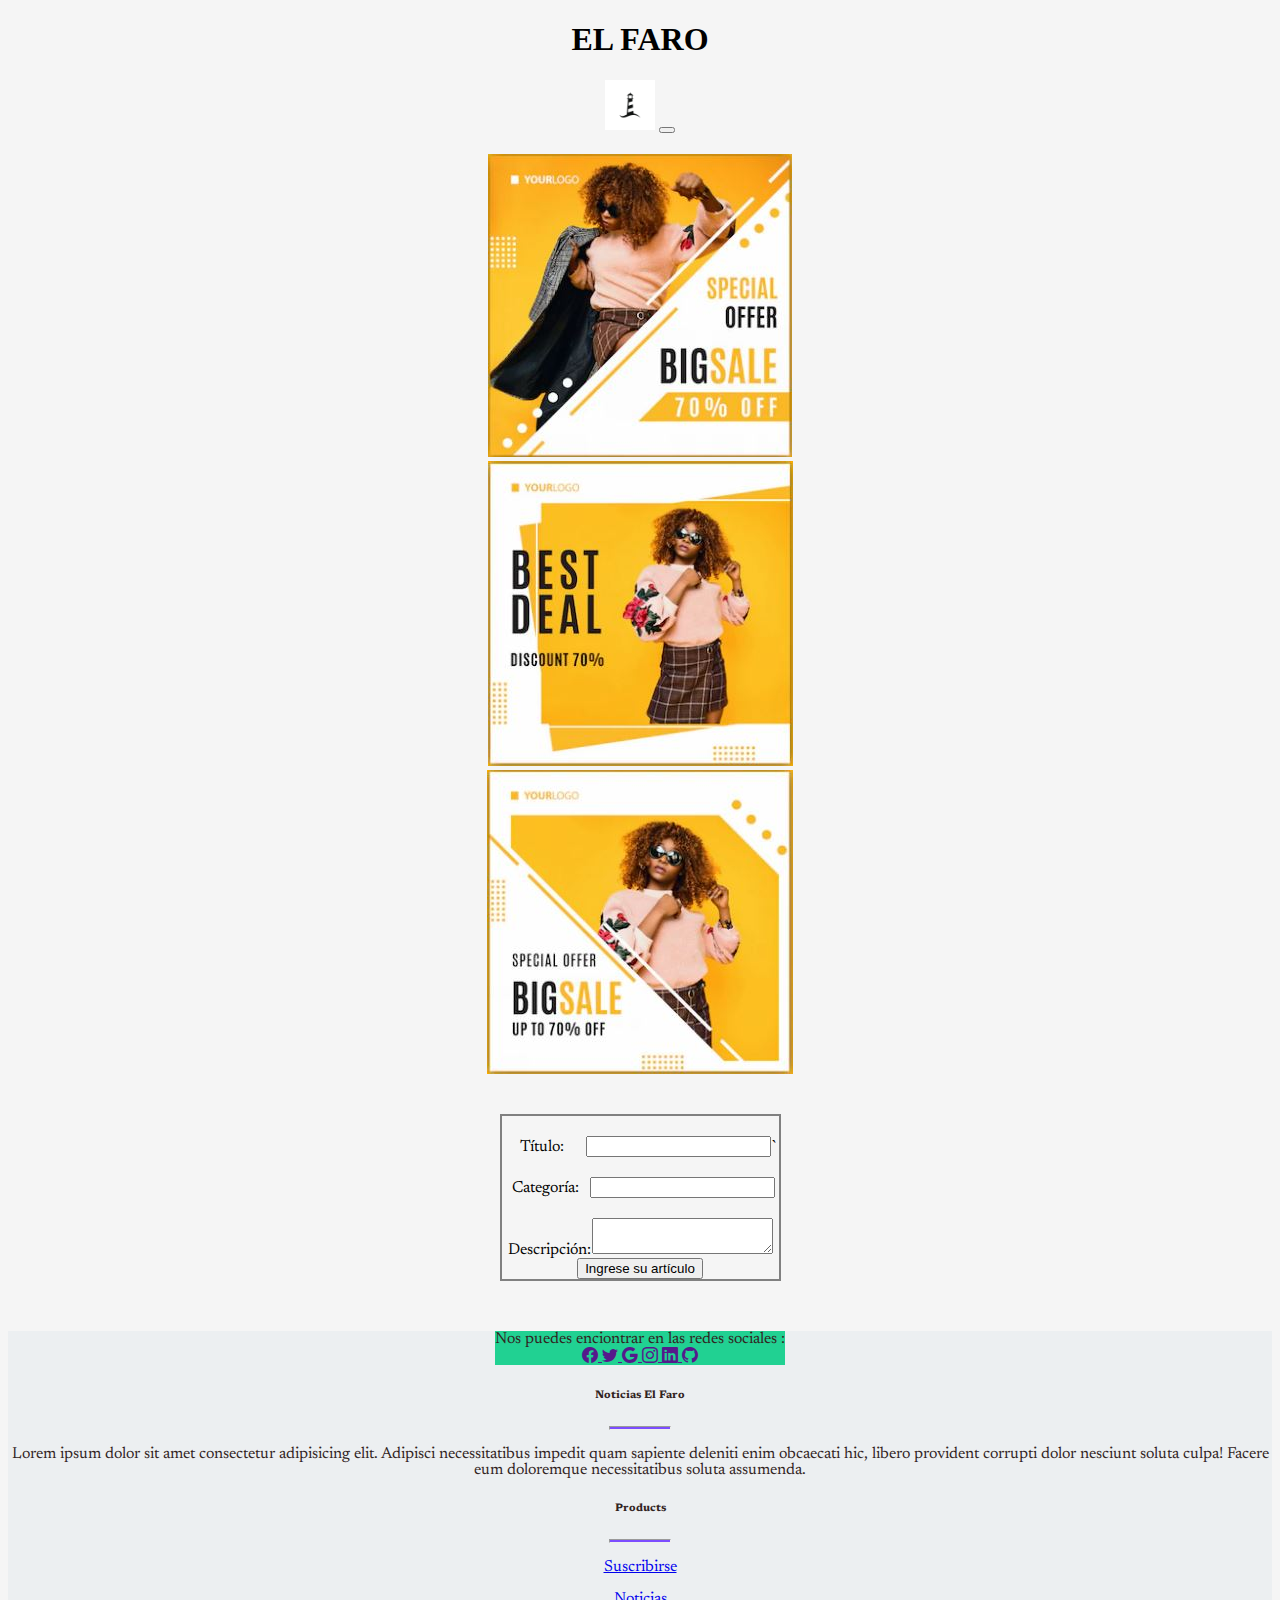
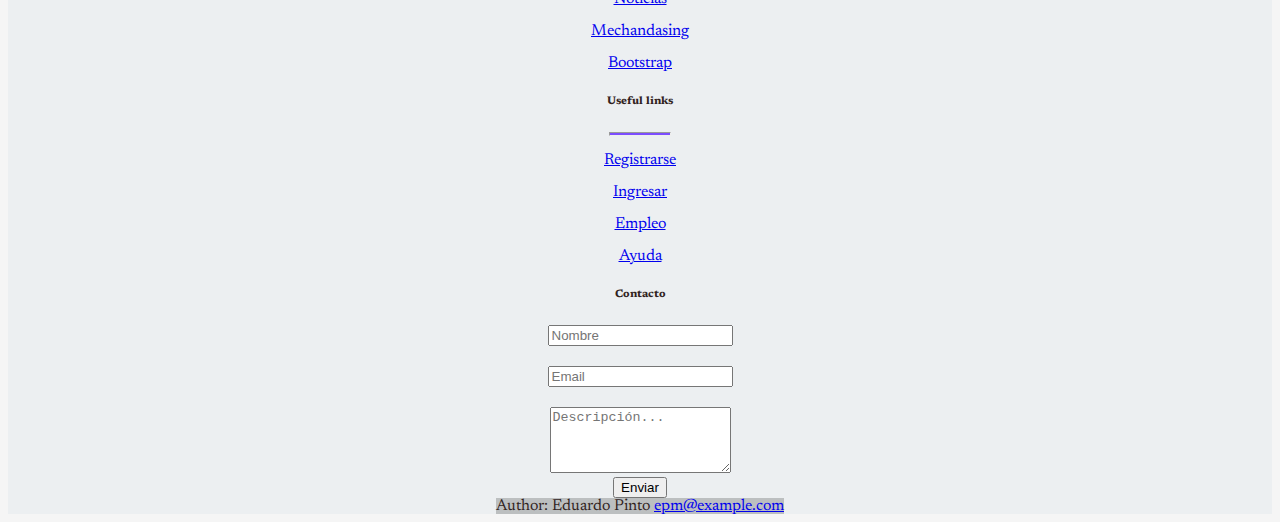
==== index.html @ 1e685486 "git:commit" ====
<!DOCTYPE html>
<html lang="Es">

<head>


    <meta charset="UTF-8">
    <meta http-equiv="X-UA-Compatible" content="IE=edge">
    <meta name="viewport" content="width=device-width, initial-scale=1.0">

    <!--se agrega Boostrap al html-->
    <link href="https://cdn.jsdelivr.net/npm/bootstrap@5.1.3/dist/css/bootstrap.min.css" rel="stylesheet"
        integrity="sha384-1BmE4kWBq78iYhFldvKuhfTAU6auU8tT94WrHftjDbrCEXSU1oBoqyl2QvZ6jIW3" crossorigin="anonymous">
    <!--Se crea el enlace a la hoja de estilos que será la que conendrá el código CSS-->
    <link rel="stylesheet" href="styles.css">
    <link rel="stylesheet" href=
    "https://cdn.jsdelivr.net/npm/bootstrap-icons@1.5.0/font/bootstrap-icons.css" />


    <!--TAB-->

    <!--Se agrega el ícono en el Tab de la página-->
    <link rel="icon" href="imagenes/vecteezy_lighthouse-logo-vector-design_.jpg">
    <!--Título en el Tab-->
    <title>El Faro (AIEP S5)</title>


</head>

<body>

    


    <!--HEADER-->

    <!--Se alinea el header para que el faro y el título se vean en el centro de la pantalla-->
    <header align="center">
        <div class="header-container">

            <div id="reloj"></div>

            <div class="col">
                <div class="row">
                    <FONT FACE="rockwell">
                        <h1>EL FARO</h1>
                    </FONT>
                </div>

                <!--Barra de Navegación-->
                <nav class="navbar navbar-expand-lg navbar-light bg-body">
                    <div class="container-fluid">
                        <a class="navbar-brand " href="#"><img src="./imagenes/vecteezy_lighthouse-logo-vector-design_.jpg"
                                class="img-thumbnail rounded-circle" width="50px" height="50px"></a>
                        <button class="navbar-toggler" type="button" data-bs-toggle="collapse"
                            data-bs-target="#navbarSupportedContent" aria-controls="navbarSupportedContent"
                            aria-expanded="false" aria-label="Toggle navigation">
                            <span class="navbar-toggler-icon"></span>
                        </button>
                        <div class="collapse navbar-collapse" id="navbarSupportedContent">
                            <ul class="navbar-nav me-auto mb-2 mb-lg-0" id="categorias">
                            </ul>
                        </div>
                    </div>
                </nav>


    </header>
    <!--ÁREA DE PUBLICIDAD-->
        <div id="carouselExampleSlidesOnly" class="carousel slide" data-bs-ride="carousel">
        <div class="carousel-inner">
          <div class="carousel-item active">
            <img src="./imagenes/banner1.JPG" class="d-sm-block" alt="...">
          </div>
          <div class="carousel-item ">
            <img src="./imagenes/banner2.JPG"  class="d-sm-block" alt="...">
          </div>
          <div class="carousel-item ">
            <img src="./imagenes/banner 3.JPG" class="d-sm-block" alt="...">
          </div>
        </div>
      </div>
<!--LAS NOTICIAS DESTACADAS APARECERAN CUANDO SE INGRESE UNA NUEVA NOTICIA EN EL FORMULARIO-->
      <!--<div id="noticiasDestacadas" class="container-fluid"><h8>NOTICIAS DESTACADAS</h8>
        <div  class="row justify-content-lg-between ">
          <div class="col-4">
            <div class="col flex-column " id="nuevas-noticias"></div>
          </div>
        </div>-->
        <div class="col flex-column " id="nuevas-noticias">
        </div>
      </div>
    <!--Se crea la clase menú para dar forma a un menú mas estilizado con CSS-->
    <div class="container-fluid">
        <section align="center">
            <!--AQUÍ ENTRA EL RELOJ-->
            <p id="constante"></p>


            

            <!--ACÁ SE AGREGAN LAS NOTICIAS DESDE LA FUNCIÓN redibujaNoticia()-->
            <div class="row flex-row " id="noticias">
            </div>
<div></div>

            <div class="form">
                <form name="formulario">
                    <div class="form-group">
                        <label for="titleField">Título: </label>
                        <input type="text" id="titleField" class="titleField">`
                    </div>
                    <div class="form-group">
                        <label for="catField">Categoría: </label>
                        <input type="text" id="catField" class="catField"><br>
                    </div>
                    <div class="form-group">
                        <label for="descField">Descripción: </label>
                        <textarea id="descField" class="descField"></textarea><br>
                        <input type="button" onclick="entradaArticulo()" value="Ingrese su artículo"
                            class="articleSubmit">
                    </div>
                </form>
            </div>
    </div>
    </section>





                              <!-- Footer -->
            <footer
                    class="text-center text-lg-start text-dark"
                    style="background-color: #ECEFF1"
                    >
              <!-- Section: Social media -->
              <section
                       class="d-flex justify-content-between p-4 text-white"
                       style="background-color: #21D192"
                       >
                <!-- Left -->
                <div class="me-5">
                  <span>Nos puedes enciontrar en las redes sociales :</span>
                </div>
                <!-- Left -->
          
                <!-- Right -->
                <div>
                  <a href="" class="text-white me-4">
                    <i class="bi bi-facebook"></i>
                  </a>
                  <a href="" class="text-white me-4">
                    <i class="bi bi-twitter"></i>
                  </a>
                  <a href="" class="text-white me-4">
                    <i class="bi bi-google"></i>
                  </a>
                  <a href="" class="text-white me-4">
                    <i class="bi bi-instagram"></i>
                  </a>
                  <a href="" class="text-white me-4">
                    <i class="bi bi-linkedin"></i>
                  </a>
                  <a href="" class="text-white me-4">
                    <i class="bi bi-github"></i>
                  </a>
                </div>
                <!-- Right -->
              </section>
              <!-- Section: Social media -->
          
              <!-- Section: Links  -->
              <section class="">
                <div class="container text-center text-md-start mt-5">
                  <!-- Grid row -->
                  <div class="row mt-3">
                    <!-- Grid column -->
                    <div class="col-md-3 col-lg-4 col-xl-3 mx-auto mb-4">
                      <!-- Content -->
                      <h6 class="text-uppercase fw-bold">Noticias El Faro</h6>
                      <hr
                          class="mb-4 mt-0 d-inline-block mx-auto"
                          style="width: 60px; background-color: #7c4dff; height: 2px"
                          />
                      <p>
                        Lorem ipsum dolor sit amet consectetur adipisicing elit. Adipisci necessitatibus impedit quam sapiente deleniti enim obcaecati hic, libero provident corrupti dolor nesciunt soluta culpa! Facere eum doloremque necessitatibus soluta assumenda.
                      </p>
                    </div>
                    <!-- Grid column -->
          
                    <!-- Grid column -->
                    <div class="col-md-2 col-lg-2 col-xl-2 mx-auto mb-4">
                      <!-- Links -->
                      <h6 class="text-uppercase fw-bold">Products</h6>
                      <hr
                          class="mb-4 mt-0 d-inline-block mx-auto"
                          style="width: 60px; background-color: #7c4dff; height: 2px"
                          />
                      <p>
                        <a href="#!" class="text-dark">Suscribirse</a>
                      </p>
                      <p>
                        <a href="#!" class="text-dark">Noticias</a>
                      </p>
                      <p>
                        <a href="#!" class="text-dark">Mechandasing</a>
                      </p>
                      <p>
                        <a href="#!" class="text-dark">Bootstrap</a>
                      </p>
                    </div>
                    <!-- Grid column -->
          
                    <!-- Grid column -->
                    <div class="col-md-3 col-lg-2 col-xl-2 mx-auto mb-4">
                      <!-- Links -->
                      <h6 class="text-uppercase fw-bold">Useful links</h6>
                      <hr
                          class="mb-4 mt-0 d-inline-block mx-auto"
                          style="width: 60px; background-color: #7c4dff; height: 2px"
                          />
                      <p>
                        <a href="#!" class="text-dark">Registrarse</a>
                      </p>
                      <p>
                        <a href="#!" class="text-dark">Ingresar</a>
                      </p>
                      <p>
                        <a href="#!" class="text-dark">Empleo</a>
                      </p>
                      <p>
                        <a href="#!" class="text-dark">Ayuda</a>
                      </p>
                    </div>
                    <!-- Grid column -->
          
                    <!-- Grid column -->
                    <div id="formContacto" class=" col-md-3 col-lg-2 col-xl-2 mx-auto mb-4">
                        <form name="formContacto">
                            <h6 class="text-uppercase fw-bold">Contacto</h6>
                            <div class="form-group">
                                <input type="text" id="nombreContacto" placeholder="Nombre"><br>
                            </div>
                            <div class="form-group">
                                <input type="email" id="emailContacto" placeholder="Email"><br>
                            </div>
                            <div class="form-group">
                                <textarea rows="4" cols="20" id="textareaContacto" class="textareaContacto" form="formContacto"
                                    placeholder="Descripción..."></textarea><br>
                                <input type="button" onclick="" value="Enviar" class="contactoForm"><br>
                            </div>
                        </form>
                    </div>
                    <div>
                    <!-- Grid column -->
                  </div>
                  <!-- Grid row -->
                </div>
              </section>
              <!-- Section: Links  -->
          
              <!-- Copyright -->
              <div
                   class="text-center p-3"
                   style="background-color: rgba(0, 0, 0, 0.2)"
                   >
                   Author: Eduardo Pinto
                   <a href="mailto:epm@example.com">epm@example.com</a>

              </div>
              <!-- Copyright -->
            </footer>
            <!-- Footer -->



    <script src="https://cdn.jsdelivr.net/npm/bootstrap@5.1.3/dist/js/bootstrap.bundle.min.js"
        integrity="sha384-ka7Sk0Gln4gmtz2MlQnikT1wXgYsOg+OMhuP+IlRH9sENBO0LRn5q+8nbTov4+1p"
        crossorigin="anonymous"></script>


    <script>
        //PLANTILLA PARA RELLENAR DENTRO DE CADA %% %%
        //SE CREA LA FUNCION PARA QUE CON EL BOTON SE ACTIVE Y PROCEDA A MOSTRAR EL CONTENIDO
        var template = '<div class="col col-sm-4"><article class="card border-secondary  h-100 " style="width: 20em";">' +
            '<table>' +
            '<tr style="background-color: #21D192"><td><h4 style="color:white" class="card-header">%%TITLE%%</h4><h6 style="color:white" >cat: %%CAT%%</h6></td></tr>' +
            '<tr><td><p class="card-body text-secondary">%%TEXTO%%</p></td></tr>' +
            '%%MEDIA%%' +
            '</table></article></div>';
        var catTemplate = "<li class=\"nav-item\"><a class=\"nav-link active\" aria-current=\"page\" onClick=\"filter('%%CATK%%');\">%%CATL%%</a></li>";
        var filtro = "";

        //DATOS PARA RELLENAR LAS NOTICIAS BASES PARA QUE SE VEAN NOTICIAS FIJAS (EN ESTE PROYECTO)
        var data = [
            {
                "title": "Entre carbón y metales pesados: la ciudad vertedero del sur de Chile",
                "categoria": "Medio Ambiente",
                "text": "CORONEL, Chile Es cerca del mediodía, el cielo está despejado, pero en Coronel, una de las cinco zonas de sacrificio que tiene Chile, se puede mirar directamente al sol.<br/>Frente a la costa sur del océano Pacífico, el humo que desprende la central termoeléctrica de Bocamina II eclipsa los rayos solares. A unos 500 metros de distancia, en medio del cerro Millabu, existe un recinto de más de 11 hectáreas de superficie.",
                "media": "<td><a href=\"imagenes/industria-1536x1152.jpg\" target=\"_blank\"><img class=\"card-img-bottom h-75 w-75\" src=\"imagenes/industria-1536x1152.jpg\"></a></td>"
            },
            {
                "title": "The New York Times sospecha que el sistema de espionaje del Gobierno ruso emplea equipamiento de Nokia",
                "categoria": "Internacional",
                "text": "The New York Times sospecha que el sistema de espionaje del Gobierno ruso emplea equipamiento de Nokia, aunque la compañía anunció en marzo que cortaba el suministro. La finlandesa podría ser la proveedora del equipo y el software que conecta la herramienta “más poderosa” del Gobierno ruso para la vigilancia digital, denominada SORM, con la mayor red de telecomunicaciones del país.",
                "media": "<td><audio controls><source src=\"Audio/New York, New York (2008 Remastered) (128 kbps).mp3\" type=\"audio/mp3\"> Your browser does not support the audio element. </audio> </td>"
            },
            {
                "title": "¿Podría darse un Pacto de Santiago?, en Chile hablan de esta posibilidad que afectaría a Colombia",
                "categoria": "Deportes",
                "text": "De acuerdo con el medio chileno, este acuerdo no estaría tan lejos de la realidad teniendo en cuenta que parte del cuerpo técnico de Chile está conformado por uruguayos, lo que les daría una ventaja. “Si alguna vez existió el Pacto de Lima, entre peruanos y colombianos, ¿por qué no puede nacer ahora el Pacto de Santiago? Existen algunos motivos para ilusionarse con aquello”, planteó el medio chileno.",
                "media": "<td><video class=\"responsive\" src=\"Videos/Seoul - 21985.mp4\" controls></video></td>"
            },
            {
                "title": "Blockchain Academy Chile lanza oficialmente una incubadora de negocios en colaboración con Celo",
                "categoria": "Negocios",
                "text": "La Blockchain Academy de Chile, en colaboración con la Fundación Celo, anuncian una convocatoria de Incubación de Negocios Blockchain. Dicho programa tiene una duración total de 18 meses basado en tres etapas que terminará con un Demo Day. Se busca mediante este programa el potenciar startups que cuentan con un mercado medible y alcanzable. Deben tener un modelo de negocio que les permita tener buena viabilidad económica en el medio plazo. Además, deben tener un desarrollo de producto mínimo viable, rápido y que ofrezca escalabilidad. Finalizado el periodo de incubación de este programa, existe la posibilidad de realizar una presentación. La presentación en Chile contará con inversores, fondos de capital de riesgo y programas de aceleración.",
                "media": "<td><img src=\"imagenes/bitcoin.JPG\" class=\"responsive\"></td>"
            }
        ];




        // SE CREA LA FUNCIÓN PARA ESCRIBIR LAS NOTICIAS NUEVAS EBN EL HTML
        function redibujaNoticias() {
            //CUENTA LA CANTIDAD DE ARTÍCULOS
            let articleCount = data.length;
            //ENTRA EN HTML EN LA ID=CONSTANTE Y MUESTRA LA CANTIDAD DE ARTÍCULOS
            document.getElementById("constante").innerHTML = "Cantidad de artículos: " + articleCount;

            var out = "";
            //document.getElementById("noticias").innerHTML = out;

            var cats = [""];

            //SE RECORRE EL ARRAY DATA Y SE FILTRA POR CATEGORÍAS
            data.forEach(d => {
                //??
                if (filtro == "" || filtro == d.categoria) {
                    out += template.replaceAll("%%TITLE%%", d.title)
                        .replaceAll("%%CAT%%", d.categoria)
                        .replaceAll("%%TEXTO%%", d.text)
                        .replaceAll("%%MEDIA%%", d.media);
                }
                //AGREGA UNA NUEVA CATEGORÍA AL MENU DE NAVEGACIÓN CON PUSH
                if (!cats.includes(d.categoria)) cats.push(d.categoria);
            });

            console.log("GEBI", document.getElementById("noticias"));

            document.getElementById("noticias").innerHTML = out;
            
            out = "";

            cats.forEach(c => {
                var c = catTemplate
                    .replaceAll("%%CATK%%", c)
                    .replaceAll("%%CATL%%", (c == "" ? "Inicio" : c));
                out += c;
            });
            document.getElementById("categorias").innerHTML = out;
        }
        //??
        function filter(f) {
            filtro = f;
            redibujaNoticias();
        }

        




        //SE CREA LA FUNCION PARA MOSTRAR EL RELOJ
        function muestraReloj() {
            const date = new Date();
            const [day, year] = [date.getDate(), date.getFullYear()];
            //SE GUARDAN LOS NOMBRES DE LOS MESES PARA REEMPLZARLOS POR LOS NÚMEROS
            const monthNames = ["Enero", "Febrero", "Marzo", "Abril", "Mayo", "Junio",
                "Julio", "Agosto", "Septiembre", "Octubre", "Noviembre", "Diciembre"
            ];

            getLongMonthName = function (date) {
                return monthNames[date.getMonth()];
            }
            //SE OBTIENEN LOS DATOS Y SE REALIZAN CONDICIONES PARA AGREGAR 0 A LOS NUMEROS ANTES DE 10
            //EJ :DE 1 A 01
            var [hour, minutes, seconds] = [date.getHours(), date.getMinutes(), date.getSeconds()];
            if (hour < 10) { hour = "0" + hour; }
            if (minutes < 10) { minutes = "0" + minutes; }
            if (seconds < 10) { seconds = "0" + seconds; }
            document.getElementById("reloj").innerHTML = day + " de " + getLongMonthName(date) + " del " + year + " " + hour + ":" + minutes + ":" + seconds;
        }
        //ESTO HACE QUE EL RELOJ SE ACTUALICE CADA 1 SEGUNDO Y SE VEA EN VIVO
        window.onload = function () {
            setInterval(muestraReloj, 1000);
        }

        //OBTIENE DATOS DEL FORMULARIO DE "INGRESE SU ARTÍCULO" Y LOS GUARDA EN LA VARIABLE art
        //Y SE LLAMA A LA FUNCION redibujaNoticia() PARA ENTRARLO EN EL HTML
        function entradaArticulo() {
            var art = {
                "title": document.querySelector('#titleField').value,
                "categoria": document.querySelector('#catField').value,
                "text": document.querySelector('#descField').value,
                "media": ""
            };
            console.log("art");
            data.push(art);
            redibujaNoticias();
            redibujaNuevas();
        }

        
       
        


        var nuevasTemplate = '<div  class="col col-sm-4" id="nuevaNoticia"><article>' +
            '<h4>%%TITLE%%</h4>' +
            '<p >%%TEXTO%%</p></div>';

            var dataNuevas = [];

        function redibujaNuevas() {
          var titulo = document.querySelector('#titleField').value;
          var texto = document.querySelector('#descField').value;
          var outNew="";

          outNew += nuevasTemplate.replaceAll("%%TITLE%%", titulo)
                        .replaceAll("%%TEXTO%%", texto);


          data.forEach(d =>{ 
                //??
                if (filtro == "" || filtro == d.categoria) 
                    outNew += nuevasTemplate.replaceAll("%%TITLE%%", d.title)
                        .replaceAll("%%CAT%%", d.categoria)
                        .replaceAll("%%TEXTO%%", d.text);

          
          

            console.log(titulo);
            document.getElementById("nuevas-noticias").innerHTML = outNew;

        });
      }

      function addNueva(){
        var dn = {
          var titulo = document.querySelector('#titleField').value;
        }
      }
        redibujaNoticias();
        redibujaNuevas();
        
      
    </script>

</body>

</html>
---- styles.css ----
/* Se importa desde un enlace a google la fuente a usar */
@import url('https://fonts.googleapis.com/css2?family=Newsreader:wght@200&display=swap');

/*En body se confira para que tenga un color de fondo , un tipo de fuente
y que todo lo que contenga body se quede centrado*/
body {
    background: #f5f5f5;
    font-family: 'Newsreader', serif;
    text-align: center;
}

.carousel-inner > .item > img {
    width:640px;
    height:360px;
    
  }

  #carouselExampleSlidesOnly{



  }



  .card-body { height: 150px; overflow-y: scroll; width: 100%; height: 150px; word-break: break-all; }
  .card-header { word-break: break-all ; width: 100%; }
  
#noticiasDestacadas{

  background-color: white;
  color : black;
  font-weight: bold;
}

#nuevaNoticia{

text-align: start;
word-break: break-all;
background-color:white;
color:black;
}

/*Las etiquetas article (son donde van las noticias) tendrán el elemento grid
para organizarlos en bloques*/
div article {
    display: grid;
    background-color: #ffffff;

}
/*hover se usa para cuando el cursor este sobre el bloque del article grid
cambie a negro y color es para el texto en blanco*/
div article:hover {
    background-color: black;
    color: white;
}
/*footer es el pie de la página*/
footer {
    background-color: #c9d2d0;
    color: #31231e;
}
/*a:hover quitará el subrayado a los enlaces y los cambiará a 
negrita*/
a:hover {
    font-weight: bold;
    text-decoration: none;
}

ul{
    /*le quita los puntos antes de la lista*/
    list-style-type: none; 
    margin: 5px;
    padding: 5px;
    /*overflow controla lo que sucede con el contenido que es demasiado 
    grande para caber en un área*/
    overflow: hidden; 
    
}
li a {

    display: block;
    color: white;
    text-align: center;
    padding: 16px;
    /*Le quita los adornos que tiene la lista*/
   
  }

.menu-nav {
    /*Deja el fondo de un color gris*/
    background-color: #0d47a1;
    padding: 5px;
    
    
}

.menu-nav li {
    /*deja la lista en modo horizontal*/  
    display: inline-block;  
   list-style: none;
    
}

li a:hover {
    /*cambia el color de los enlaces a negro al tener el mouse encima*/
    background-color: #4285F4;
    color:white;
}

/*Sección para hacer responsivas las fotos0*/
.responsive {
    width: 100%;
    max-width: 400px;
    height: auto;
  }


/*Sección para hacer responsivo los videos*/
  div.video-responsive {
    overflow:hidden;
    /* Se adecua este valor para controlar la altura del video */
    padding-bottom:450px; 
    position:relative;
    height:0;
    
}
.video-responsive iframe{
    left:0;
    top:0;
    height:100%;
    width:100%;
    align-content: center;
    position:absolute;
}

#reloj{
 
  
    color:black;
    text-align: right;
    font-weight: bold;
    
}
#form{

    padding-top: 30px;
    
}

.form{
    display: inline-block;
    margin-bottom: 50px;
    margin-top: 20px;
    border-width: 2px;
    border-style: solid;
    border-color: grey;
    text-align:inherit;
   
}



.form input[name="formContacto"] {

    display: inline-block;
    text-align: right;
    
    border-width: 5px;
    border-style: solid;
    border-color: grey;
    border-spacing: 20px;
    text-align: center;
  }
  


  footer{

    display:flex;
    flex-direction:column;
    justify-content: space-around;
    align-items: center;

  }

  label{
    display: inline-block;
    width: 80px;
   
  }
  .form-group{
   
    margin-top: 20px;

  }
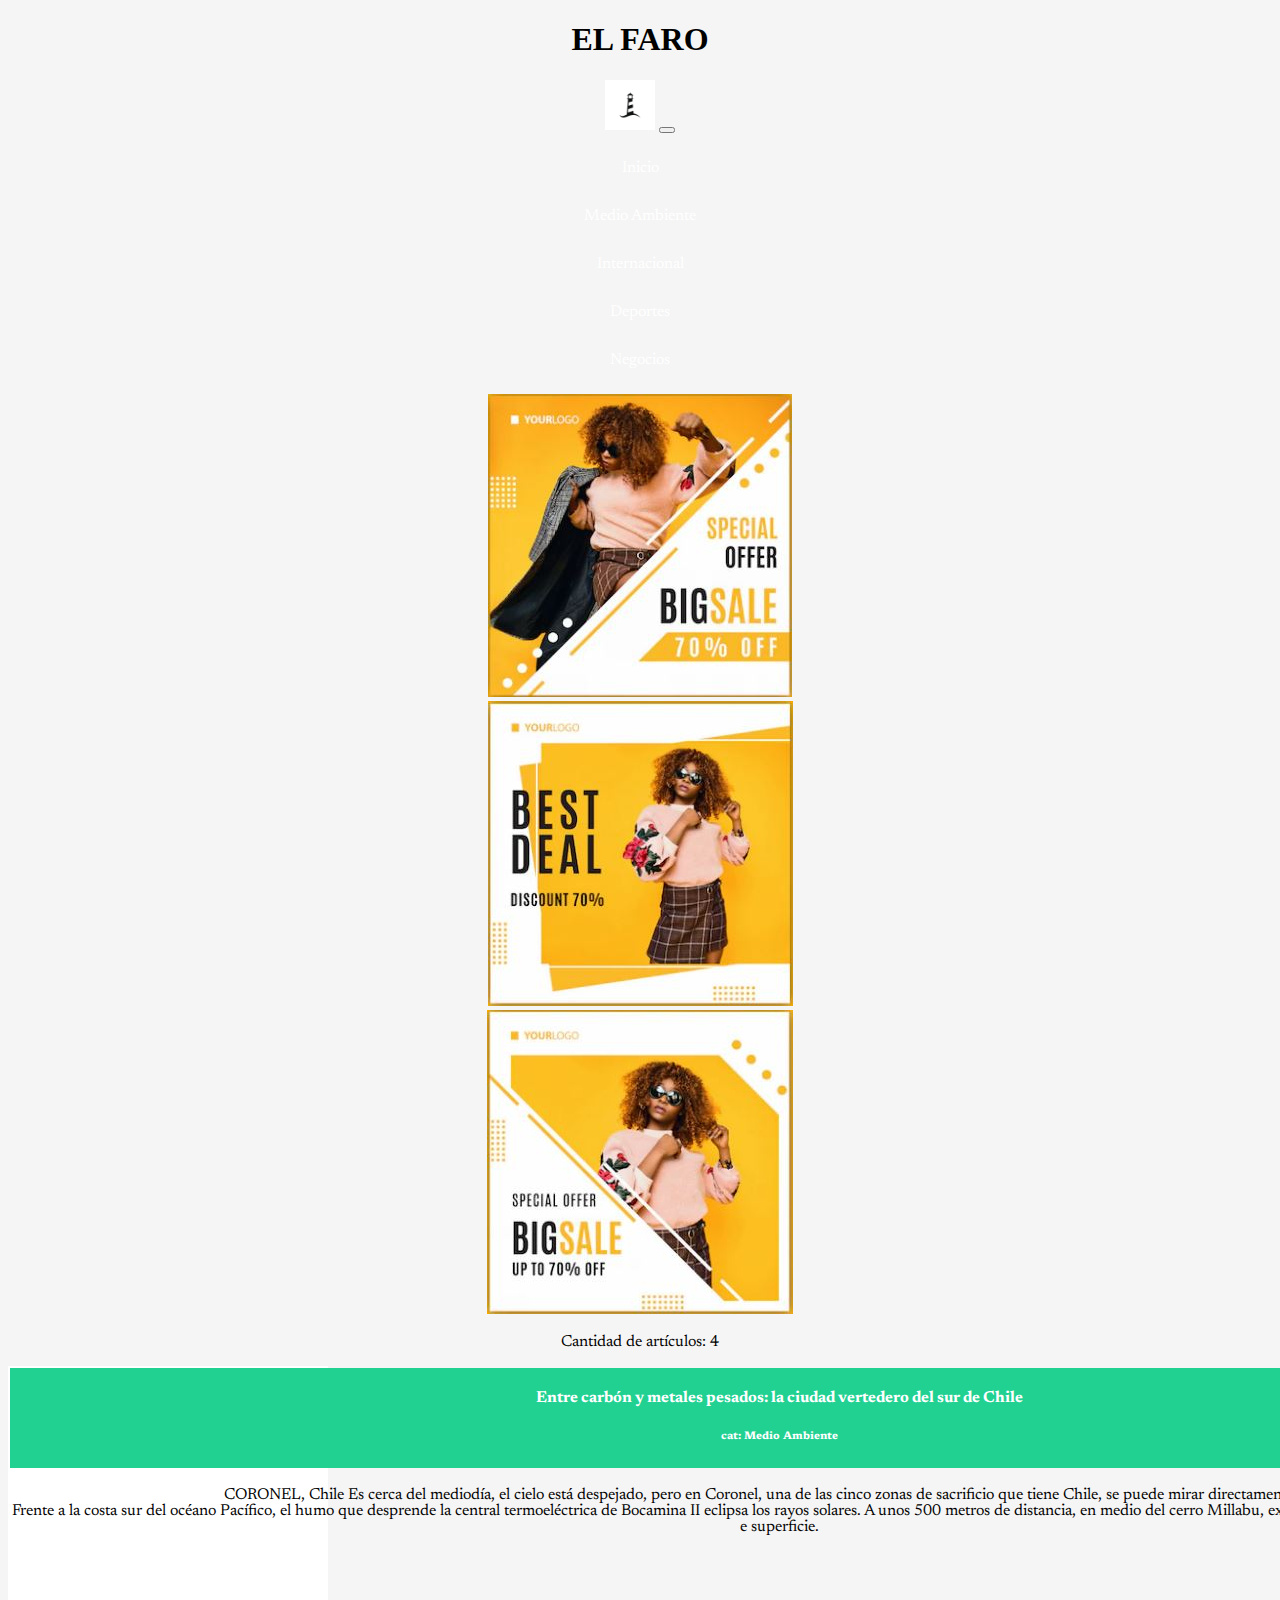
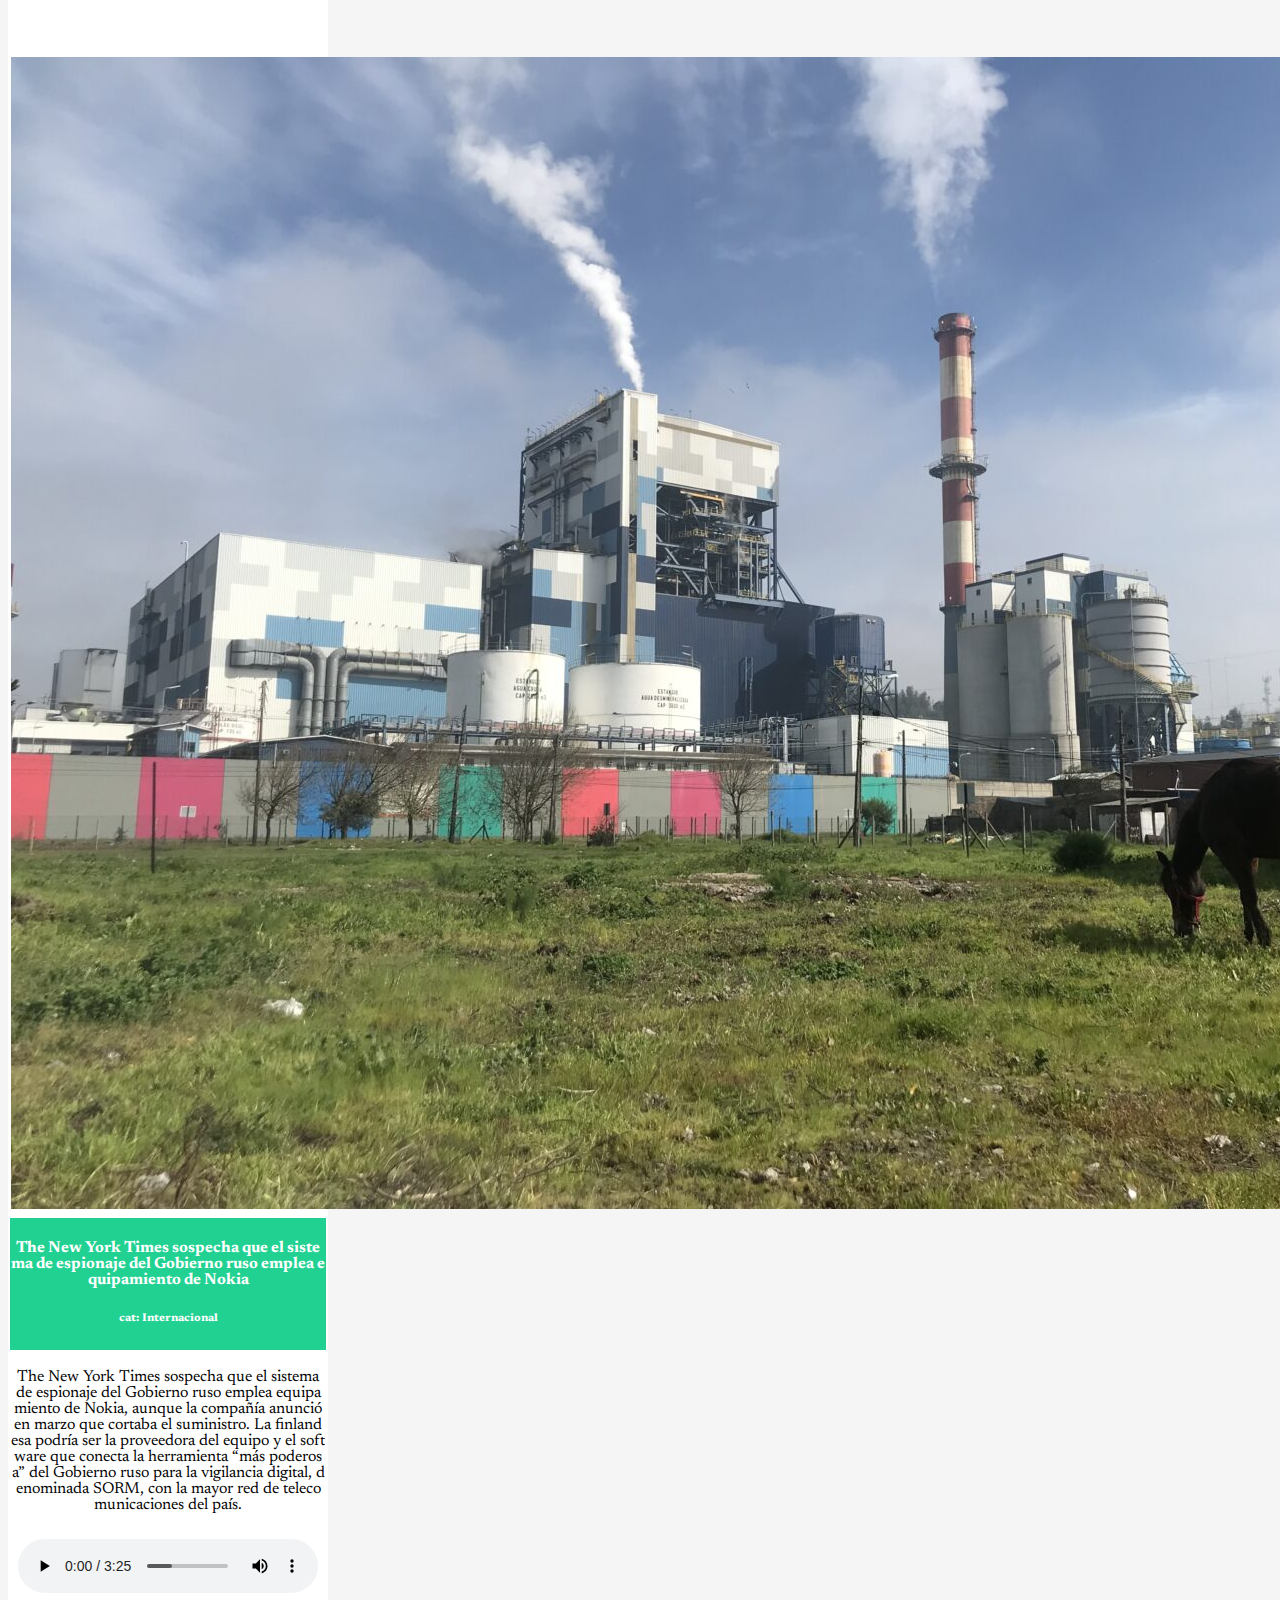
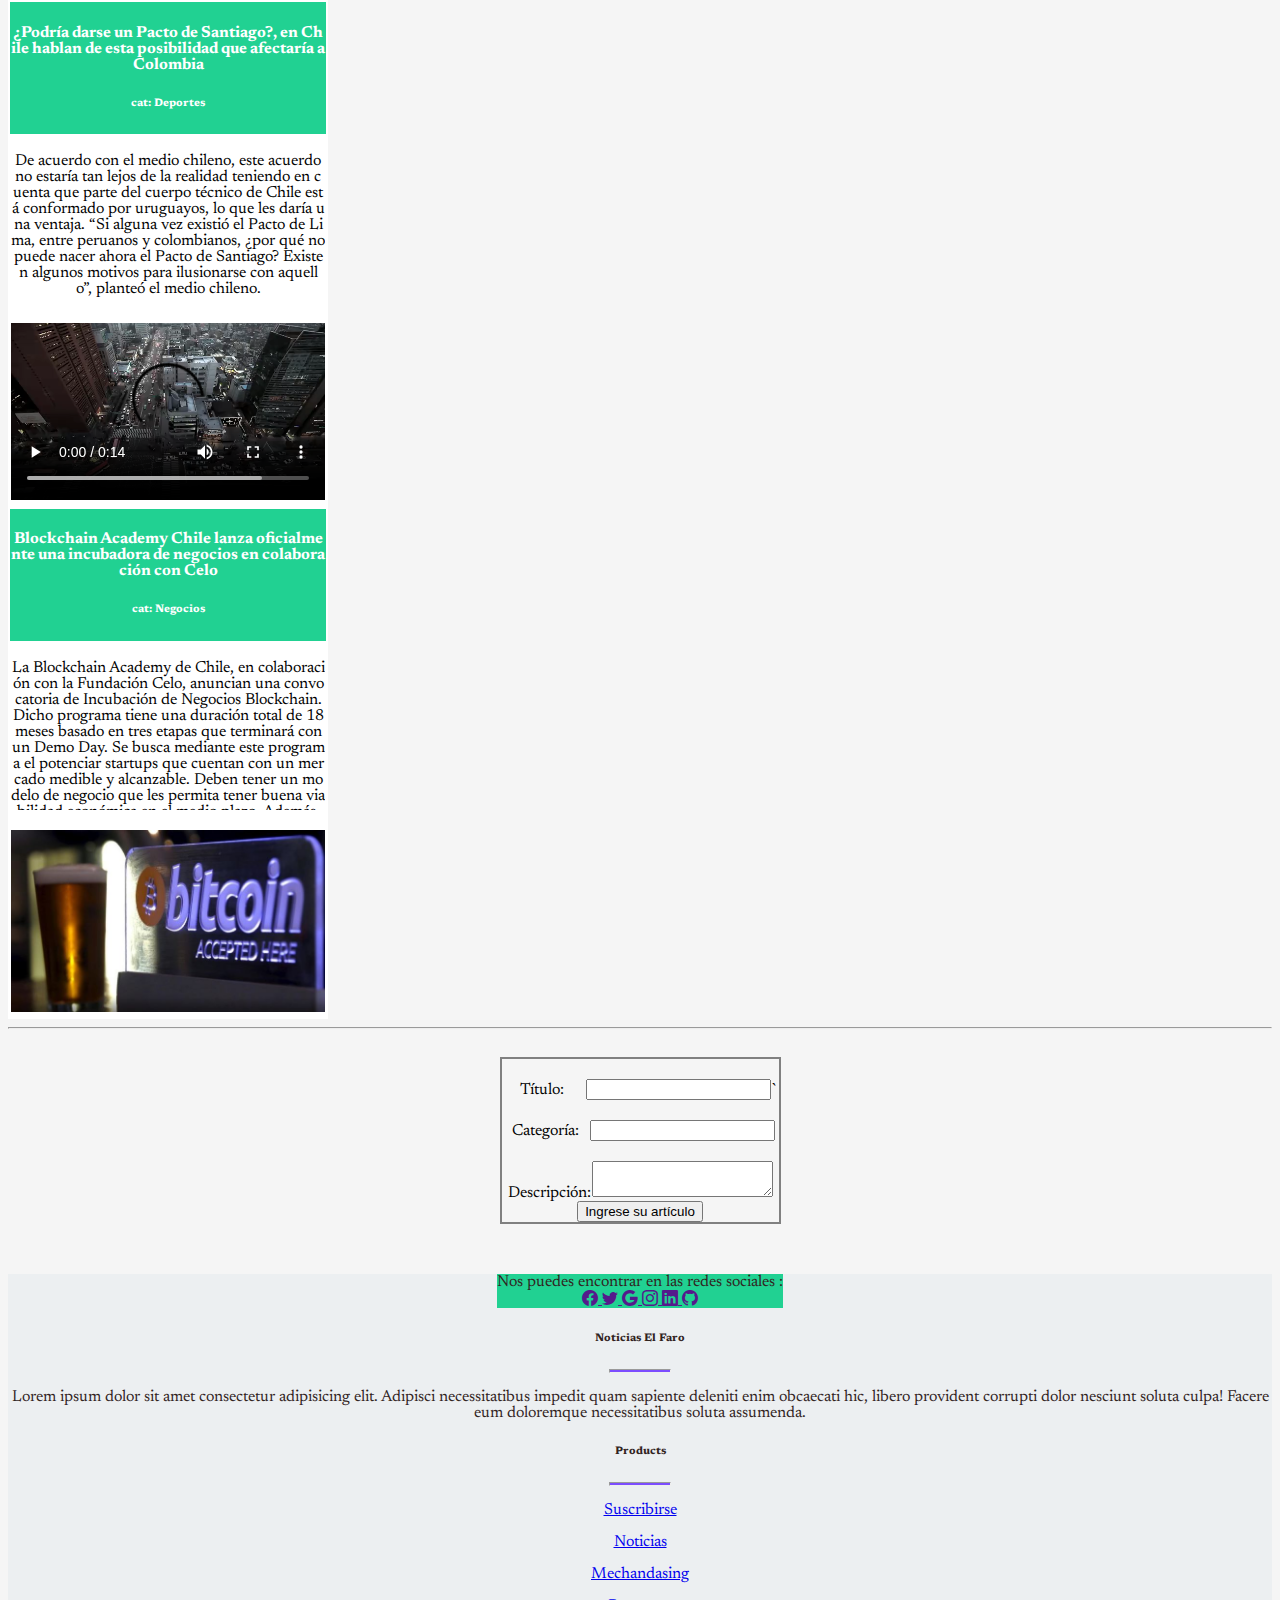
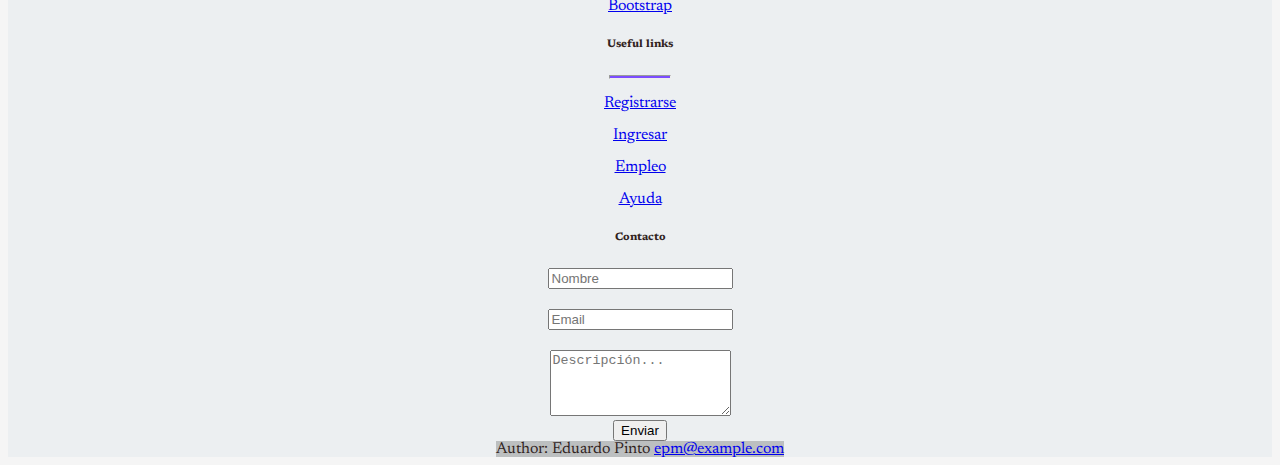
==== commit 49eb75ac: "Arreglos" ====
--- a/index.html
+++ b/index.html
@@ -2,463 +2,411 @@
 <html lang="Es">
 
 <head>
-
-
-    <meta charset="UTF-8">
-    <meta http-equiv="X-UA-Compatible" content="IE=edge">
-    <meta name="viewport" content="width=device-width, initial-scale=1.0">
-
-    <!--se agrega Boostrap al html-->
-    <link href="https://cdn.jsdelivr.net/npm/bootstrap@5.1.3/dist/css/bootstrap.min.css" rel="stylesheet"
-        integrity="sha384-1BmE4kWBq78iYhFldvKuhfTAU6auU8tT94WrHftjDbrCEXSU1oBoqyl2QvZ6jIW3" crossorigin="anonymous">
-    <!--Se crea el enlace a la hoja de estilos que será la que conendrá el código CSS-->
-    <link rel="stylesheet" href="styles.css">
-    <link rel="stylesheet" href=
-    "https://cdn.jsdelivr.net/npm/bootstrap-icons@1.5.0/font/bootstrap-icons.css" />
-
-
-    <!--TAB-->
-
-    <!--Se agrega el ícono en el Tab de la página-->
-    <link rel="icon" href="imagenes/vecteezy_lighthouse-logo-vector-design_.jpg">
-    <!--Título en el Tab-->
-    <title>El Faro (AIEP S5)</title>
-
-
+  <meta charset="UTF-8">
+  <meta http-equiv="X-UA-Compatible" content="IE=edge">
+  <meta name="viewport" content="width=device-width, initial-scale=1.0">
+
+  <!--se agrega Boostrap al html-->
+  <link href="https://cdn.jsdelivr.net/npm/bootstrap@5.1.3/dist/css/bootstrap.min.css" rel="stylesheet"
+    integrity="sha384-1BmE4kWBq78iYhFldvKuhfTAU6auU8tT94WrHftjDbrCEXSU1oBoqyl2QvZ6jIW3" crossorigin="anonymous">
+  <!--Se crea el enlace a la hoja de estilos que será la que conendrá el código CSS-->
+  <link rel="stylesheet" href="styles.css">
+  <link rel="stylesheet" href="https://cdn.jsdelivr.net/npm/bootstrap-icons@1.5.0/font/bootstrap-icons.css" />
+  <!--TAB-->
+  <!--Se agrega el ícono en el Tab de la página-->
+  <link rel="icon" href="imagenes/vecteezy_lighthouse-logo-vector-design_.jpg">
+  <!--Título en el Tab-->
+  <title>El Faro (AIEP S5)</title>
 </head>
-
 <body>
-
-    
-
-
-    <!--HEADER-->
-
-    <!--Se alinea el header para que el faro y el título se vean en el centro de la pantalla-->
-    <header align="center">
-        <div class="header-container">
-
-            <div id="reloj"></div>
-
-            <div class="col">
-                <div class="row">
-                    <FONT FACE="rockwell">
-                        <h1>EL FARO</h1>
-                    </FONT>
-                </div>
-
-                <!--Barra de Navegación-->
-                <nav class="navbar navbar-expand-lg navbar-light bg-body">
-                    <div class="container-fluid">
-                        <a class="navbar-brand " href="#"><img src="./imagenes/vecteezy_lighthouse-logo-vector-design_.jpg"
-                                class="img-thumbnail rounded-circle" width="50px" height="50px"></a>
-                        <button class="navbar-toggler" type="button" data-bs-toggle="collapse"
-                            data-bs-target="#navbarSupportedContent" aria-controls="navbarSupportedContent"
-                            aria-expanded="false" aria-label="Toggle navigation">
-                            <span class="navbar-toggler-icon"></span>
-                        </button>
-                        <div class="collapse navbar-collapse" id="navbarSupportedContent">
-                            <ul class="navbar-nav me-auto mb-2 mb-lg-0" id="categorias">
-                            </ul>
-                        </div>
-                    </div>
-                </nav>
-
-
-    </header>
-    <!--ÁREA DE PUBLICIDAD-->
-        <div id="carouselExampleSlidesOnly" class="carousel slide" data-bs-ride="carousel">
-        <div class="carousel-inner">
-          <div class="carousel-item active">
-            <img src="./imagenes/banner1.JPG" class="d-sm-block" alt="...">
-          </div>
-          <div class="carousel-item ">
-            <img src="./imagenes/banner2.JPG"  class="d-sm-block" alt="...">
-          </div>
-          <div class="carousel-item ">
-            <img src="./imagenes/banner 3.JPG" class="d-sm-block" alt="...">
-          </div>
+  <!--HEADER-->
+
+  <!--Se alinea el header para que el faro y el título se vean en el centro de la pantalla-->
+  <header align="center">
+    <div class="header-container">
+      <div id="reloj"></div>
+      <div class="col">
+        <div class="row">
+          <FONT FACE="rockwell">
+            <h1>EL FARO</h1>
+          </FONT>
         </div>
-      </div>
-<!--LAS NOTICIAS DESTACADAS APARECERAN CUANDO SE INGRESE UNA NUEVA NOTICIA EN EL FORMULARIO-->
-      <!--<div id="noticiasDestacadas" class="container-fluid"><h8>NOTICIAS DESTACADAS</h8>
-        <div  class="row justify-content-lg-between ">
-          <div class="col-4">
-            <div class="col flex-column " id="nuevas-noticias"></div>
-          </div>
-        </div>-->
-        <div class="col flex-column " id="nuevas-noticias">
+
+        <!--Barra de Navegación-->
+        <nav class="navbar navbar-expand-lg navbar-light bg-body">
+          <div class="container-fluid">
+            <a class="navbar-brand " href="#"><img src="./imagenes/vecteezy_lighthouse-logo-vector-design_.jpg"
+                class="img-thumbnail rounded-circle" width="50px" height="50px"></a>
+            <button class="navbar-toggler" type="button" data-bs-toggle="collapse"
+              data-bs-target="#navbarSupportedContent" aria-controls="navbarSupportedContent" aria-expanded="false"
+              aria-label="Toggle navigation">
+              <span class="navbar-toggler-icon"></span>
+            </button>
+            <div class="collapse navbar-collapse" id="navbarSupportedContent">
+              <ul class="navbar-nav me-auto mb-2 mb-lg-0" id="categorias">
+              </ul>
+            </div>
+          </div>
+        </nav>
+  </header>
+
+  <!--ÁREA DE PUBLICIDAD-->
+  <div id="carouselExampleSlidesOnly" class="carousel slide" data-bs-ride="carousel">
+    <div class="carousel-inner">
+      <div class="carousel-item active">
+        <img src="./imagenes/banner1.JPG" class="d-sm-block" alt="...">
+      </div>
+      <div class="carousel-item ">
+        <img src="./imagenes/banner2.JPG" class="d-sm-block" alt="...">
+      </div>
+      <div class="carousel-item ">
+        <img src="./imagenes/banner 3.JPG" class="d-sm-block" alt="...">
+      </div>
+    </div>
+  </div>
+
+  <!--LAS NOTICIAS DESTACADAS APARECERAN CUANDO SE INGRESE UNA NUEVA NOTICIA EN EL FORMULARIO-->
+  <div class="container-fluid row flex-row" id="nuevas-noticias">
+  </div>
+
+  <!--Se crea la clase menú para dar forma a un menú mas estilizado con CSS-->
+  <div class="container-fluid">
+    <section align="center">
+
+      <!--AQUÍ ENTRA LA CANTIDAD DE ARTICULOS-->
+      <p id="constante"></p>
+
+      <!--ACÁ SE AGREGAN LAS NOTICIAS DESDE LA FUNCIÓN redibujaNoticia()-->
+      <div class="row flex-row" id="noticias">
+      </div>
+
+      <hr/>
+
+      <div class="form">
+        <form name="formulario">
+          <div class="form-group">
+            <label for="titleField">Título: </label>
+            <input type="text" id="titleField" class="titleField">`
+          </div>
+          <div class="form-group">
+            <label for="catField">Categoría: </label>
+            <input type="text" id="catField" class="catField"><br>
+          </div>
+          <div class="form-group">
+            <label for="descField">Descripción: </label>
+            <textarea id="descField" class="descField"></textarea><br>
+            <input type="button" onclick="addNueva()" value="Ingrese su artículo" class="articleSubmit">
+          </div>
+        </form>
+      </div>
+  </div>
+  </section>
+
+  <!-- Footer -->
+  <footer class="text-center text-lg-start text-dark" style="background-color: #ECEFF1">
+    <!-- Section: Social media -->
+    <section class="d-flex justify-content-between p-4 text-white" style="background-color: #21D192">
+      <!-- Left -->
+      <div class="me-5">
+        <span>Nos puedes encontrar en las redes sociales :</span>
+      </div>
+      <!-- Left -->
+
+      <!-- Right -->
+      <div>
+        <a href="" class="text-white me-4">
+          <i class="bi bi-facebook"></i>
+        </a>
+        <a href="" class="text-white me-4">
+          <i class="bi bi-twitter"></i>
+        </a>
+        <a href="" class="text-white me-4">
+          <i class="bi bi-google"></i>
+        </a>
+        <a href="" class="text-white me-4">
+          <i class="bi bi-instagram"></i>
+        </a>
+        <a href="" class="text-white me-4">
+          <i class="bi bi-linkedin"></i>
+        </a>
+        <a href="" class="text-white me-4">
+          <i class="bi bi-github"></i>
+        </a>
+      </div>
+      <!-- Right -->
+    </section>
+    <!-- Section: Social media -->
+
+    <!-- Section: Links  -->
+    <section class="">
+      <div class="container text-center text-md-start mt-5">
+        <!-- Grid row -->
+        <div class="row mt-3">
+          <!-- Grid column -->
+          <div class="col-md-3 col-lg-4 col-xl-3 mx-auto mb-4">
+            <!-- Content -->
+            <h6 class="text-uppercase fw-bold">Noticias El Faro</h6>
+            <hr class="mb-4 mt-0 d-inline-block mx-auto" style="width: 60px; background-color: #7c4dff; height: 2px" />
+            <p>
+              Lorem ipsum dolor sit amet consectetur adipisicing elit. Adipisci necessitatibus impedit quam sapiente
+              deleniti enim obcaecati hic, libero provident corrupti dolor nesciunt soluta culpa! Facere eum doloremque
+              necessitatibus soluta assumenda.
+            </p>
+          </div>
+          <!-- Grid column -->
+
+          <!-- Grid column -->
+          <div class="col-md-2 col-lg-2 col-xl-2 mx-auto mb-4">
+            <!-- Links -->
+            <h6 class="text-uppercase fw-bold">Products</h6>
+            <hr class="mb-4 mt-0 d-inline-block mx-auto" style="width: 60px; background-color: #7c4dff; height: 2px" />
+            <p>
+              <a href="#!" class="text-dark">Suscribirse</a>
+            </p>
+            <p>
+              <a href="#!" class="text-dark">Noticias</a>
+            </p>
+            <p>
+              <a href="#!" class="text-dark">Mechandasing</a>
+            </p>
+            <p>
+              <a href="#!" class="text-dark">Bootstrap</a>
+            </p>
+          </div>
+          <!-- Grid column -->
+
+          <!-- Grid column -->
+          <div class="col-md-3 col-lg-2 col-xl-2 mx-auto mb-4">
+            <!-- Links -->
+            <h6 class="text-uppercase fw-bold">Useful links</h6>
+            <hr class="mb-4 mt-0 d-inline-block mx-auto" style="width: 60px; background-color: #7c4dff; height: 2px" />
+            <p>
+              <a href="#!" class="text-dark">Registrarse</a>
+            </p>
+            <p>
+              <a href="#!" class="text-dark">Ingresar</a>
+            </p>
+            <p>
+              <a href="#!" class="text-dark">Empleo</a>
+            </p>
+            <p>
+              <a href="#!" class="text-dark">Ayuda</a>
+            </p>
+          </div>
+          <!-- Grid column -->
+
+          <!-- Grid column -->
+          <div id="formContacto" class=" col-md-3 col-lg-2 col-xl-2 mx-auto mb-4">
+            <form name="formContacto">
+              <h6 class="text-uppercase fw-bold">Contacto</h6>
+              <div class="form-group">
+                <input type="text" id="nombreContacto" placeholder="Nombre"><br>
+              </div>
+              <div class="form-group">
+                <input type="email" id="emailContacto" placeholder="Email"><br>
+              </div>
+              <div class="form-group">
+                <textarea rows="4" cols="20" id="textareaContacto" class="textareaContacto" form="formContacto"
+                  placeholder="Descripción..."></textarea><br>
+                <input type="button" onclick="" value="Enviar" class="contactoForm"><br>
+              </div>
+            </form>
+          </div>
+          <div>
+            <!-- Grid column -->
+          </div>
+          <!-- Grid row -->
         </div>
-      </div>
-    <!--Se crea la clase menú para dar forma a un menú mas estilizado con CSS-->
-    <div class="container-fluid">
-        <section align="center">
-            <!--AQUÍ ENTRA EL RELOJ-->
-            <p id="constante"></p>
-
-
-            
-
-            <!--ACÁ SE AGREGAN LAS NOTICIAS DESDE LA FUNCIÓN redibujaNoticia()-->
-            <div class="row flex-row " id="noticias">
-            </div>
-<div></div>
-
-            <div class="form">
-                <form name="formulario">
-                    <div class="form-group">
-                        <label for="titleField">Título: </label>
-                        <input type="text" id="titleField" class="titleField">`
-                    </div>
-                    <div class="form-group">
-                        <label for="catField">Categoría: </label>
-                        <input type="text" id="catField" class="catField"><br>
-                    </div>
-                    <div class="form-group">
-                        <label for="descField">Descripción: </label>
-                        <textarea id="descField" class="descField"></textarea><br>
-                        <input type="button" onclick="entradaArticulo()" value="Ingrese su artículo"
-                            class="articleSubmit">
-                    </div>
-                </form>
-            </div>
+    </section>
+    <!-- Section: Links  -->
+
+    <!-- Copyright -->
+    <div class="text-center p-3" style="background-color: rgba(0, 0, 0, 0.2)">
+      Author: Eduardo Pinto
+      <a href="mailto:epm@example.com">epm@example.com</a>
     </div>
-    </section>
-
-
-
-
-
-                              <!-- Footer -->
-            <footer
-                    class="text-center text-lg-start text-dark"
-                    style="background-color: #ECEFF1"
-                    >
-              <!-- Section: Social media -->
-              <section
-                       class="d-flex justify-content-between p-4 text-white"
-                       style="background-color: #21D192"
-                       >
-                <!-- Left -->
-                <div class="me-5">
-                  <span>Nos puedes enciontrar en las redes sociales :</span>
-                </div>
-                <!-- Left -->
-          
-                <!-- Right -->
-                <div>
-                  <a href="" class="text-white me-4">
-                    <i class="bi bi-facebook"></i>
-                  </a>
-                  <a href="" class="text-white me-4">
-                    <i class="bi bi-twitter"></i>
-                  </a>
-                  <a href="" class="text-white me-4">
-                    <i class="bi bi-google"></i>
-                  </a>
-                  <a href="" class="text-white me-4">
-                    <i class="bi bi-instagram"></i>
-                  </a>
-                  <a href="" class="text-white me-4">
-                    <i class="bi bi-linkedin"></i>
-                  </a>
-                  <a href="" class="text-white me-4">
-                    <i class="bi bi-github"></i>
-                  </a>
-                </div>
-                <!-- Right -->
-              </section>
-              <!-- Section: Social media -->
-          
-              <!-- Section: Links  -->
-              <section class="">
-                <div class="container text-center text-md-start mt-5">
-                  <!-- Grid row -->
-                  <div class="row mt-3">
-                    <!-- Grid column -->
-                    <div class="col-md-3 col-lg-4 col-xl-3 mx-auto mb-4">
-                      <!-- Content -->
-                      <h6 class="text-uppercase fw-bold">Noticias El Faro</h6>
-                      <hr
-                          class="mb-4 mt-0 d-inline-block mx-auto"
-                          style="width: 60px; background-color: #7c4dff; height: 2px"
-                          />
-                      <p>
-                        Lorem ipsum dolor sit amet consectetur adipisicing elit. Adipisci necessitatibus impedit quam sapiente deleniti enim obcaecati hic, libero provident corrupti dolor nesciunt soluta culpa! Facere eum doloremque necessitatibus soluta assumenda.
-                      </p>
-                    </div>
-                    <!-- Grid column -->
-          
-                    <!-- Grid column -->
-                    <div class="col-md-2 col-lg-2 col-xl-2 mx-auto mb-4">
-                      <!-- Links -->
-                      <h6 class="text-uppercase fw-bold">Products</h6>
-                      <hr
-                          class="mb-4 mt-0 d-inline-block mx-auto"
-                          style="width: 60px; background-color: #7c4dff; height: 2px"
-                          />
-                      <p>
-                        <a href="#!" class="text-dark">Suscribirse</a>
-                      </p>
-                      <p>
-                        <a href="#!" class="text-dark">Noticias</a>
-                      </p>
-                      <p>
-                        <a href="#!" class="text-dark">Mechandasing</a>
-                      </p>
-                      <p>
-                        <a href="#!" class="text-dark">Bootstrap</a>
-                      </p>
-                    </div>
-                    <!-- Grid column -->
-          
-                    <!-- Grid column -->
-                    <div class="col-md-3 col-lg-2 col-xl-2 mx-auto mb-4">
-                      <!-- Links -->
-                      <h6 class="text-uppercase fw-bold">Useful links</h6>
-                      <hr
-                          class="mb-4 mt-0 d-inline-block mx-auto"
-                          style="width: 60px; background-color: #7c4dff; height: 2px"
-                          />
-                      <p>
-                        <a href="#!" class="text-dark">Registrarse</a>
-                      </p>
-                      <p>
-                        <a href="#!" class="text-dark">Ingresar</a>
-                      </p>
-                      <p>
-                        <a href="#!" class="text-dark">Empleo</a>
-                      </p>
-                      <p>
-                        <a href="#!" class="text-dark">Ayuda</a>
-                      </p>
-                    </div>
-                    <!-- Grid column -->
-          
-                    <!-- Grid column -->
-                    <div id="formContacto" class=" col-md-3 col-lg-2 col-xl-2 mx-auto mb-4">
-                        <form name="formContacto">
-                            <h6 class="text-uppercase fw-bold">Contacto</h6>
-                            <div class="form-group">
-                                <input type="text" id="nombreContacto" placeholder="Nombre"><br>
-                            </div>
-                            <div class="form-group">
-                                <input type="email" id="emailContacto" placeholder="Email"><br>
-                            </div>
-                            <div class="form-group">
-                                <textarea rows="4" cols="20" id="textareaContacto" class="textareaContacto" form="formContacto"
-                                    placeholder="Descripción..."></textarea><br>
-                                <input type="button" onclick="" value="Enviar" class="contactoForm"><br>
-                            </div>
-                        </form>
-                    </div>
-                    <div>
-                    <!-- Grid column -->
-                  </div>
-                  <!-- Grid row -->
-                </div>
-              </section>
-              <!-- Section: Links  -->
-          
-              <!-- Copyright -->
-              <div
-                   class="text-center p-3"
-                   style="background-color: rgba(0, 0, 0, 0.2)"
-                   >
-                   Author: Eduardo Pinto
-                   <a href="mailto:epm@example.com">epm@example.com</a>
-
-              </div>
-              <!-- Copyright -->
-            </footer>
-            <!-- Footer -->
-
-
-
-    <script src="https://cdn.jsdelivr.net/npm/bootstrap@5.1.3/dist/js/bootstrap.bundle.min.js"
-        integrity="sha384-ka7Sk0Gln4gmtz2MlQnikT1wXgYsOg+OMhuP+IlRH9sENBO0LRn5q+8nbTov4+1p"
-        crossorigin="anonymous"></script>
-
-
-    <script>
-        //PLANTILLA PARA RELLENAR DENTRO DE CADA %% %%
-        //SE CREA LA FUNCION PARA QUE CON EL BOTON SE ACTIVE Y PROCEDA A MOSTRAR EL CONTENIDO
-        var template = '<div class="col col-sm-4"><article class="card border-secondary  h-100 " style="width: 20em";">' +
-            '<table>' +
-            '<tr style="background-color: #21D192"><td><h4 style="color:white" class="card-header">%%TITLE%%</h4><h6 style="color:white" >cat: %%CAT%%</h6></td></tr>' +
-            '<tr><td><p class="card-body text-secondary">%%TEXTO%%</p></td></tr>' +
-            '%%MEDIA%%' +
-            '</table></article></div>';
-        var catTemplate = "<li class=\"nav-item\"><a class=\"nav-link active\" aria-current=\"page\" onClick=\"filter('%%CATK%%');\">%%CATL%%</a></li>";
-        var filtro = "";
-
-        //DATOS PARA RELLENAR LAS NOTICIAS BASES PARA QUE SE VEAN NOTICIAS FIJAS (EN ESTE PROYECTO)
-        var data = [
-            {
-                "title": "Entre carbón y metales pesados: la ciudad vertedero del sur de Chile",
-                "categoria": "Medio Ambiente",
-                "text": "CORONEL, Chile Es cerca del mediodía, el cielo está despejado, pero en Coronel, una de las cinco zonas de sacrificio que tiene Chile, se puede mirar directamente al sol.<br/>Frente a la costa sur del océano Pacífico, el humo que desprende la central termoeléctrica de Bocamina II eclipsa los rayos solares. A unos 500 metros de distancia, en medio del cerro Millabu, existe un recinto de más de 11 hectáreas de superficie.",
-                "media": "<td><a href=\"imagenes/industria-1536x1152.jpg\" target=\"_blank\"><img class=\"card-img-bottom h-75 w-75\" src=\"imagenes/industria-1536x1152.jpg\"></a></td>"
-            },
-            {
-                "title": "The New York Times sospecha que el sistema de espionaje del Gobierno ruso emplea equipamiento de Nokia",
-                "categoria": "Internacional",
-                "text": "The New York Times sospecha que el sistema de espionaje del Gobierno ruso emplea equipamiento de Nokia, aunque la compañía anunció en marzo que cortaba el suministro. La finlandesa podría ser la proveedora del equipo y el software que conecta la herramienta “más poderosa” del Gobierno ruso para la vigilancia digital, denominada SORM, con la mayor red de telecomunicaciones del país.",
-                "media": "<td><audio controls><source src=\"Audio/New York, New York (2008 Remastered) (128 kbps).mp3\" type=\"audio/mp3\"> Your browser does not support the audio element. </audio> </td>"
-            },
-            {
-                "title": "¿Podría darse un Pacto de Santiago?, en Chile hablan de esta posibilidad que afectaría a Colombia",
-                "categoria": "Deportes",
-                "text": "De acuerdo con el medio chileno, este acuerdo no estaría tan lejos de la realidad teniendo en cuenta que parte del cuerpo técnico de Chile está conformado por uruguayos, lo que les daría una ventaja. “Si alguna vez existió el Pacto de Lima, entre peruanos y colombianos, ¿por qué no puede nacer ahora el Pacto de Santiago? Existen algunos motivos para ilusionarse con aquello”, planteó el medio chileno.",
-                "media": "<td><video class=\"responsive\" src=\"Videos/Seoul - 21985.mp4\" controls></video></td>"
-            },
-            {
-                "title": "Blockchain Academy Chile lanza oficialmente una incubadora de negocios en colaboración con Celo",
-                "categoria": "Negocios",
-                "text": "La Blockchain Academy de Chile, en colaboración con la Fundación Celo, anuncian una convocatoria de Incubación de Negocios Blockchain. Dicho programa tiene una duración total de 18 meses basado en tres etapas que terminará con un Demo Day. Se busca mediante este programa el potenciar startups que cuentan con un mercado medible y alcanzable. Deben tener un modelo de negocio que les permita tener buena viabilidad económica en el medio plazo. Además, deben tener un desarrollo de producto mínimo viable, rápido y que ofrezca escalabilidad. Finalizado el periodo de incubación de este programa, existe la posibilidad de realizar una presentación. La presentación en Chile contará con inversores, fondos de capital de riesgo y programas de aceleración.",
-                "media": "<td><img src=\"imagenes/bitcoin.JPG\" class=\"responsive\"></td>"
-            }
-        ];
-
-
-
-
-        // SE CREA LA FUNCIÓN PARA ESCRIBIR LAS NOTICIAS NUEVAS EBN EL HTML
-        function redibujaNoticias() {
-            //CUENTA LA CANTIDAD DE ARTÍCULOS
-            let articleCount = data.length;
-            //ENTRA EN HTML EN LA ID=CONSTANTE Y MUESTRA LA CANTIDAD DE ARTÍCULOS
-            document.getElementById("constante").innerHTML = "Cantidad de artículos: " + articleCount;
-
-            var out = "";
-            //document.getElementById("noticias").innerHTML = out;
-
-            var cats = [""];
-
-            //SE RECORRE EL ARRAY DATA Y SE FILTRA POR CATEGORÍAS
-            data.forEach(d => {
-                //??
-                if (filtro == "" || filtro == d.categoria) {
-                    out += template.replaceAll("%%TITLE%%", d.title)
-                        .replaceAll("%%CAT%%", d.categoria)
-                        .replaceAll("%%TEXTO%%", d.text)
-                        .replaceAll("%%MEDIA%%", d.media);
-                }
-                //AGREGA UNA NUEVA CATEGORÍA AL MENU DE NAVEGACIÓN CON PUSH
-                if (!cats.includes(d.categoria)) cats.push(d.categoria);
-            });
-
-            console.log("GEBI", document.getElementById("noticias"));
-
-            document.getElementById("noticias").innerHTML = out;
-            
-            out = "";
-
-            cats.forEach(c => {
-                var c = catTemplate
-                    .replaceAll("%%CATK%%", c)
-                    .replaceAll("%%CATL%%", (c == "" ? "Inicio" : c));
-                out += c;
-            });
-            document.getElementById("categorias").innerHTML = out;
+    <!-- Copyright -->
+  </footer>
+  <!-- Footer -->
+
+
+
+  <script src="https://cdn.jsdelivr.net/npm/bootstrap@5.1.3/dist/js/bootstrap.bundle.min.js"
+    integrity="sha384-ka7Sk0Gln4gmtz2MlQnikT1wXgYsOg+OMhuP+IlRH9sENBO0LRn5q+8nbTov4+1p"
+    crossorigin="anonymous"></script>
+
+
+  <script>
+    //PLANTILLA PARA RELLENAR DENTRO DE CADA %% %%
+    //SE CREA LA FUNCION PARA QUE CON EL BOTON SE ACTIVE Y PROCEDA A MOSTRAR EL CONTENIDO
+
+    // Template para los articulos normales
+    var template = '<div class="col col-sm-4"><article class="card border-secondary  h-100 " style="width: 20em";">' +
+      '<table>' +
+      '<tr style="background-color: #21D192"><td><h4 style="color:white" class="card-header">%%TITLE%%</h4><h6 style="color:white" >cat: %%CAT%%</h6></td></tr>' +
+      '<tr><td><p class="card-body text-secondary">%%TEXTO%%</p></td></tr>' +
+      '%%MEDIA%%' +
+      '</table></article></div>';
+    // template para las categorias
+    var catTemplate = "<li class=\"nav-item\"><a class=\"nav-link active\" aria-current=\"page\" onClick=\"filter('%%CATK%%');\">%%CATL%%</a></li>";
+    // filtro por categoría, esto se fija desde filter(categoria)
+    var filtro="";
+    //DATOS PARA RELLENAR LAS NOTICIAS BASES PARA QUE SE VEAN NOTICIAS FIJAS (EN ESTE PROYECTO)
+    // Articulos en forma de datos para aplicarselos al template
+    var data = [
+      {
+        "title": "Entre carbón y metales pesados: la ciudad vertedero del sur de Chile",
+        "categoria": "Medio Ambiente",
+        "text": "CORONEL, Chile Es cerca del mediodía, el cielo está despejado, pero en Coronel, una de las cinco zonas de sacrificio que tiene Chile, se puede mirar directamente al sol.<br/>Frente a la costa sur del océano Pacífico, el humo que desprende la central termoeléctrica de Bocamina II eclipsa los rayos solares. A unos 500 metros de distancia, en medio del cerro Millabu, existe un recinto de más de 11 hectáreas de superficie.",
+        "media": "<td><a href=\"imagenes/industria-1536x1152.jpg\" target=\"_blank\"><img class=\"card-img-bottom h-75 w-75\" src=\"imagenes/industria-1536x1152.jpg\"></a></td>"
+      },
+      {
+        "title": "The New York Times sospecha que el sistema de espionaje del Gobierno ruso emplea equipamiento de Nokia",
+        "categoria": "Internacional",
+        "text": "The New York Times sospecha que el sistema de espionaje del Gobierno ruso emplea equipamiento de Nokia, aunque la compañía anunció en marzo que cortaba el suministro. La finlandesa podría ser la proveedora del equipo y el software que conecta la herramienta “más poderosa” del Gobierno ruso para la vigilancia digital, denominada SORM, con la mayor red de telecomunicaciones del país.",
+        "media": "<td><audio controls><source src=\"Audio/New York, New York (2008 Remastered) (128 kbps).mp3\" type=\"audio/mp3\"> Your browser does not support the audio element. </audio> </td>"
+      },
+      {
+        "title": "¿Podría darse un Pacto de Santiago?, en Chile hablan de esta posibilidad que afectaría a Colombia",
+        "categoria": "Deportes",
+        "text": "De acuerdo con el medio chileno, este acuerdo no estaría tan lejos de la realidad teniendo en cuenta que parte del cuerpo técnico de Chile está conformado por uruguayos, lo que les daría una ventaja. “Si alguna vez existió el Pacto de Lima, entre peruanos y colombianos, ¿por qué no puede nacer ahora el Pacto de Santiago? Existen algunos motivos para ilusionarse con aquello”, planteó el medio chileno.",
+        "media": "<td><video class=\"responsive\" src=\"Videos/Seoul - 21985.mp4\" controls></video></td>"
+      },
+      {
+        "title": "Blockchain Academy Chile lanza oficialmente una incubadora de negocios en colaboración con Celo",
+        "categoria": "Negocios",
+        "text": "La Blockchain Academy de Chile, en colaboración con la Fundación Celo, anuncian una convocatoria de Incubación de Negocios Blockchain. Dicho programa tiene una duración total de 18 meses basado en tres etapas que terminará con un Demo Day. Se busca mediante este programa el potenciar startups que cuentan con un mercado medible y alcanzable. Deben tener un modelo de negocio que les permita tener buena viabilidad económica en el medio plazo. Además, deben tener un desarrollo de producto mínimo viable, rápido y que ofrezca escalabilidad. Finalizado el periodo de incubación de este programa, existe la posibilidad de realizar una presentación. La presentación en Chile contará con inversores, fondos de capital de riesgo y programas de aceleración.",
+        "media": "<td><img src=\"imagenes/bitcoin.JPG\" class=\"responsive\"></td>"
+      }
+    ];
+
+    // SE CREA LA FUNCIÓN PARA ESCRIBIR LAS NOTICIAS NUEVAS EN EL HTML
+    // Esto dibuja las noticias en la seccion de noticias normales
+    function redibujaNoticias() {
+      //CUENTA LA CANTIDAD DE ARTÍCULOS
+      let articleCount = data.length;
+      //escribe la cantidad de artículos (a partir de los datos)
+      document.getElementById("constante").innerHTML = "Cantidad de artículos: " + articleCount;
+
+      // variable temporal para escribi el HTML que insertaremos en las noticias normales
+      var out = "";
+      // variable para almacenar las categorias a medida que vayan apareciendo.
+      // para luego escribilas en la barra de navegacion
+      var cats = [""];
+
+      //var displayed=0;
+      //SE RECORRE EL ARRAY DATA Y SE FILTRA POR CATEGORÍAS
+      data.forEach(d => {
+        // si no hay filtro muestra todo
+        // si hay filtro, muestra solo lo que calce con la categoria
+        if (filtro == "" || filtro == d.categoria) {
+          //displayed++;
+          out += template.replaceAll("%%TITLE%%", d.title)
+            .replaceAll("%%CAT%%", d.categoria)
+            .replaceAll("%%TEXTO%%", d.text)
+            .replaceAll("%%MEDIA%%", d.media);
         }
-        //??
-        function filter(f) {
-            filtro = f;
-            redibujaNoticias();
-        }
-
-        
-
-
-
-
-        //SE CREA LA FUNCION PARA MOSTRAR EL RELOJ
-        function muestraReloj() {
-            const date = new Date();
-            const [day, year] = [date.getDate(), date.getFullYear()];
-            //SE GUARDAN LOS NOMBRES DE LOS MESES PARA REEMPLZARLOS POR LOS NÚMEROS
-            const monthNames = ["Enero", "Febrero", "Marzo", "Abril", "Mayo", "Junio",
-                "Julio", "Agosto", "Septiembre", "Octubre", "Noviembre", "Diciembre"
-            ];
-
-            getLongMonthName = function (date) {
-                return monthNames[date.getMonth()];
-            }
-            //SE OBTIENEN LOS DATOS Y SE REALIZAN CONDICIONES PARA AGREGAR 0 A LOS NUMEROS ANTES DE 10
-            //EJ :DE 1 A 01
-            var [hour, minutes, seconds] = [date.getHours(), date.getMinutes(), date.getSeconds()];
-            if (hour < 10) { hour = "0" + hour; }
-            if (minutes < 10) { minutes = "0" + minutes; }
-            if (seconds < 10) { seconds = "0" + seconds; }
-            document.getElementById("reloj").innerHTML = day + " de " + getLongMonthName(date) + " del " + year + " " + hour + ":" + minutes + ":" + seconds;
-        }
-        //ESTO HACE QUE EL RELOJ SE ACTUALICE CADA 1 SEGUNDO Y SE VEA EN VIVO
-        window.onload = function () {
-            setInterval(muestraReloj, 1000);
-        }
-
-        //OBTIENE DATOS DEL FORMULARIO DE "INGRESE SU ARTÍCULO" Y LOS GUARDA EN LA VARIABLE art
-        //Y SE LLAMA A LA FUNCION redibujaNoticia() PARA ENTRARLO EN EL HTML
-        function entradaArticulo() {
-            var art = {
-                "title": document.querySelector('#titleField').value,
-                "categoria": document.querySelector('#catField').value,
-                "text": document.querySelector('#descField').value,
-                "media": ""
-            };
-            console.log("art");
-            data.push(art);
-            redibujaNoticias();
-            redibujaNuevas();
-        }
-
-        
-       
-        
-
-
-        var nuevasTemplate = '<div  class="col col-sm-4" id="nuevaNoticia"><article>' +
-            '<h4>%%TITLE%%</h4>' +
-            '<p >%%TEXTO%%</p></div>';
-
-            var dataNuevas = [];
-
-        function redibujaNuevas() {
-          var titulo = document.querySelector('#titleField').value;
-          var texto = document.querySelector('#descField').value;
-          var outNew="";
-
-          outNew += nuevasTemplate.replaceAll("%%TITLE%%", titulo)
-                        .replaceAll("%%TEXTO%%", texto);
-
-
-          data.forEach(d =>{ 
-                //??
-                if (filtro == "" || filtro == d.categoria) 
-                    outNew += nuevasTemplate.replaceAll("%%TITLE%%", d.title)
-                        .replaceAll("%%CAT%%", d.categoria)
-                        .replaceAll("%%TEXTO%%", d.text);
-
-          
-          
-
-            console.log(titulo);
-            document.getElementById("nuevas-noticias").innerHTML = outNew;
-
-        });
+        //AGREGA UNA NUEVA CATEGORÍA AL MENU DE NAVEGACIÓN CON PUSH
+        // si la d.categoria no está en cats, entonces la pone.
+        if (!cats.includes(d.categoria)) cats.push(d.categoria);
+      });
+      //document.getElementById("constante").innerHTML = "Cantidad de artículos: " + displayed;
+
+      console.log("GEBI", document.getElementById("noticias"));
+
+      document.getElementById("noticias").innerHTML = out;
+
+      // VAMOS A PONER LAS CATEGORIAS EN EL NAV
+      out = "";
+      cats.forEach(c => {
+        var c = catTemplate
+          .replaceAll("%%CATK%%", c)
+          .replaceAll("%%CATL%%", (c == "" ? "Inicio" : c));
+        out += c;
+      });
+      document.getElementById("categorias").innerHTML = out;
+    }
+
+    // aplica un filtro de categorias a las noticias presentadas
+    function filter(f) {
+      filtro = f; // pone el filtro en la variable del script
+      redibujaNoticias(); // redibuja las noticias a partir de la data.
+    }
+
+    //SE CREA LA FUNCION PARA MOSTRAR EL RELOJ
+    function muestraReloj() {
+      const date = new Date();
+      const [day, year] = [date.getDate(), date.getFullYear()];
+      //SE GUARDAN LOS NOMBRES DE LOS MESES PARA REEMPLZARLOS POR LOS NÚMEROS
+      const monthNames = ["Enero", "Febrero", "Marzo", "Abril", "Mayo", "Junio",
+        "Julio", "Agosto", "Septiembre", "Octubre", "Noviembre", "Diciembre"
+      ];
+
+      getLongMonthName = function (date) {
+        return monthNames[date.getMonth()];
       }
-
-      function addNueva(){
-        var dn = {
-          var titulo = document.querySelector('#titleField').value;
-        }
-      }
-        redibujaNoticias();
-        redibujaNuevas();
-        
-      
-    </script>
+      //SE OBTIENEN LOS DATOS Y SE REALIZAN CONDICIONES PARA AGREGAR 0 A LOS NUMEROS ANTES DE 10
+      //EJ :DE 1 A 01
+      var [hour, minutes, seconds] = [date.getHours(), date.getMinutes(), date.getSeconds()];
+      if (hour < 10) { hour = "0" + hour; }
+      if (minutes < 10) { minutes = "0" + minutes; }
+      if (seconds < 10) { seconds = "0" + seconds; }
+      document.getElementById("reloj").innerHTML = day + " de " + getLongMonthName(date) + " del " + year + " " + hour + ":" + minutes + ":" + seconds;
+    }
+
+    //ESTO HACE QUE EL RELOJ SE ACTUALICE CADA 1 SEGUNDO Y SE VEA EN VIVO
+    window.onload = function () {
+      setInterval(muestraReloj, 1000);
+    }
+
+    //OBTIENE DATOS DEL FORMULARIO DE "INGRESE SU ARTÍCULO" Y LOS GUARDA EN LA VARIABLE art
+    //Y SE LLAMA A LA FUNCION redibujaNoticia() PARA ENTRARLO EN EL HTML
+    // Esto procesa el formulario de articulos nuevos
+    function entradaArticulo() {
+      // creamos una entrada (como las que ya hay en data)
+      var art = {
+        "title": document.querySelector('#titleField').value,
+        "categoria": document.querySelector('#catField').value,
+        "text": document.querySelector('#descField').value,
+        "media": ""
+      };
+      data.push(art);
+      redibujaNoticias();
+    }
+
+    // Template para los articulos destacados
+    var destacadosTemplate = '<div  class="col col-sm-4" id="nuevaNoticia"><article>' +
+      '<h4>%%TITLE%%</h4>' +
+      '<p >%%TEXTO%%</p></div>';
+
+    var dataDestacados = [];
+
+    function redibujaDestacadas() {
+      console.log("Articulos DEstacados", dataDestacados.length);
+      var outDestacados = ""; // guarda el HTML que vamos a meterle al div de noticias destacadas
+      dataDestacados.forEach(d => {
+        outDestacados += destacadosTemplate
+          .replaceAll("%%TITLE%%", d.titulo)
+          .replaceAll("%%TEXTO%%", d.texto);
+      });
+      document.getElementById("nuevas-noticias").innerHTML = outDestacados;
+    }
+
+    function addNueva() {
+      var noticiaDestacada = {
+        "titulo": document.querySelector('#titleField').value,
+        "texto": document.querySelector('#descField').value
+      };
+      dataDestacados.push(noticiaDestacada);
+      entradaArticulo();
+      redibujaDestacadas();
+    }
+
+    // Ejecuta esto cada vez que entra a la pagina por primera vez
+    redibujaNoticias();
+    redibujaDestacadas();
+
+  </script>
 
 </body>
 
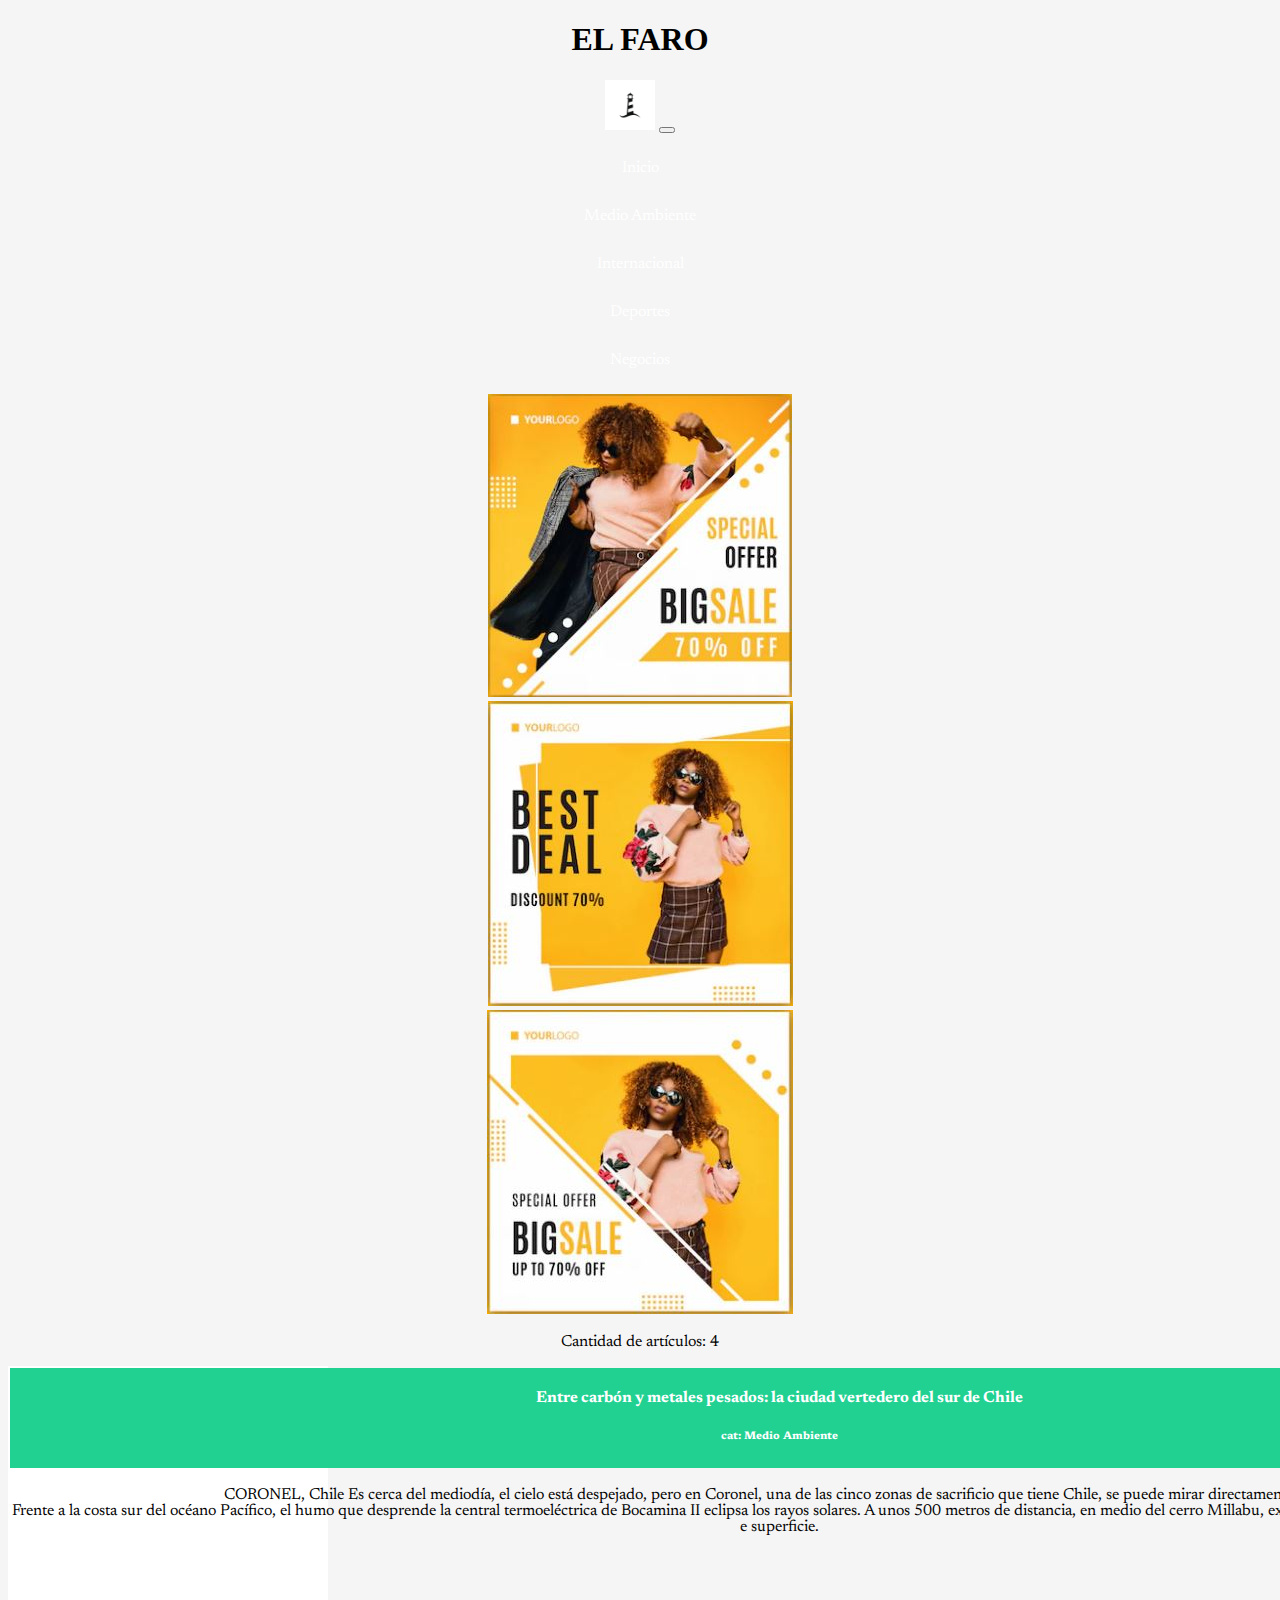
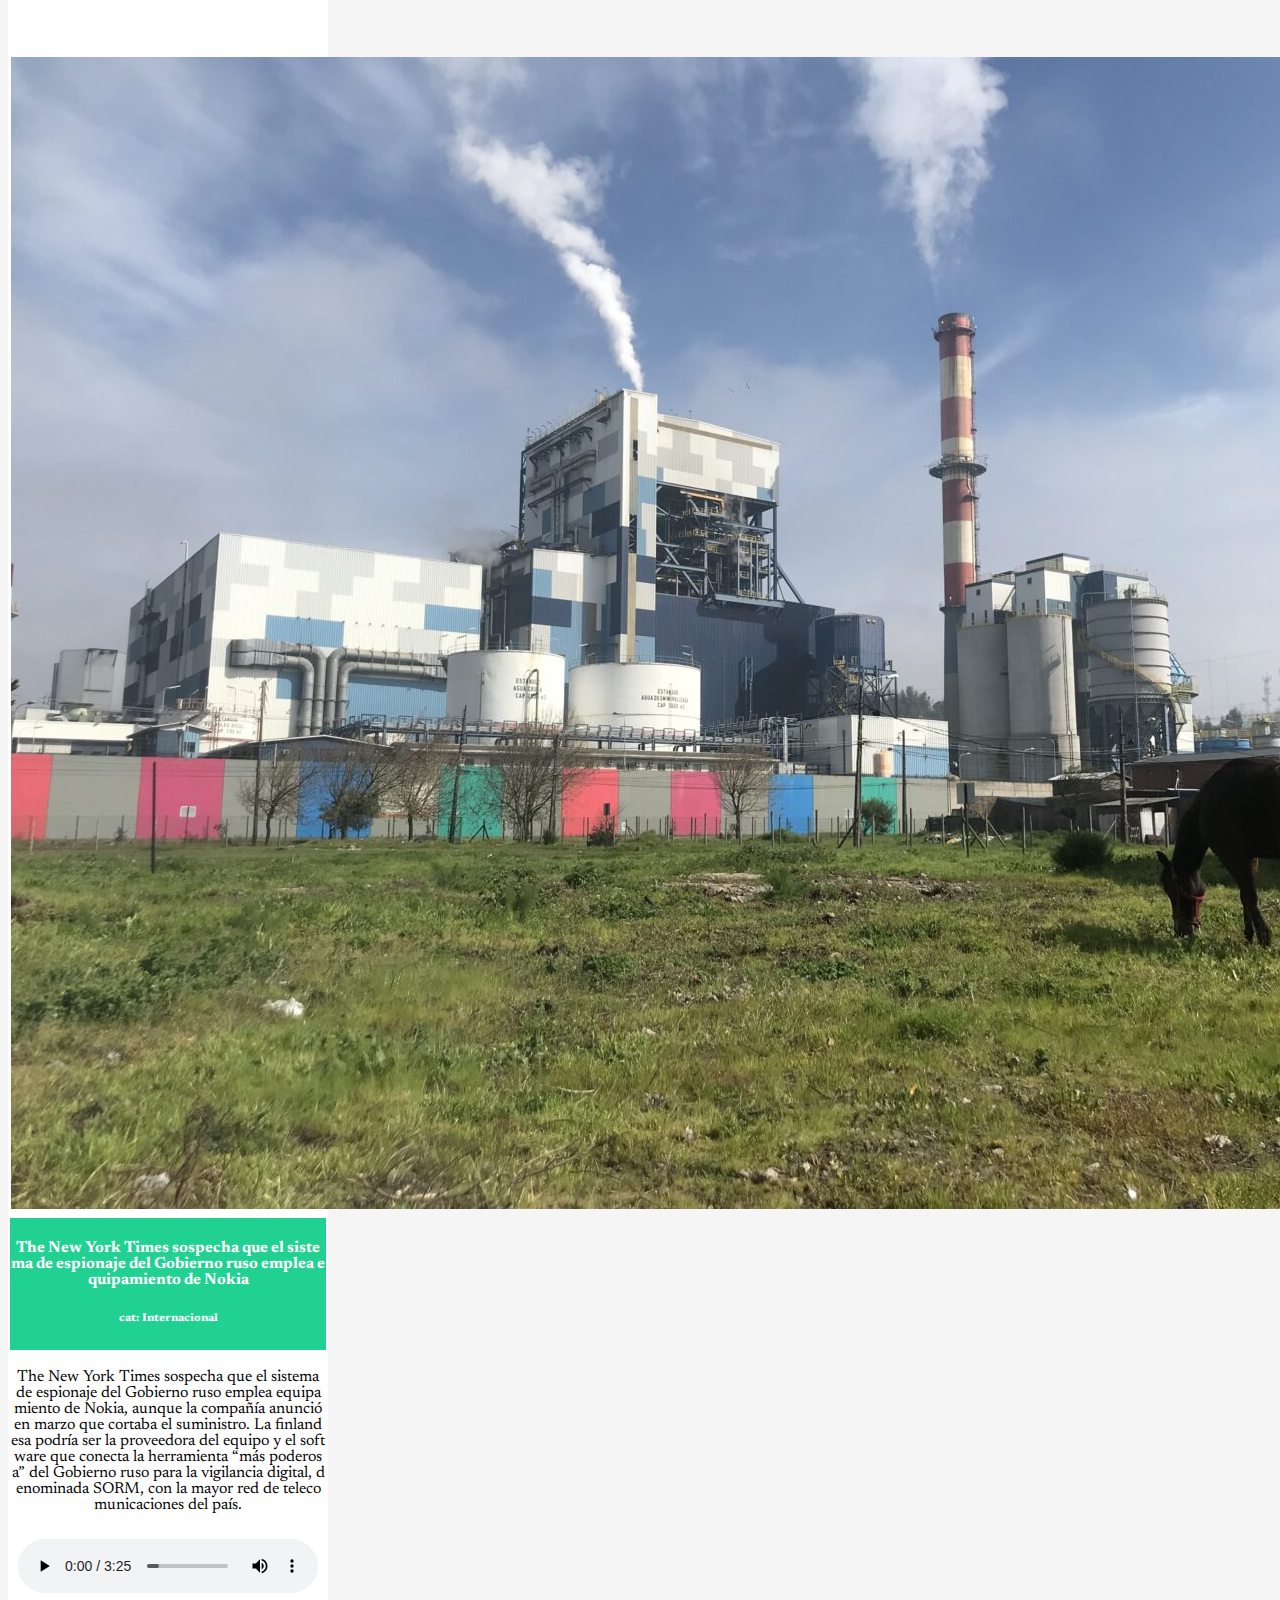
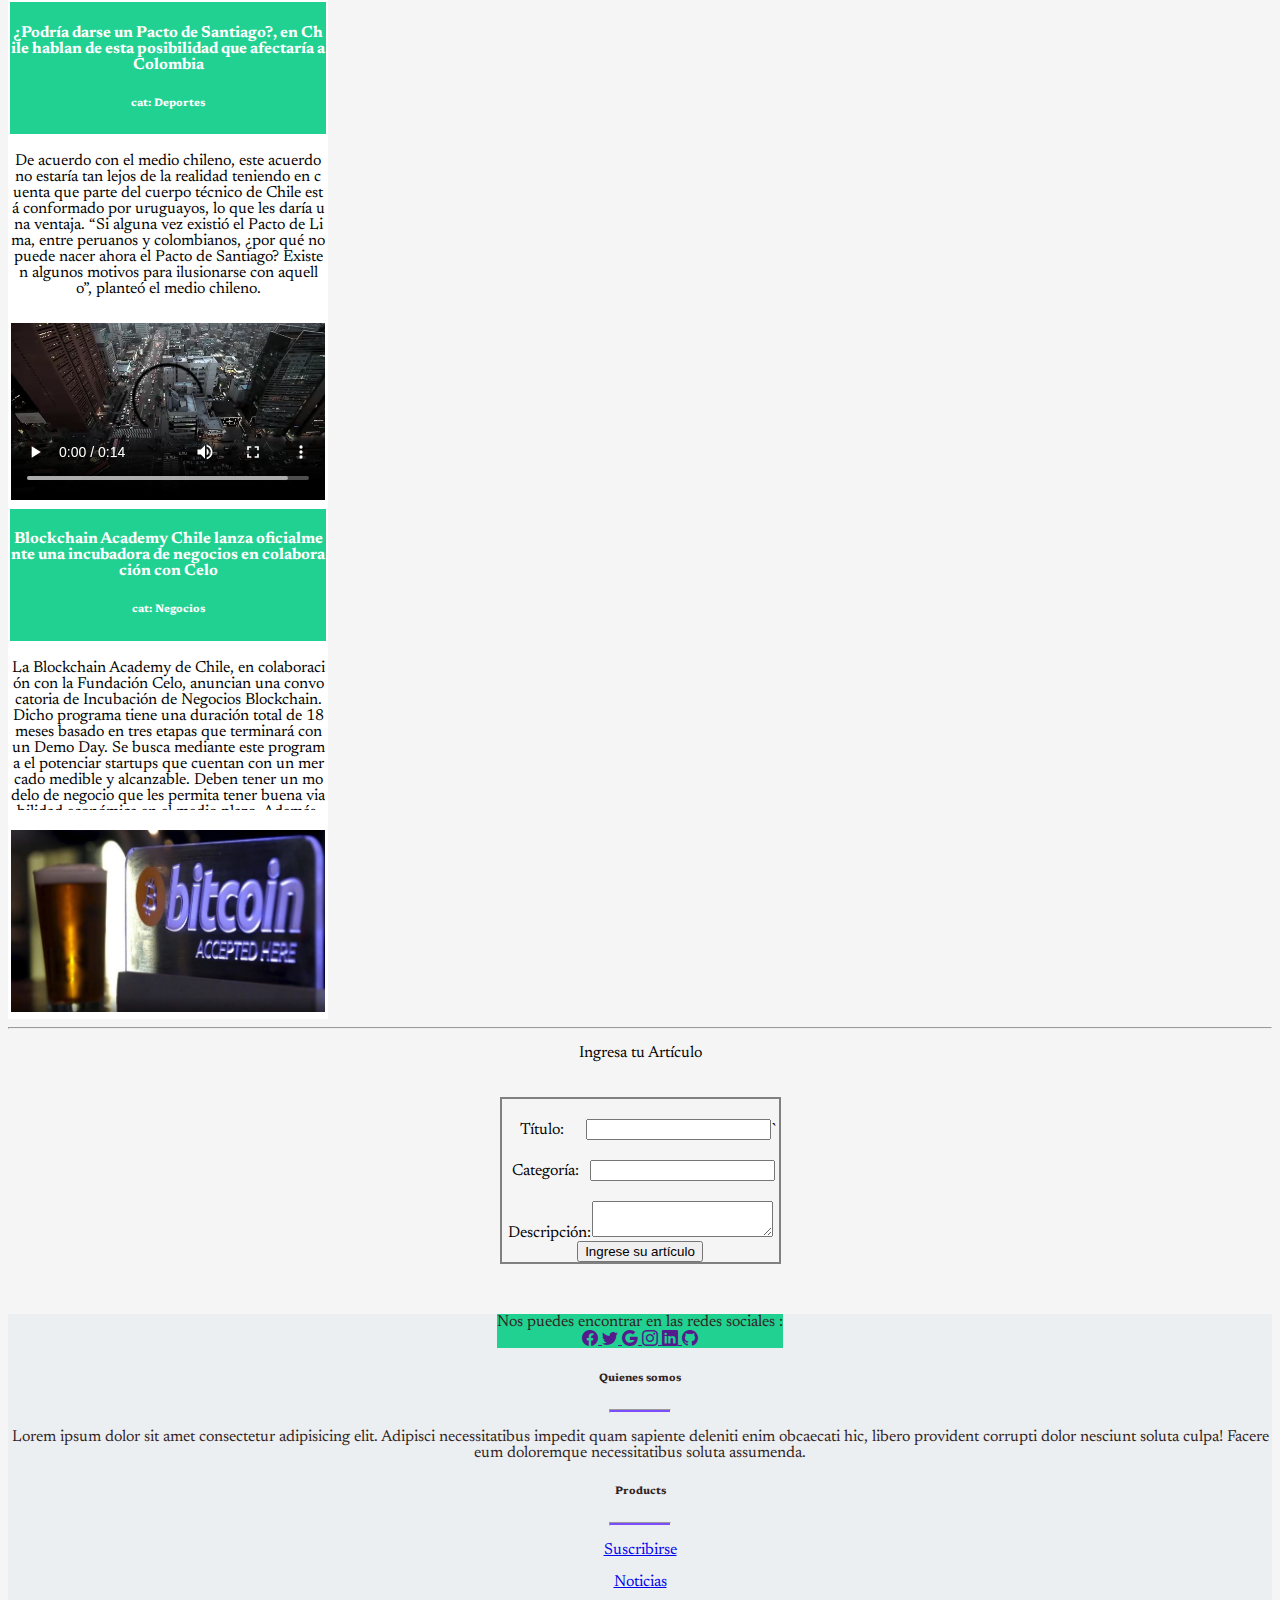
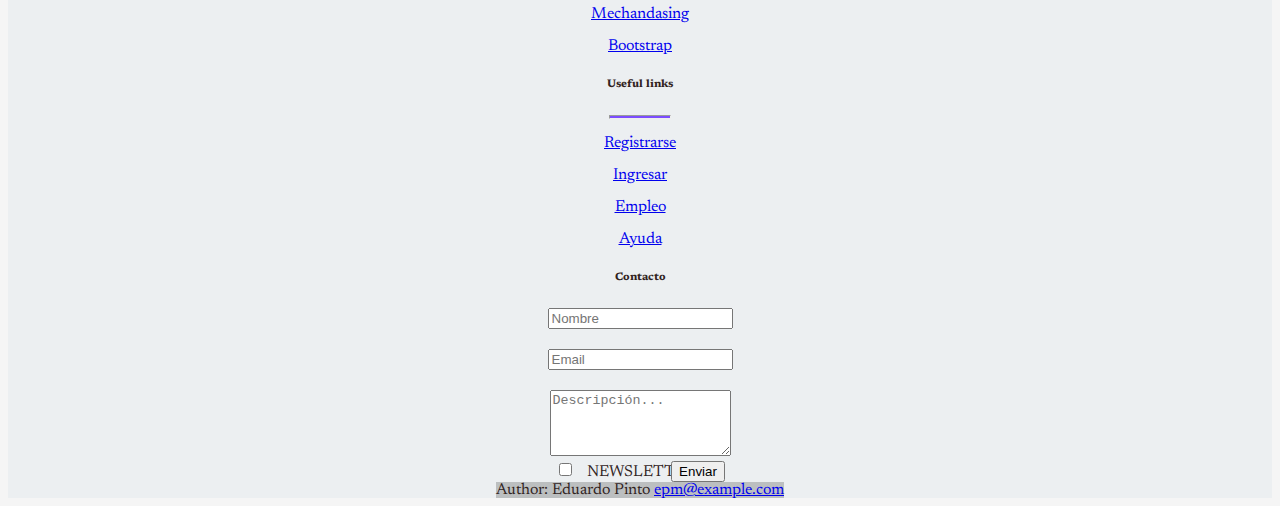
==== commit 7ece56b9: "git:push" ====
--- a/index.html
+++ b/index.html
@@ -81,7 +81,7 @@
       </div>
 
       <hr/>
-
+      <p>Ingresa tu Artículo</p>
       <div class="form">
         <form name="formulario">
           <div class="form-group">
@@ -110,9 +110,8 @@
       <div class="me-5">
         <span>Nos puedes encontrar en las redes sociales :</span>
       </div>
-      <!-- Left -->
-
-      <!-- Right -->
+     
+       <!-- Seccion: Social media -->
       <div>
         <a href="" class="text-white me-4">
           <i class="bi bi-facebook"></i>
@@ -133,11 +132,11 @@
           <i class="bi bi-github"></i>
         </a>
       </div>
-      <!-- Right -->
+     
     </section>
-    <!-- Section: Social media -->
-
-    <!-- Section: Links  -->
+   
+
+    <!-- Seccion: Links  -->
     <section class="">
       <div class="container text-center text-md-start mt-5">
         <!-- Grid row -->
@@ -145,7 +144,7 @@
           <!-- Grid column -->
           <div class="col-md-3 col-lg-4 col-xl-3 mx-auto mb-4">
             <!-- Content -->
-            <h6 class="text-uppercase fw-bold">Noticias El Faro</h6>
+            <h6 class="text-uppercase fw-bold">Quienes somos</h6>
             <hr class="mb-4 mt-0 d-inline-block mx-auto" style="width: 60px; background-color: #7c4dff; height: 2px" />
             <p>
               Lorem ipsum dolor sit amet consectetur adipisicing elit. Adipisci necessitatibus impedit quam sapiente
@@ -181,10 +180,10 @@
             <h6 class="text-uppercase fw-bold">Useful links</h6>
             <hr class="mb-4 mt-0 d-inline-block mx-auto" style="width: 60px; background-color: #7c4dff; height: 2px" />
             <p>
-              <a href="#!" class="text-dark">Registrarse</a>
-            </p>
-            <p>
-              <a href="#!" class="text-dark">Ingresar</a>
+              <a href="registro.html" class="text-dark">Registrarse</a>
+            </p>
+            <p>
+              <a href="login.html" class="text-dark">Ingresar</a>
             </p>
             <p>
               <a href="#!" class="text-dark">Empleo</a>
@@ -208,7 +207,9 @@
               <div class="form-group">
                 <textarea rows="4" cols="20" id="textareaContacto" class="textareaContacto" form="formContacto"
                   placeholder="Descripción..."></textarea><br>
-                <input type="button" onclick="" value="Enviar" class="contactoForm"><br>
+                  <input type="checkbox" id="javascript" name="fav_language" value="JavaScript">
+                  <label for="javascript">NEWSLETTER</label>
+                <input type="button" onclick="" value="Enviar" class="contactoForm"><br>               
               </div>
             </form>
           </div>
@@ -376,7 +377,7 @@
 
     // Template para los articulos destacados
     var destacadosTemplate = '<div  class="col col-sm-4" id="nuevaNoticia"><article>' +
-      '<h4>%%TITLE%%</h4>' +
+      '<h6><strong>%%TITLE%%</strong></h6>' +
       '<p >%%TEXTO%%</p></div>';
 
     var dataDestacados = [];
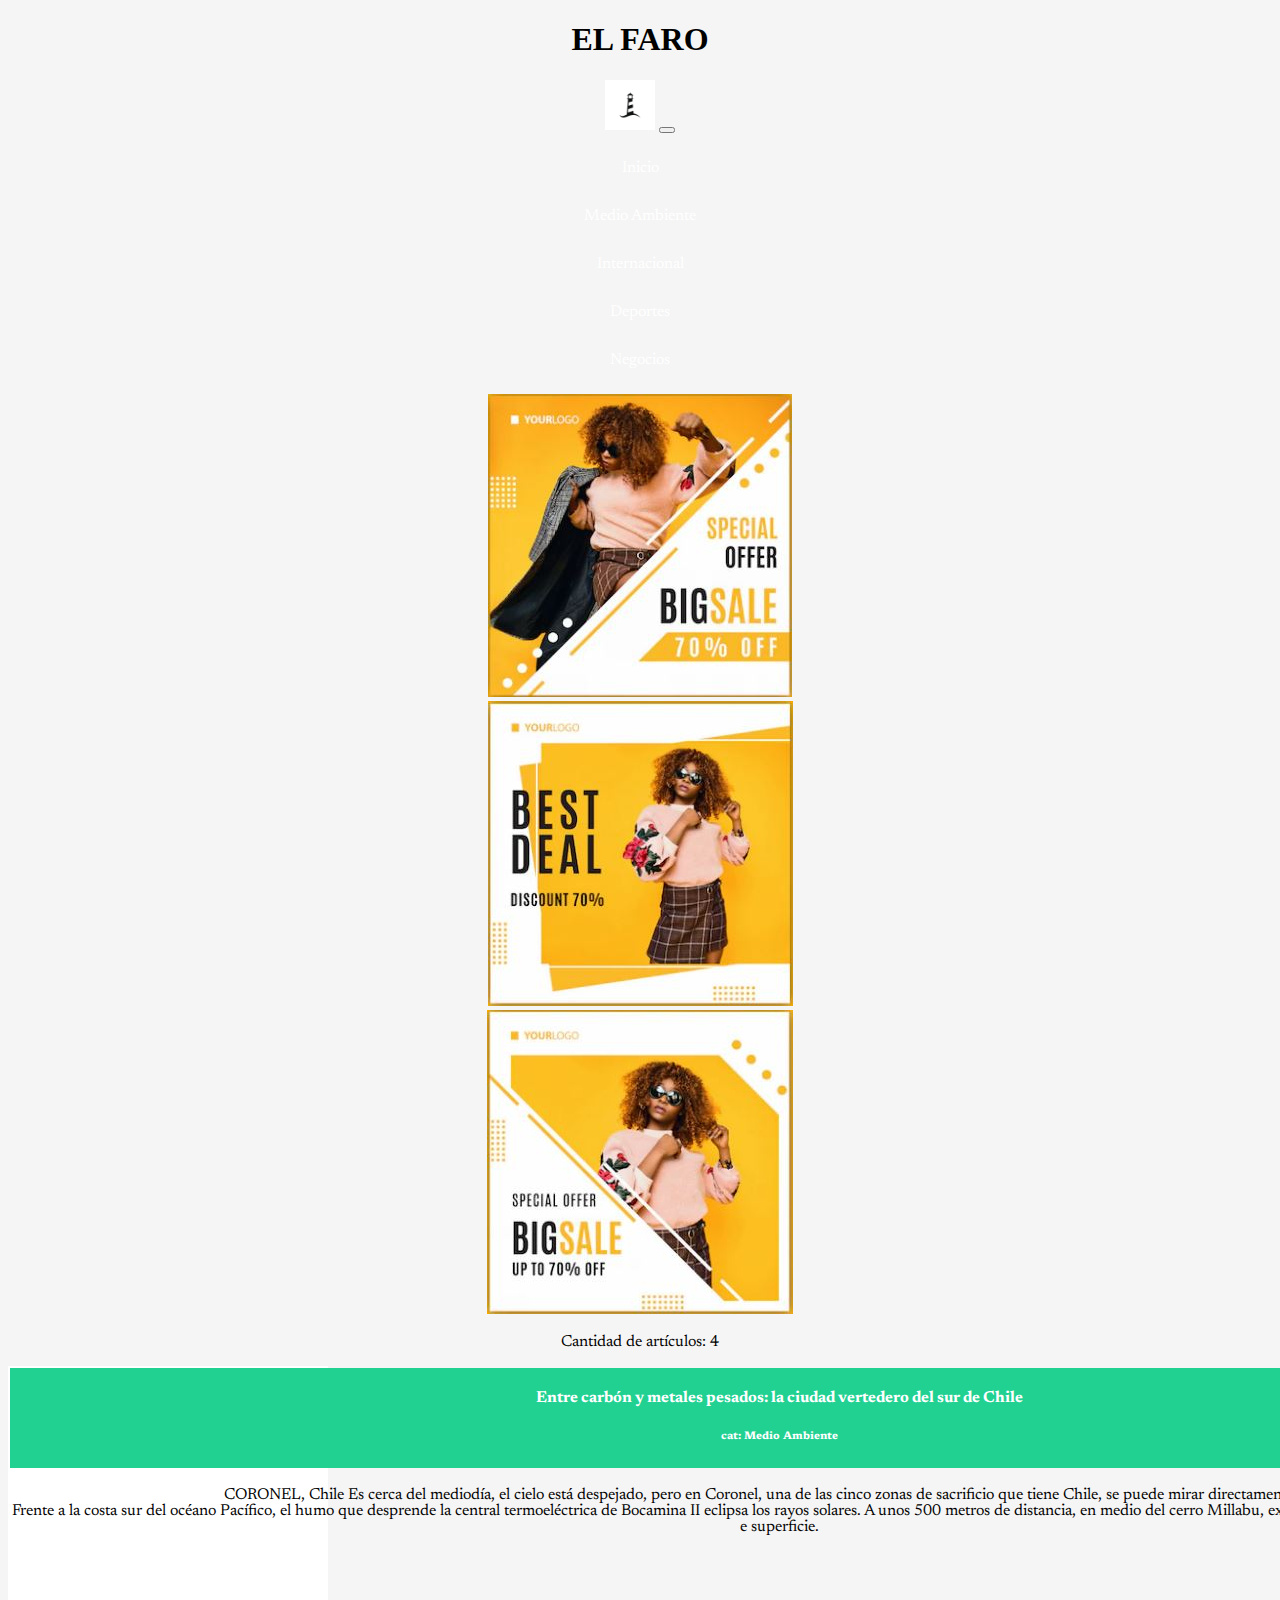
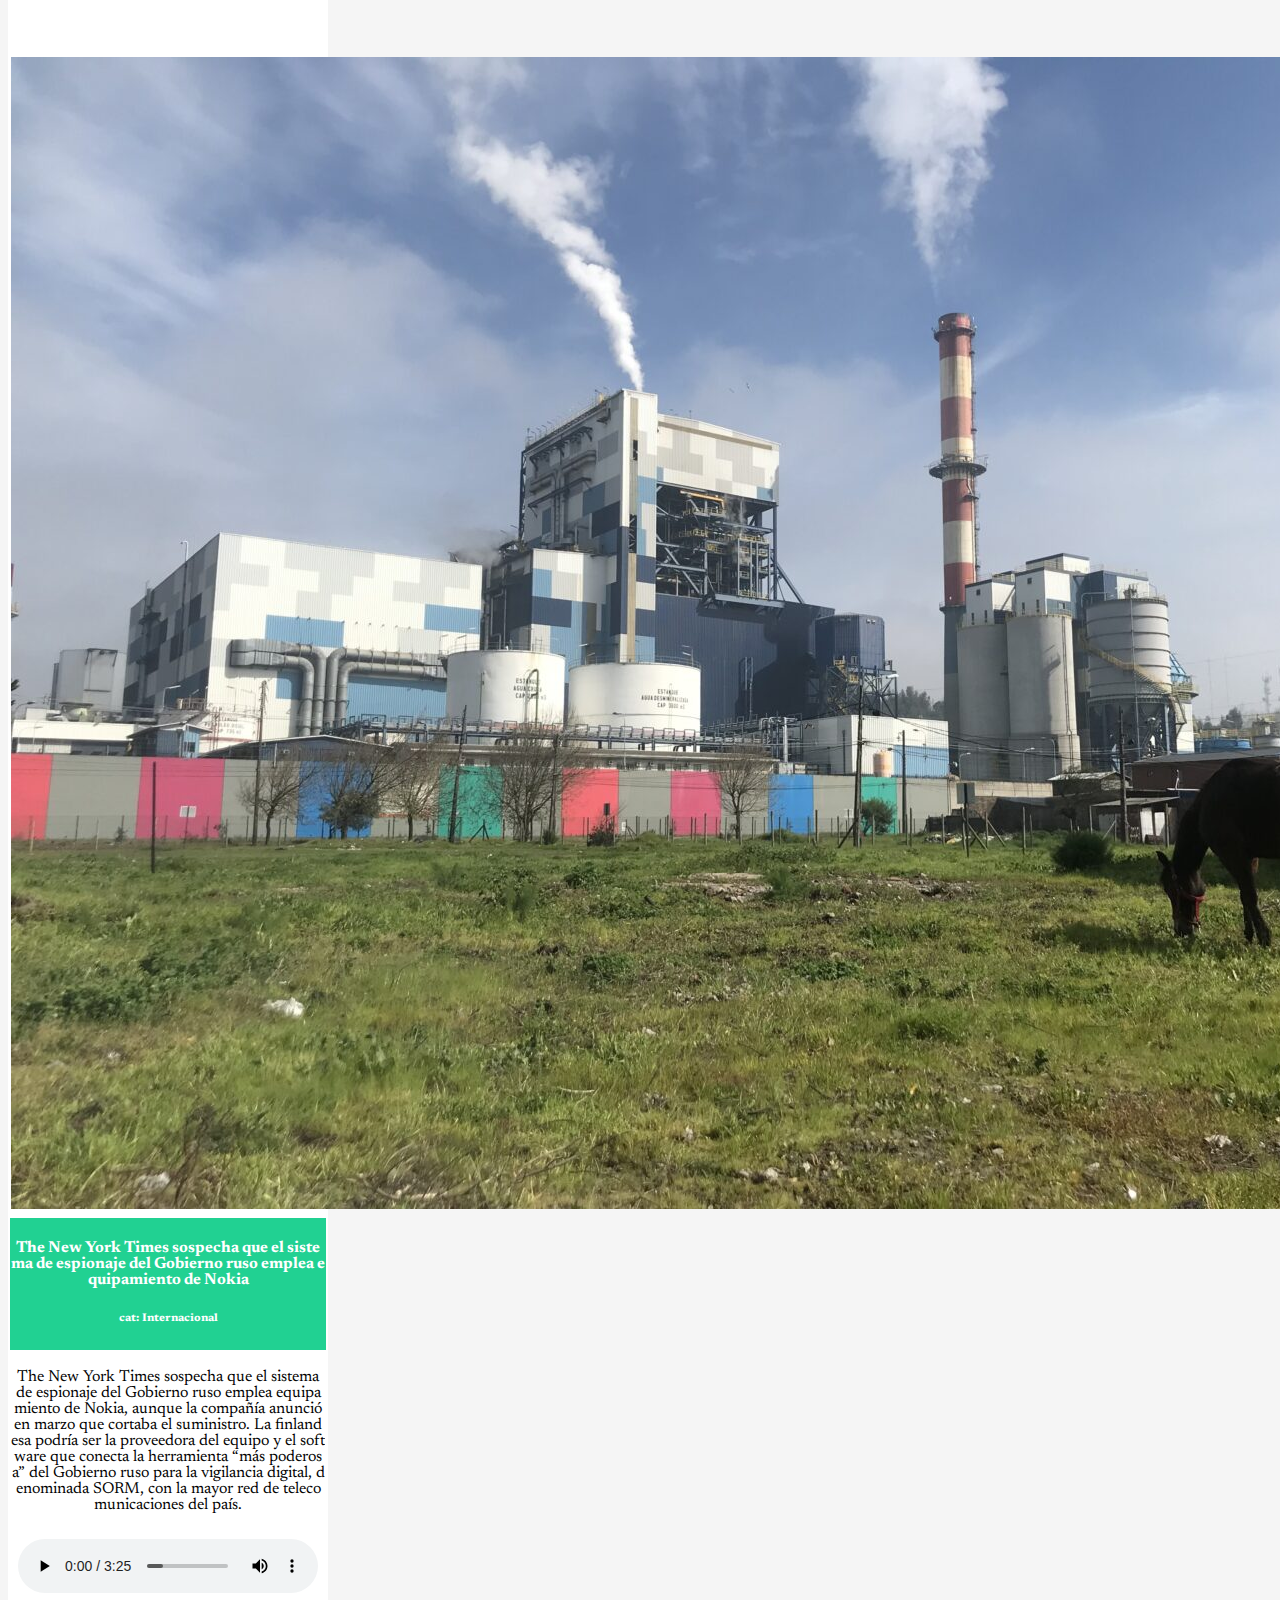
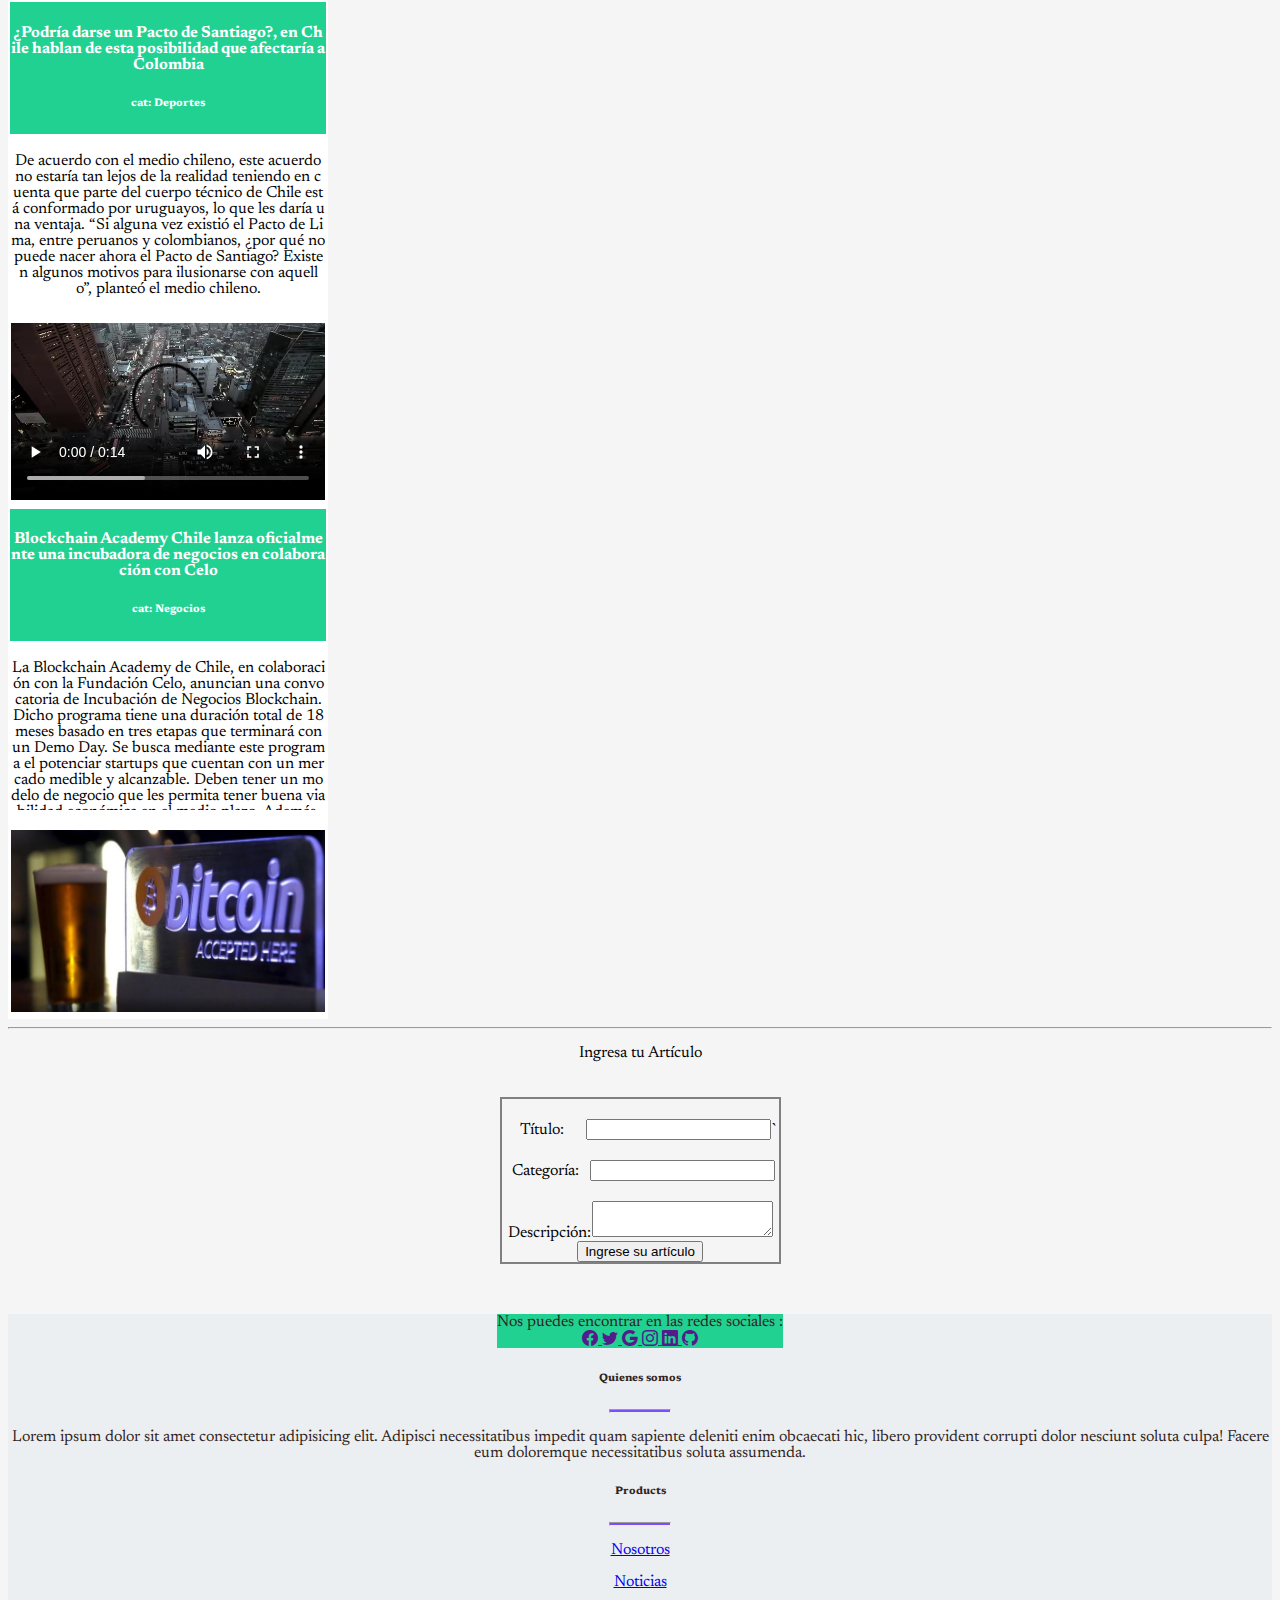
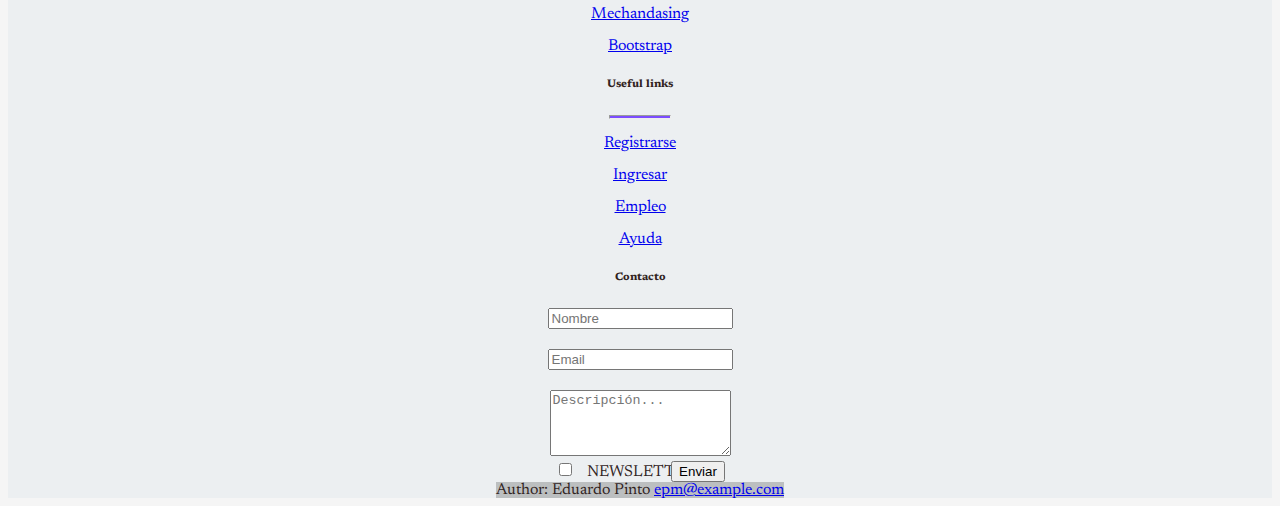
==== commit 6233a260: "git:commit" ====
--- a/index.html
+++ b/index.html
@@ -160,7 +160,7 @@
             <h6 class="text-uppercase fw-bold">Products</h6>
             <hr class="mb-4 mt-0 d-inline-block mx-auto" style="width: 60px; background-color: #7c4dff; height: 2px" />
             <p>
-              <a href="#!" class="text-dark">Suscribirse</a>
+              <a href="#!" class="text-dark">Nosotros</a>
             </p>
             <p>
               <a href="#!" class="text-dark">Noticias</a>
--- a/styles.css
+++ b/styles.css
@@ -15,11 +15,6 @@
     
   }
 
-  #carouselExampleSlidesOnly{
-
-
-
-  }
 
 
 
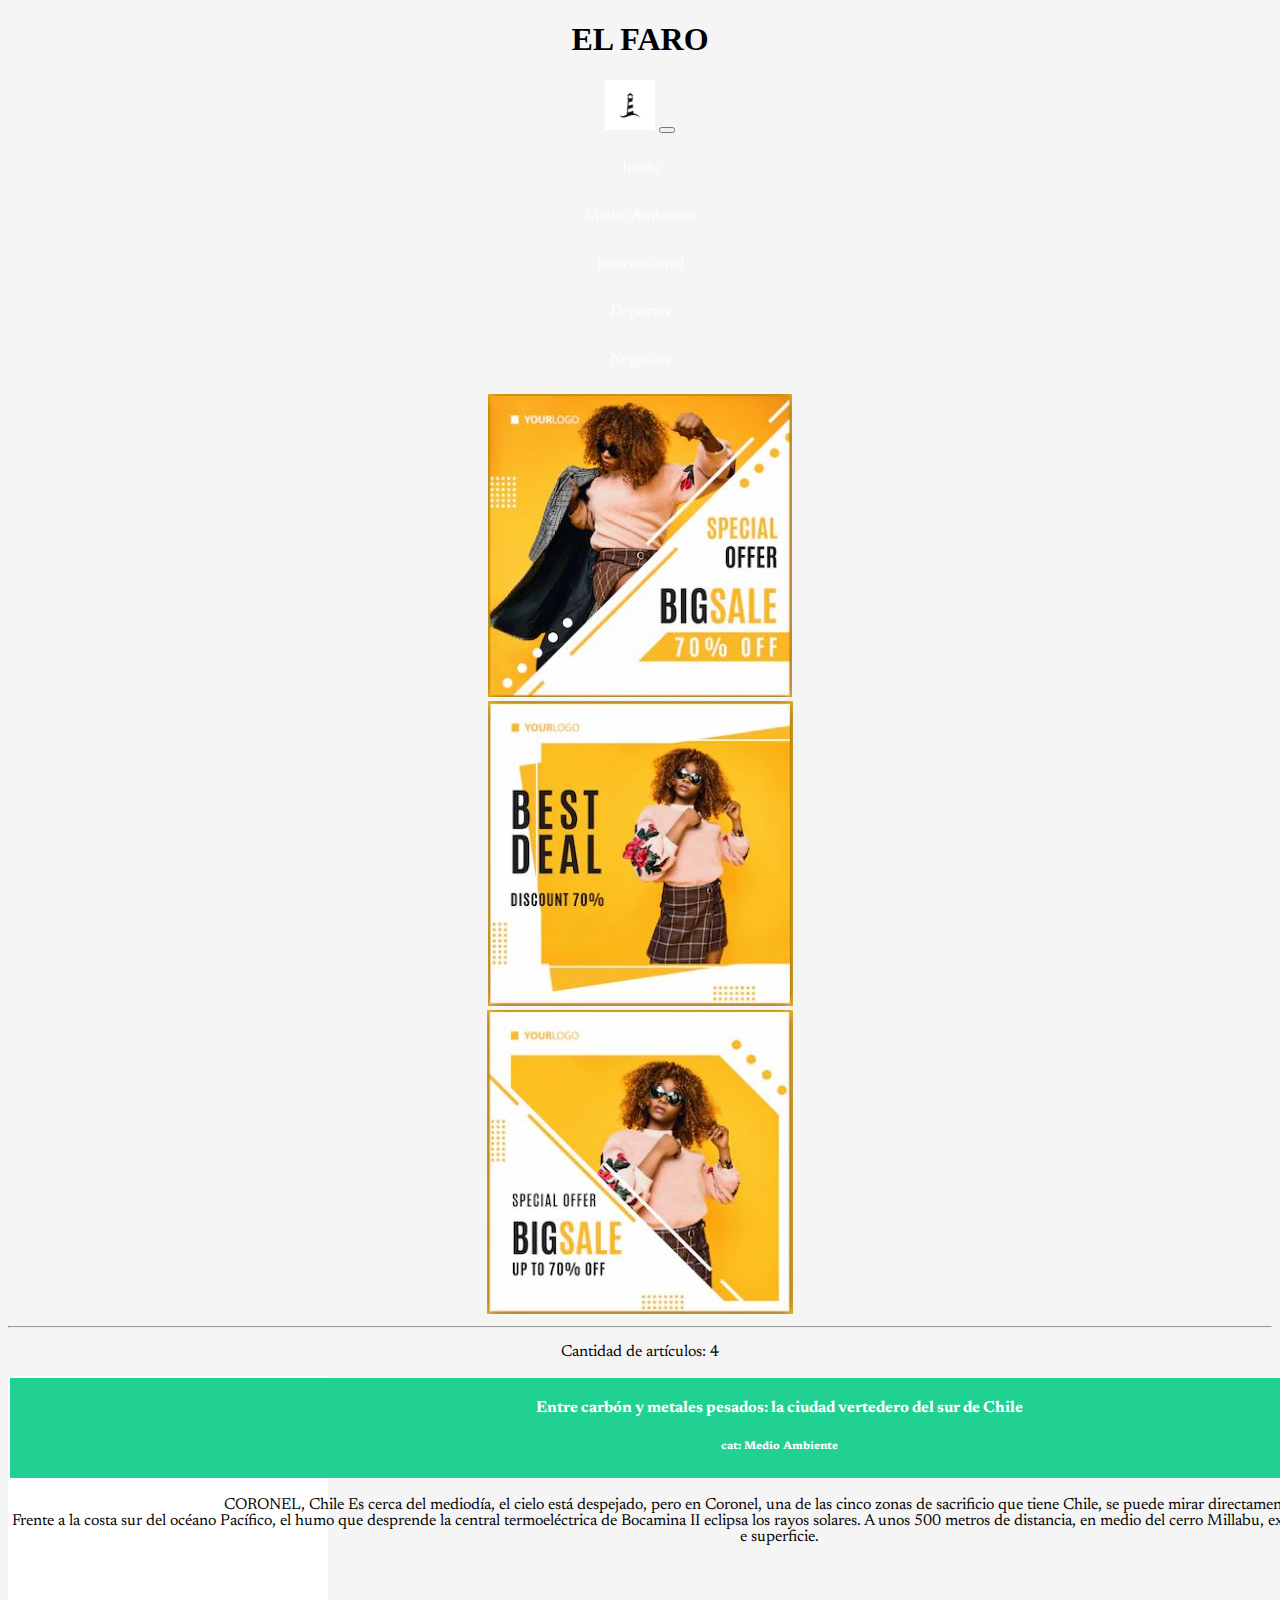
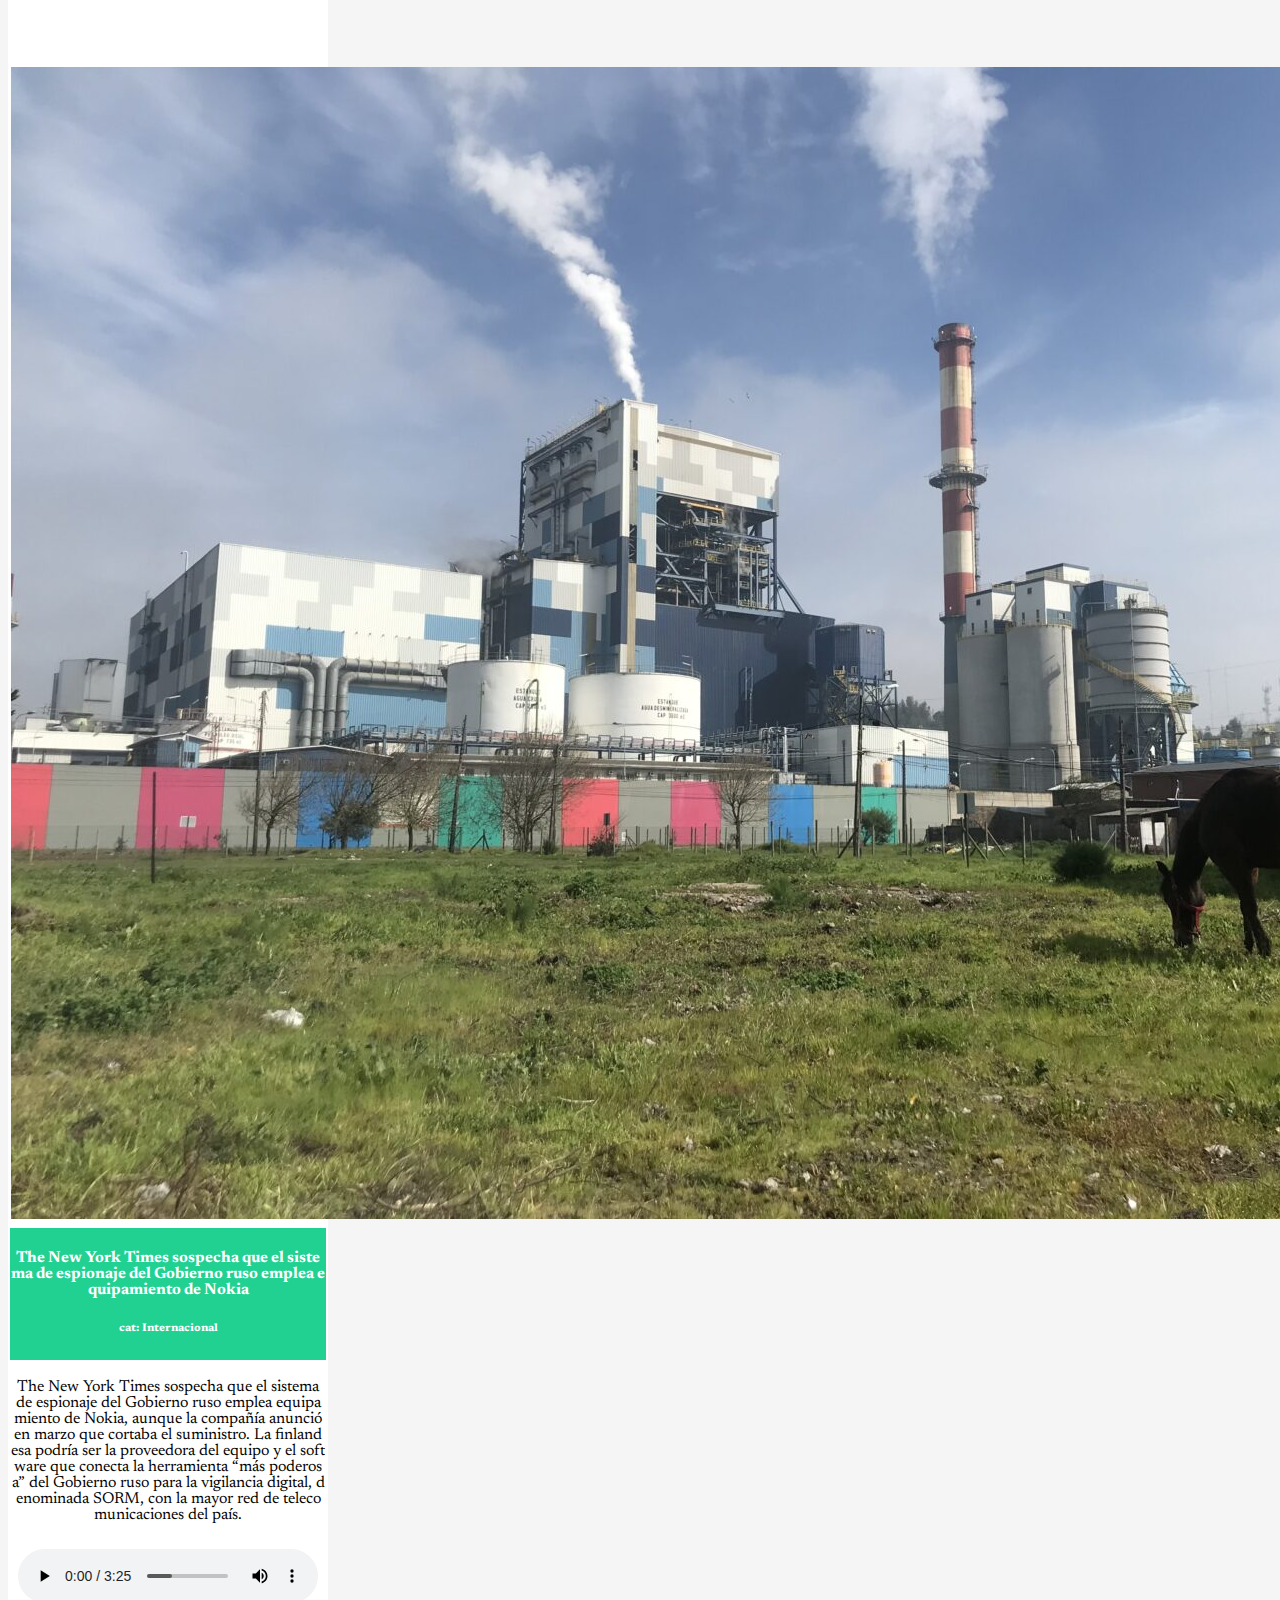
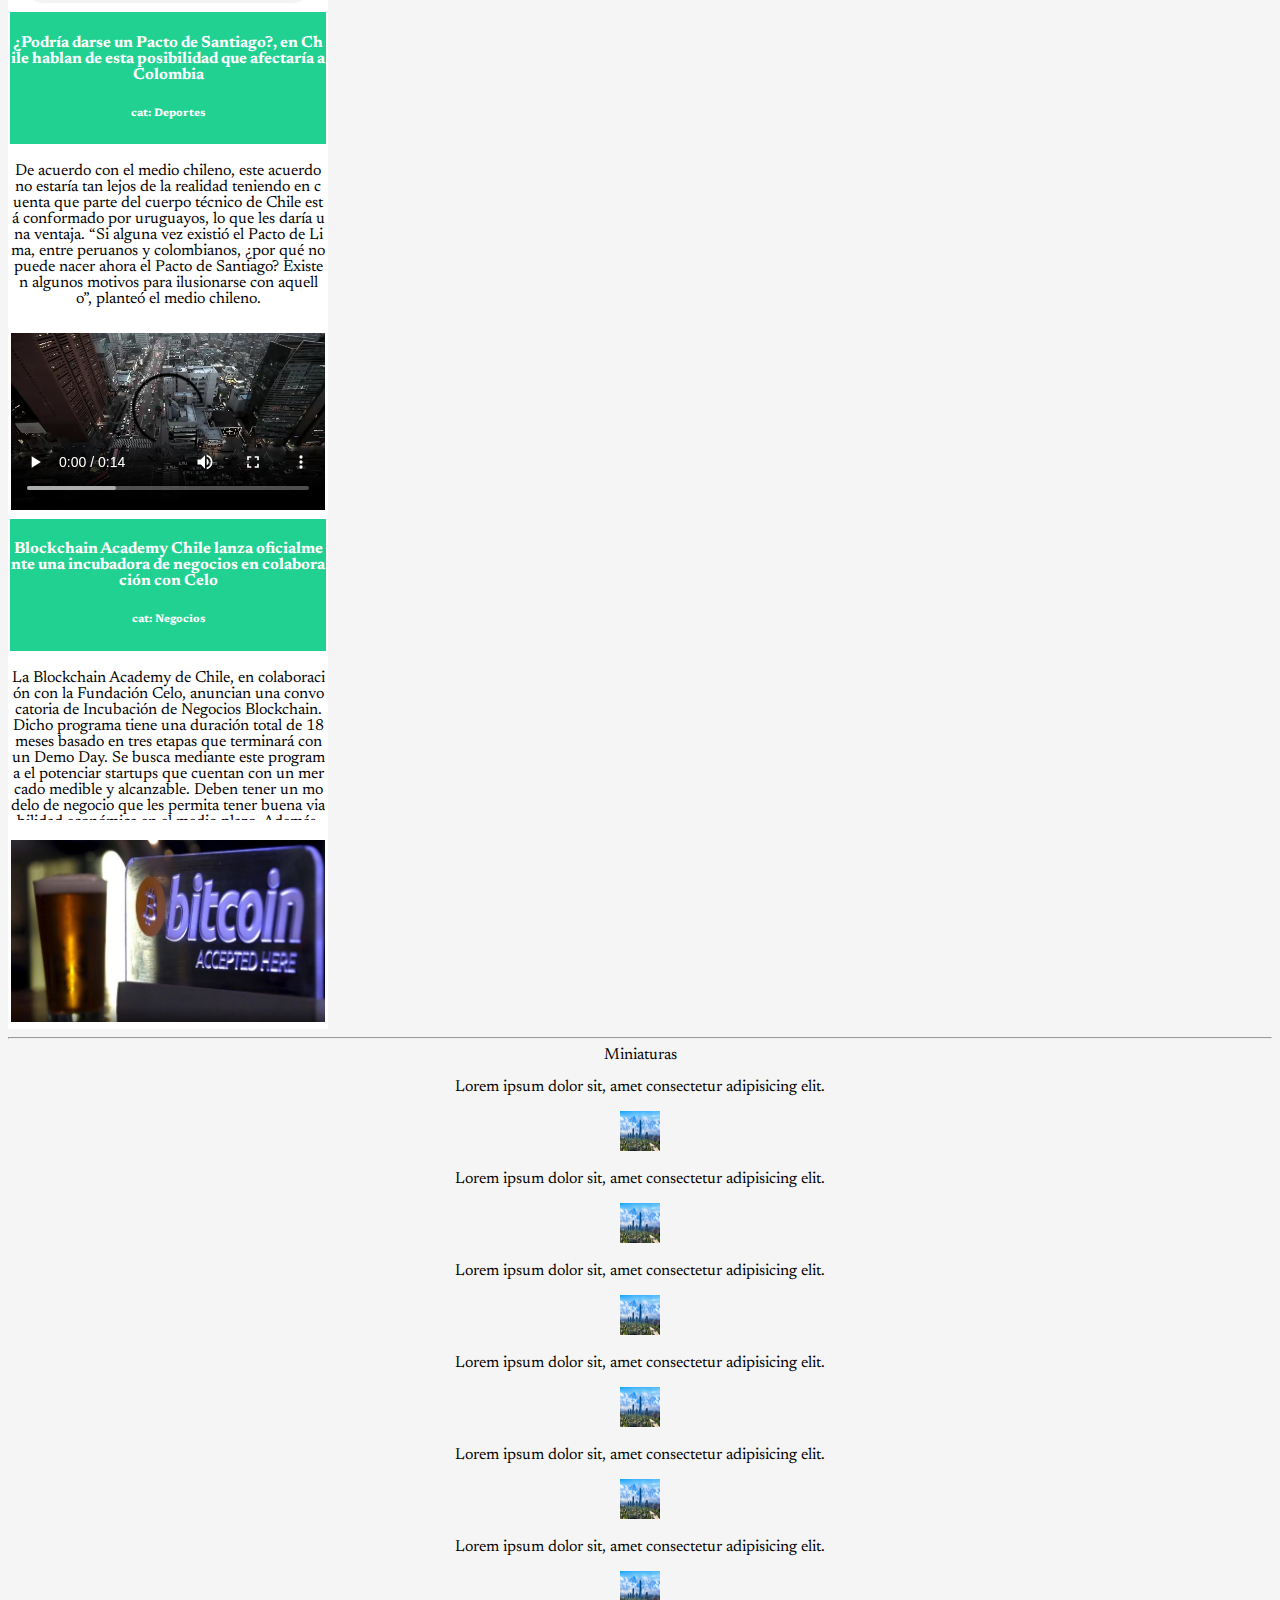
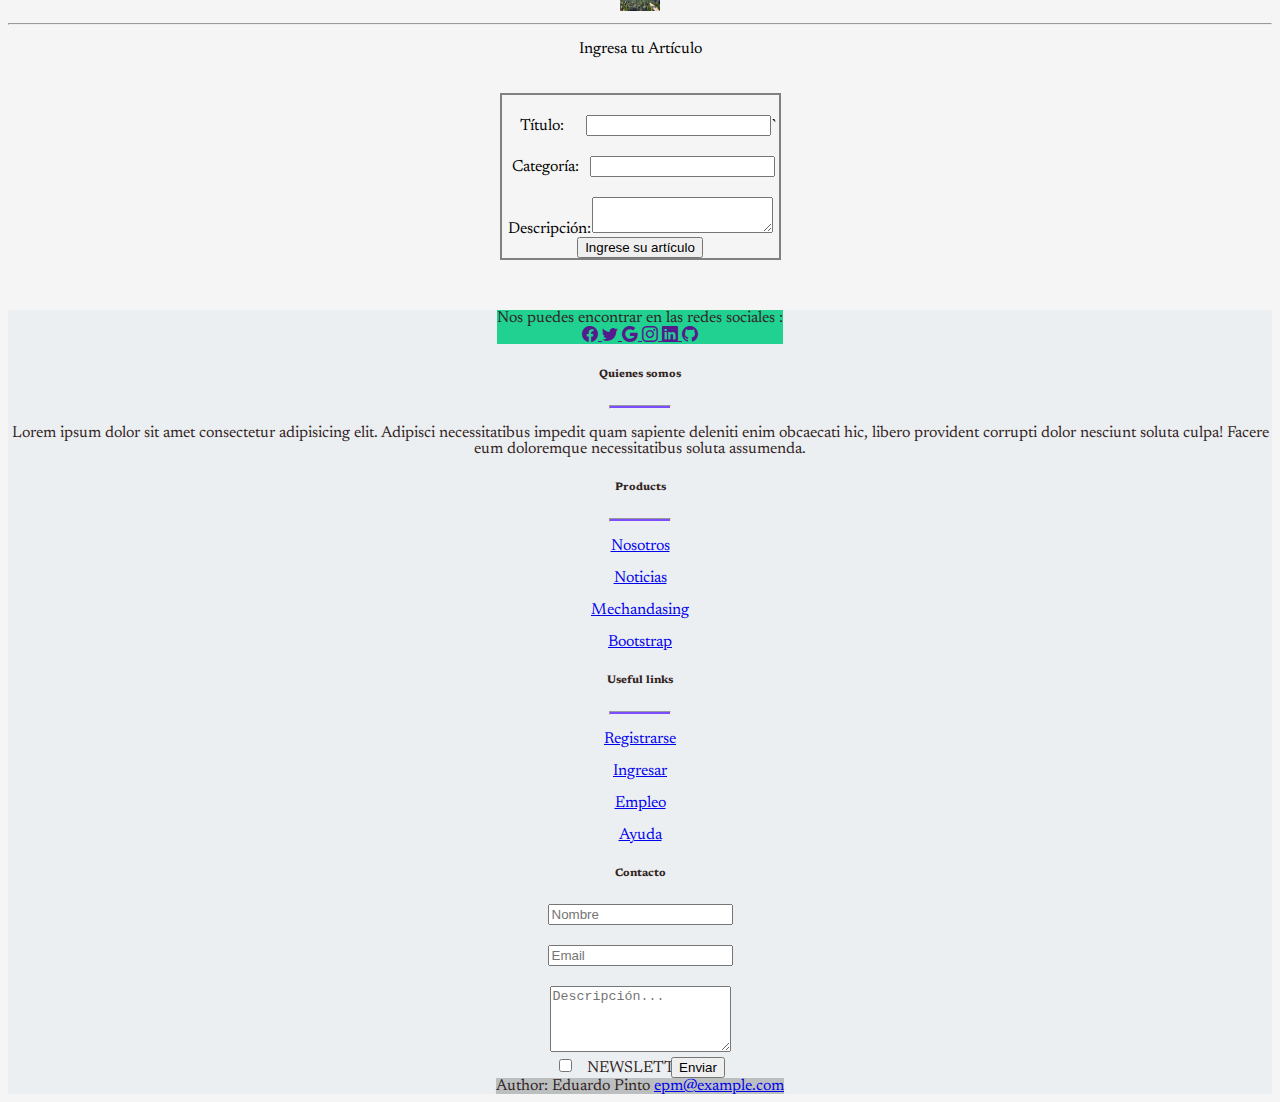
==== commit b05e9a06: "git:commit" ====
--- a/index.html
+++ b/index.html
@@ -18,6 +18,7 @@
   <!--Título en el Tab-->
   <title>El Faro (AIEP S5)</title>
 </head>
+
 <body>
   <!--HEADER-->
 
@@ -48,6 +49,7 @@
             </div>
           </div>
         </nav>
+       
   </header>
 
   <!--ÁREA DE PUBLICIDAD-->
@@ -64,7 +66,7 @@
       </div>
     </div>
   </div>
-
+  <hr>
   <!--LAS NOTICIAS DESTACADAS APARECERAN CUANDO SE INGRESE UNA NUEVA NOTICIA EN EL FORMULARIO-->
   <div class="container-fluid row flex-row" id="nuevas-noticias">
   </div>
@@ -80,7 +82,21 @@
       <div class="row flex-row" id="noticias">
       </div>
 
-      <hr/>
+      <hr>
+
+      <div class="container">
+        <div>Miniaturas</div>
+        <div class="d-flex flex-row">
+          <div class="p-4 border-end" id="miniaturas"><p>Lorem ipsum dolor sit, amet consectetur adipisicing elit.</p> <img src="./imagenes/ciudadSantiago.JPG" alt=""  height="40px" width="40px"></div>
+          <div class="p-4 border-end" id="miniaturas"><p>Lorem ipsum dolor sit, amet consectetur adipisicing elit.</p> <img src="./imagenes/ciudadSantiago.JPG" alt=""  height="40px" width="40px"></div>
+          <div class="p-4 border-end" id="miniaturas"><p>Lorem ipsum dolor sit, amet consectetur adipisicing elit.</p> <img src="./imagenes/ciudadSantiago.JPG" alt=""  height="40px" width="40px"></div>
+          <div class="p-4 border-end" id="miniaturas"><p>Lorem ipsum dolor sit, amet consectetur adipisicing elit.</p> <img src="./imagenes/ciudadSantiago.JPG" alt=""  height="40px" width="40px"></div>
+          <div class="p-4 border-end" id="miniaturas"><p>Lorem ipsum dolor sit, amet consectetur adipisicing elit.</p> <img src="./imagenes/ciudadSantiago.JPG" alt=""  height="40px" width="40px"></div>
+          <div class="p-4 border-end" id="miniaturas"><p>Lorem ipsum dolor sit, amet consectetur adipisicing elit.</p> <img src="./imagenes/ciudadSantiago.JPG" alt=""  height="40px" width="40px"></div>        
+      </div>
+
+      
+      <hr />
       <p>Ingresa tu Artículo</p>
       <div class="form">
         <form name="formulario">
@@ -110,8 +126,8 @@
       <div class="me-5">
         <span>Nos puedes encontrar en las redes sociales :</span>
       </div>
-     
-       <!-- Seccion: Social media -->
+
+      <!-- Seccion: Social media -->
       <div>
         <a href="" class="text-white me-4">
           <i class="bi bi-facebook"></i>
@@ -132,9 +148,9 @@
           <i class="bi bi-github"></i>
         </a>
       </div>
-     
+
     </section>
-   
+
 
     <!-- Seccion: Links  -->
     <section class="">
@@ -207,9 +223,9 @@
               <div class="form-group">
                 <textarea rows="4" cols="20" id="textareaContacto" class="textareaContacto" form="formContacto"
                   placeholder="Descripción..."></textarea><br>
-                  <input type="checkbox" id="javascript" name="fav_language" value="JavaScript">
-                  <label for="javascript">NEWSLETTER</label>
-                <input type="button" onclick="" value="Enviar" class="contactoForm"><br>               
+                <input type="checkbox" id="javascript" name="fav_language" value="JavaScript">
+                  <label for="javascript">NEWSLETTER</label>
+                <input type="button" onclick="" value="Enviar" class="contactoForm"><br>
               </div>
             </form>
           </div>
@@ -242,7 +258,7 @@
     //SE CREA LA FUNCION PARA QUE CON EL BOTON SE ACTIVE Y PROCEDA A MOSTRAR EL CONTENIDO
 
     // Template para los articulos normales
-    var template = '<div class="col col-sm-4"><article class="card border-secondary  h-100 " style="width: 20em";">' +
+    var template = '<div class="col col-sm-4 "><article class="card border-secondary  h-100 " style="width: 20em";">' +
       '<table>' +
       '<tr style="background-color: #21D192"><td><h4 style="color:white" class="card-header">%%TITLE%%</h4><h6 style="color:white" >cat: %%CAT%%</h6></td></tr>' +
       '<tr><td><p class="card-body text-secondary">%%TEXTO%%</p></td></tr>' +
@@ -251,7 +267,7 @@
     // template para las categorias
     var catTemplate = "<li class=\"nav-item\"><a class=\"nav-link active\" aria-current=\"page\" onClick=\"filter('%%CATK%%');\">%%CATL%%</a></li>";
     // filtro por categoría, esto se fija desde filter(categoria)
-    var filtro="";
+    var filtro = "";
     //DATOS PARA RELLENAR LAS NOTICIAS BASES PARA QUE SE VEAN NOTICIAS FIJAS (EN ESTE PROYECTO)
     // Articulos en forma de datos para aplicarselos al template
     var data = [
--- a/styles.css
+++ b/styles.css
@@ -189,3 +189,4 @@
 
   }
 
+
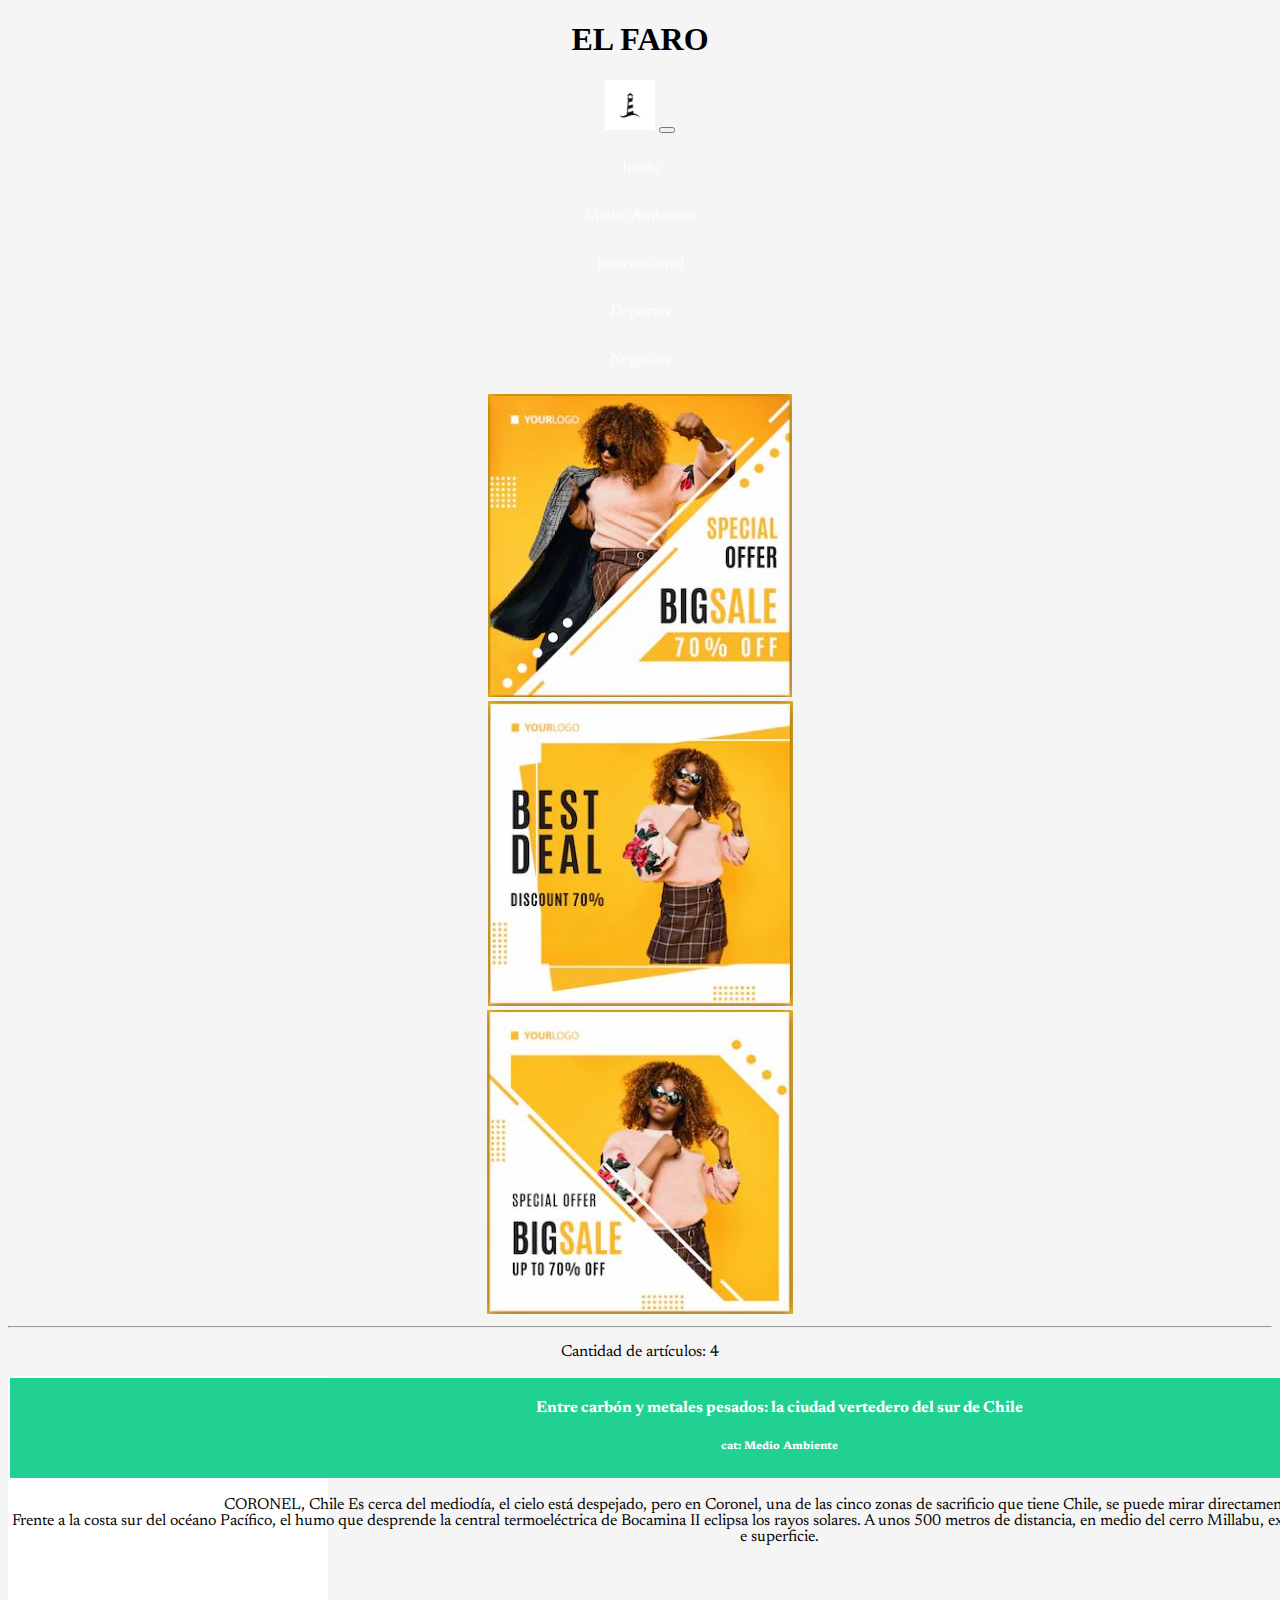
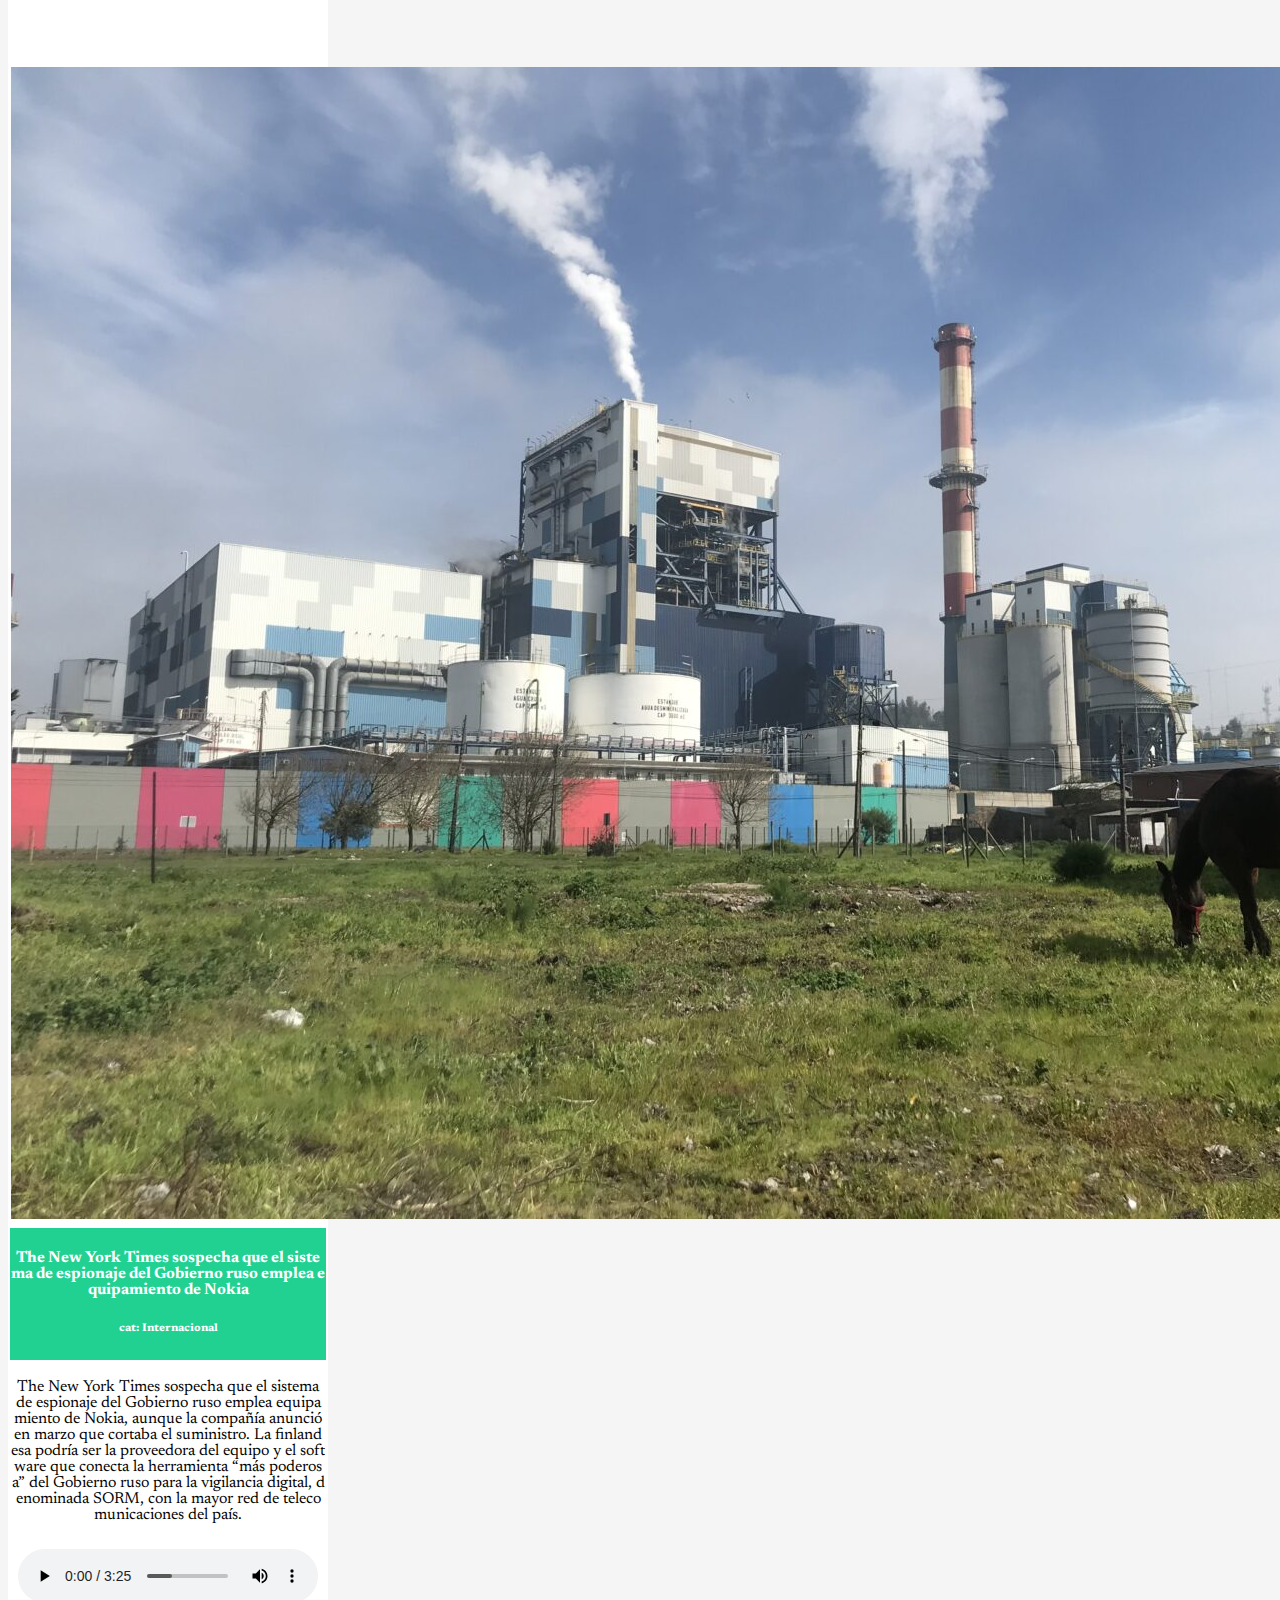
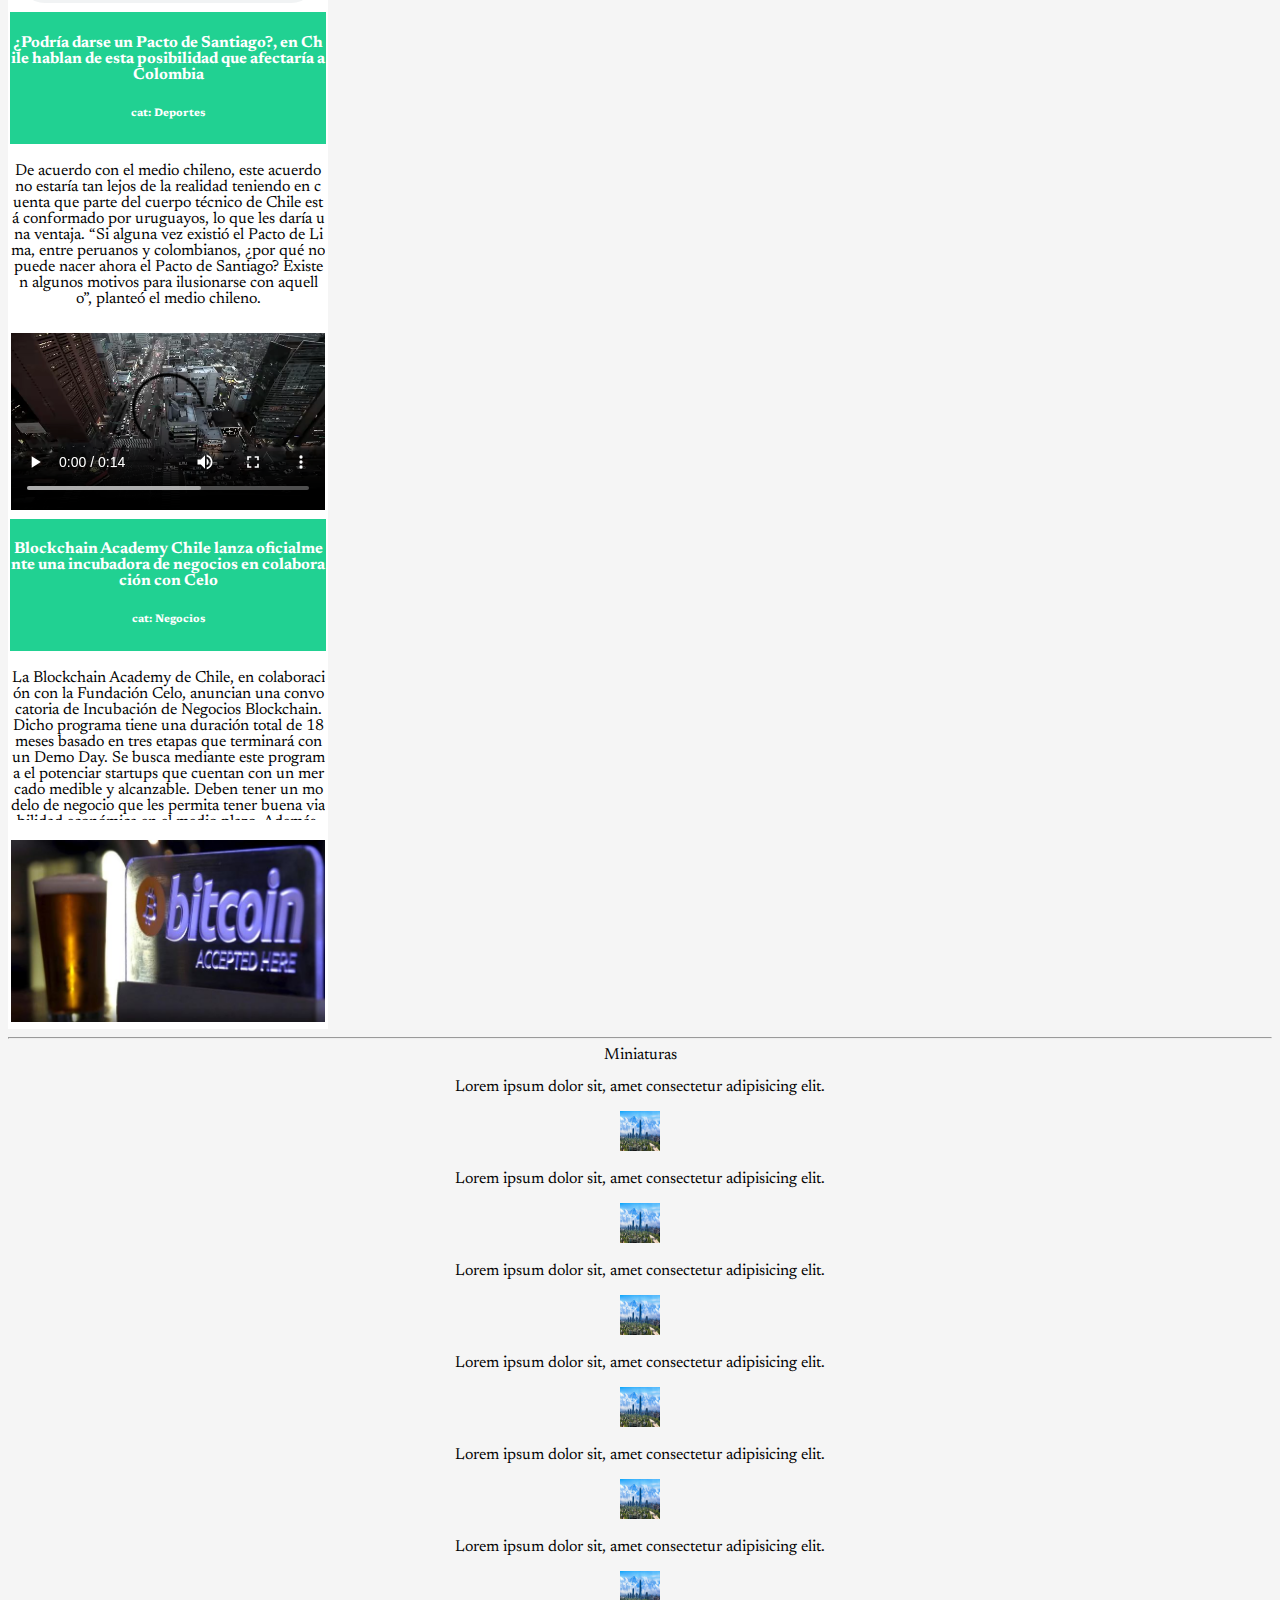
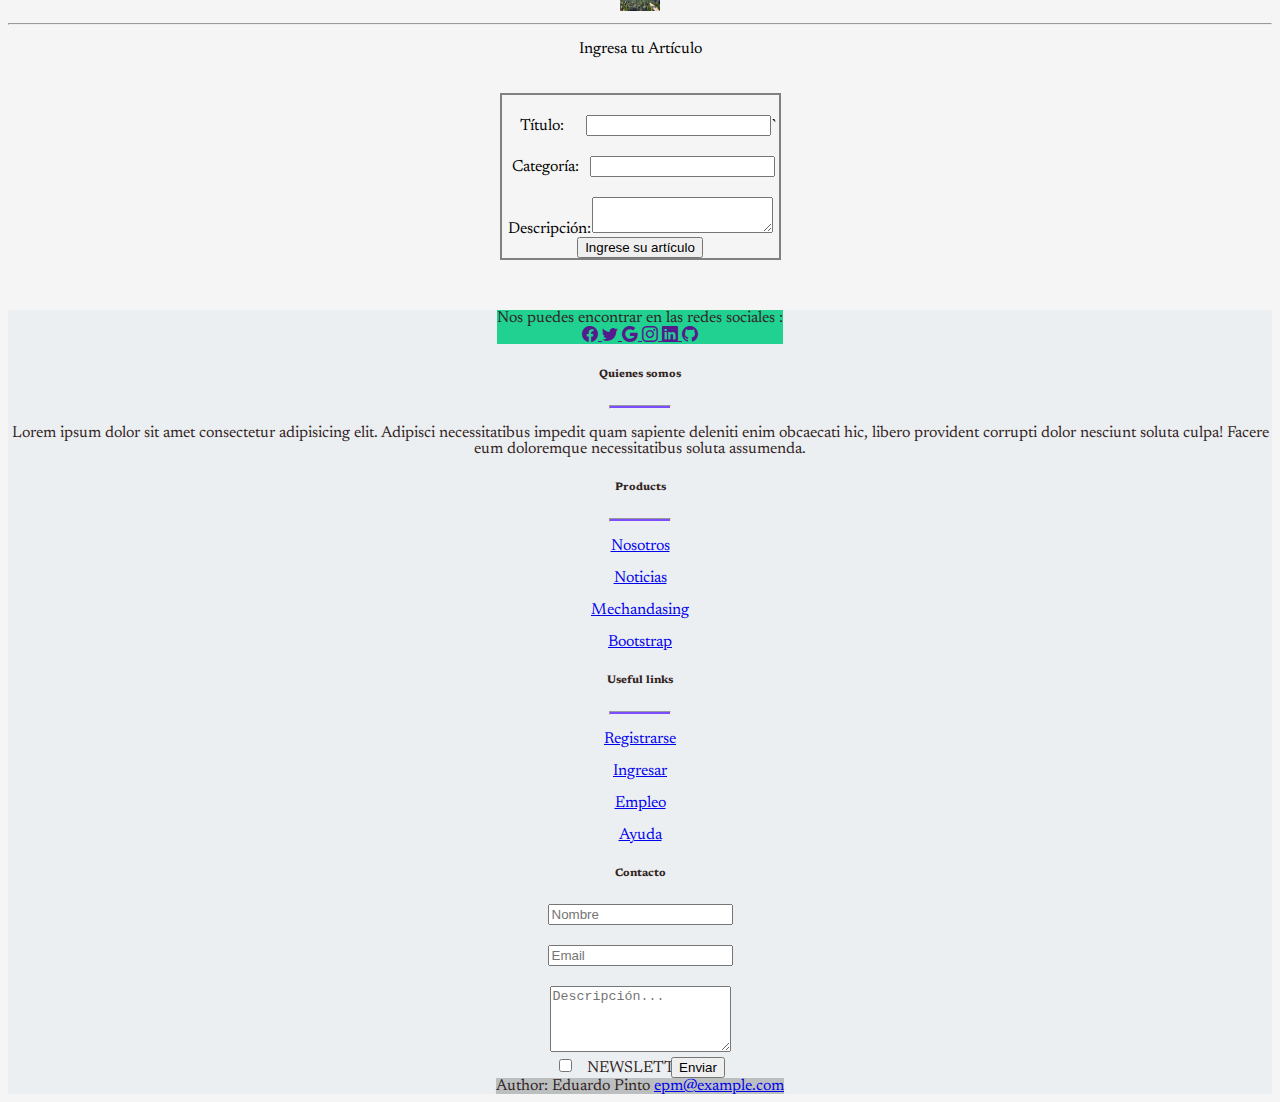
==== commit 51771539: "git:push" ====
--- a/index.html
+++ b/index.html
@@ -83,7 +83,7 @@
       </div>
 
       <hr>
-
+                <!--Se Crea el área para Miniaturas-->
       <div class="container">
         <div>Miniaturas</div>
         <div class="d-flex flex-row">
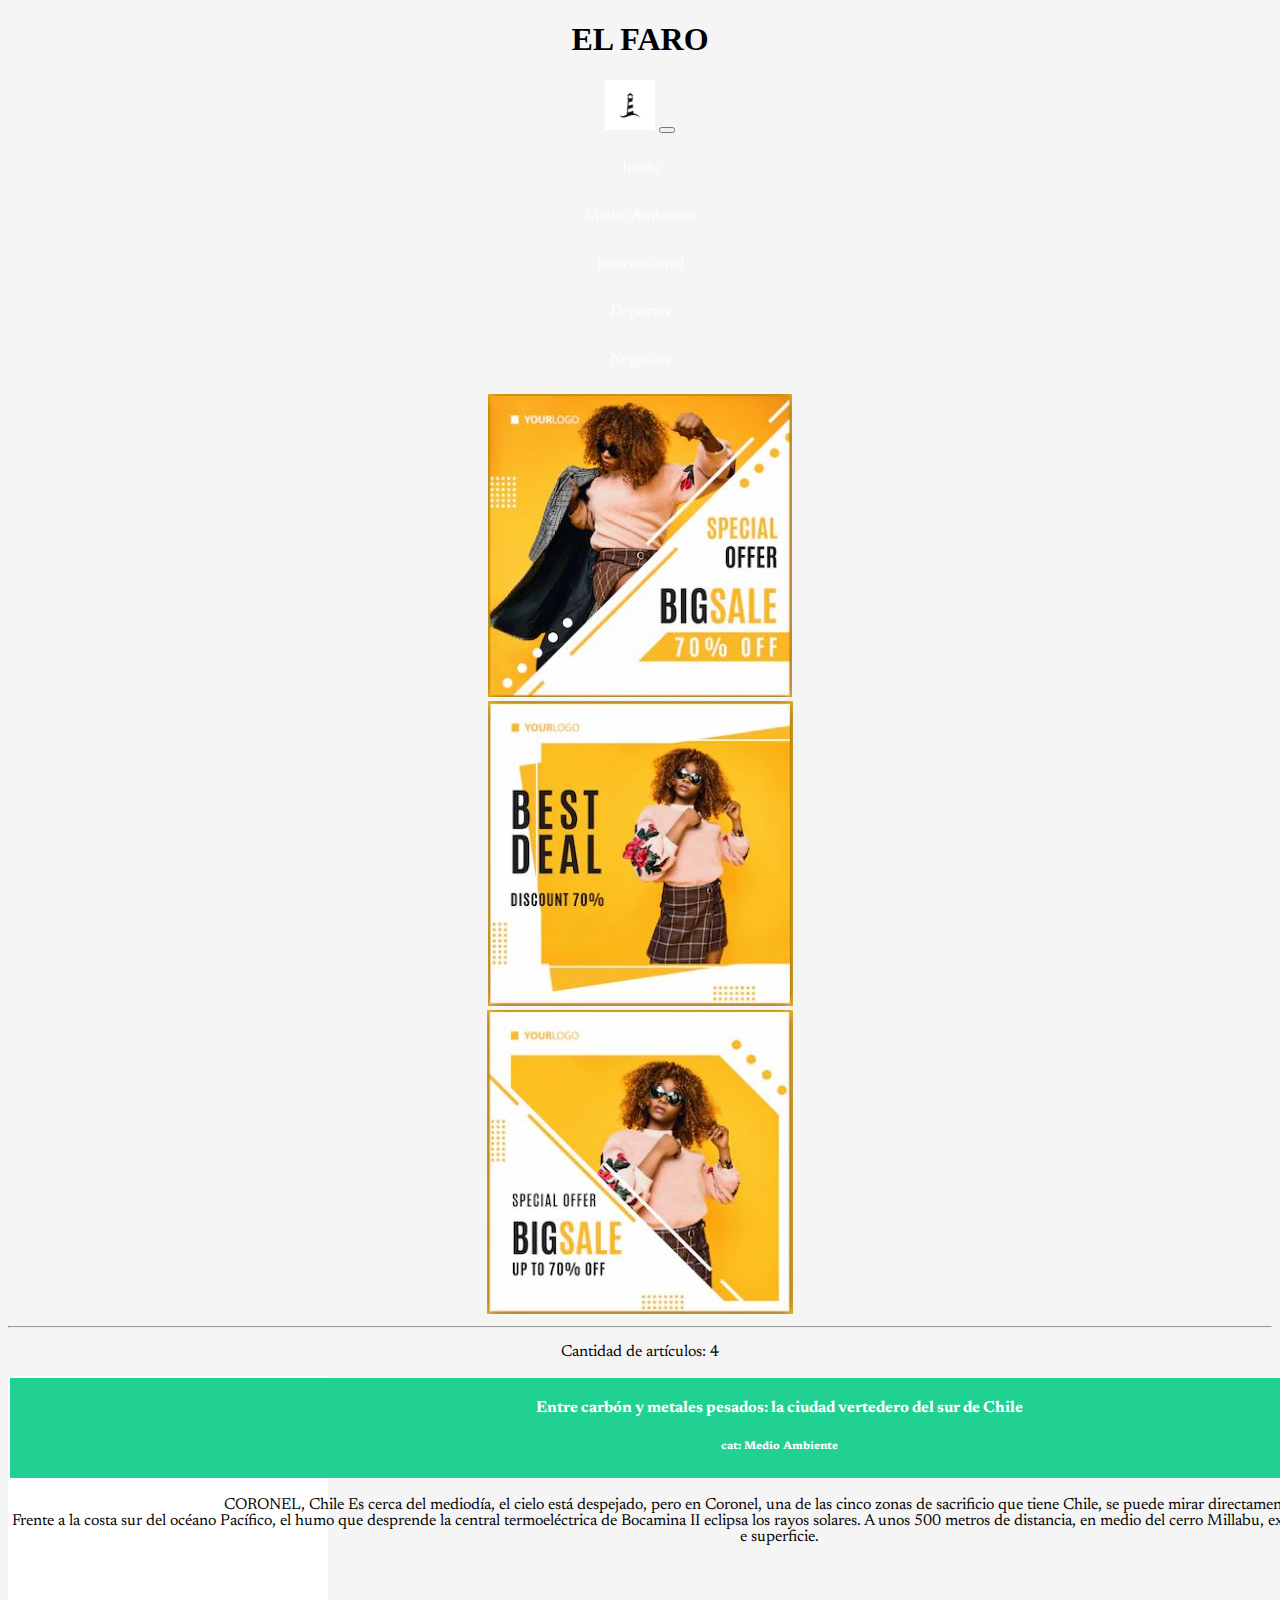
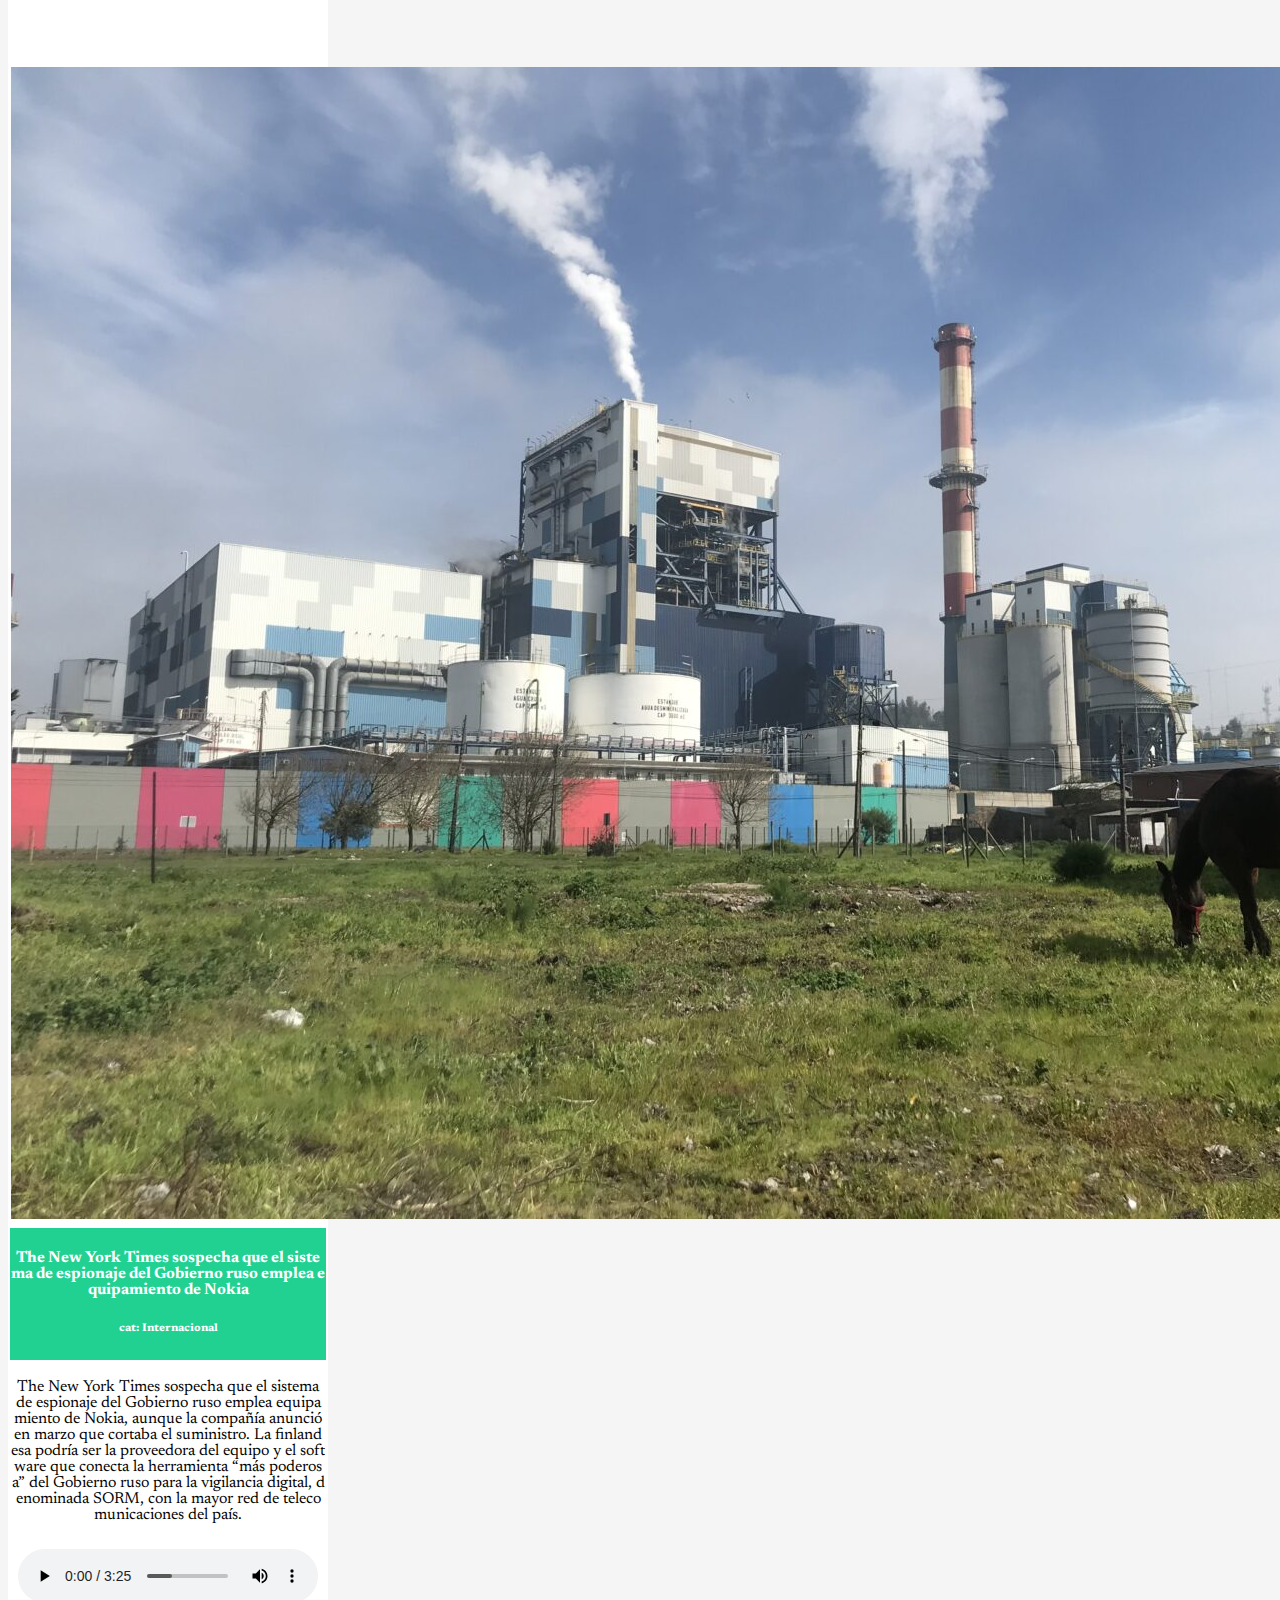
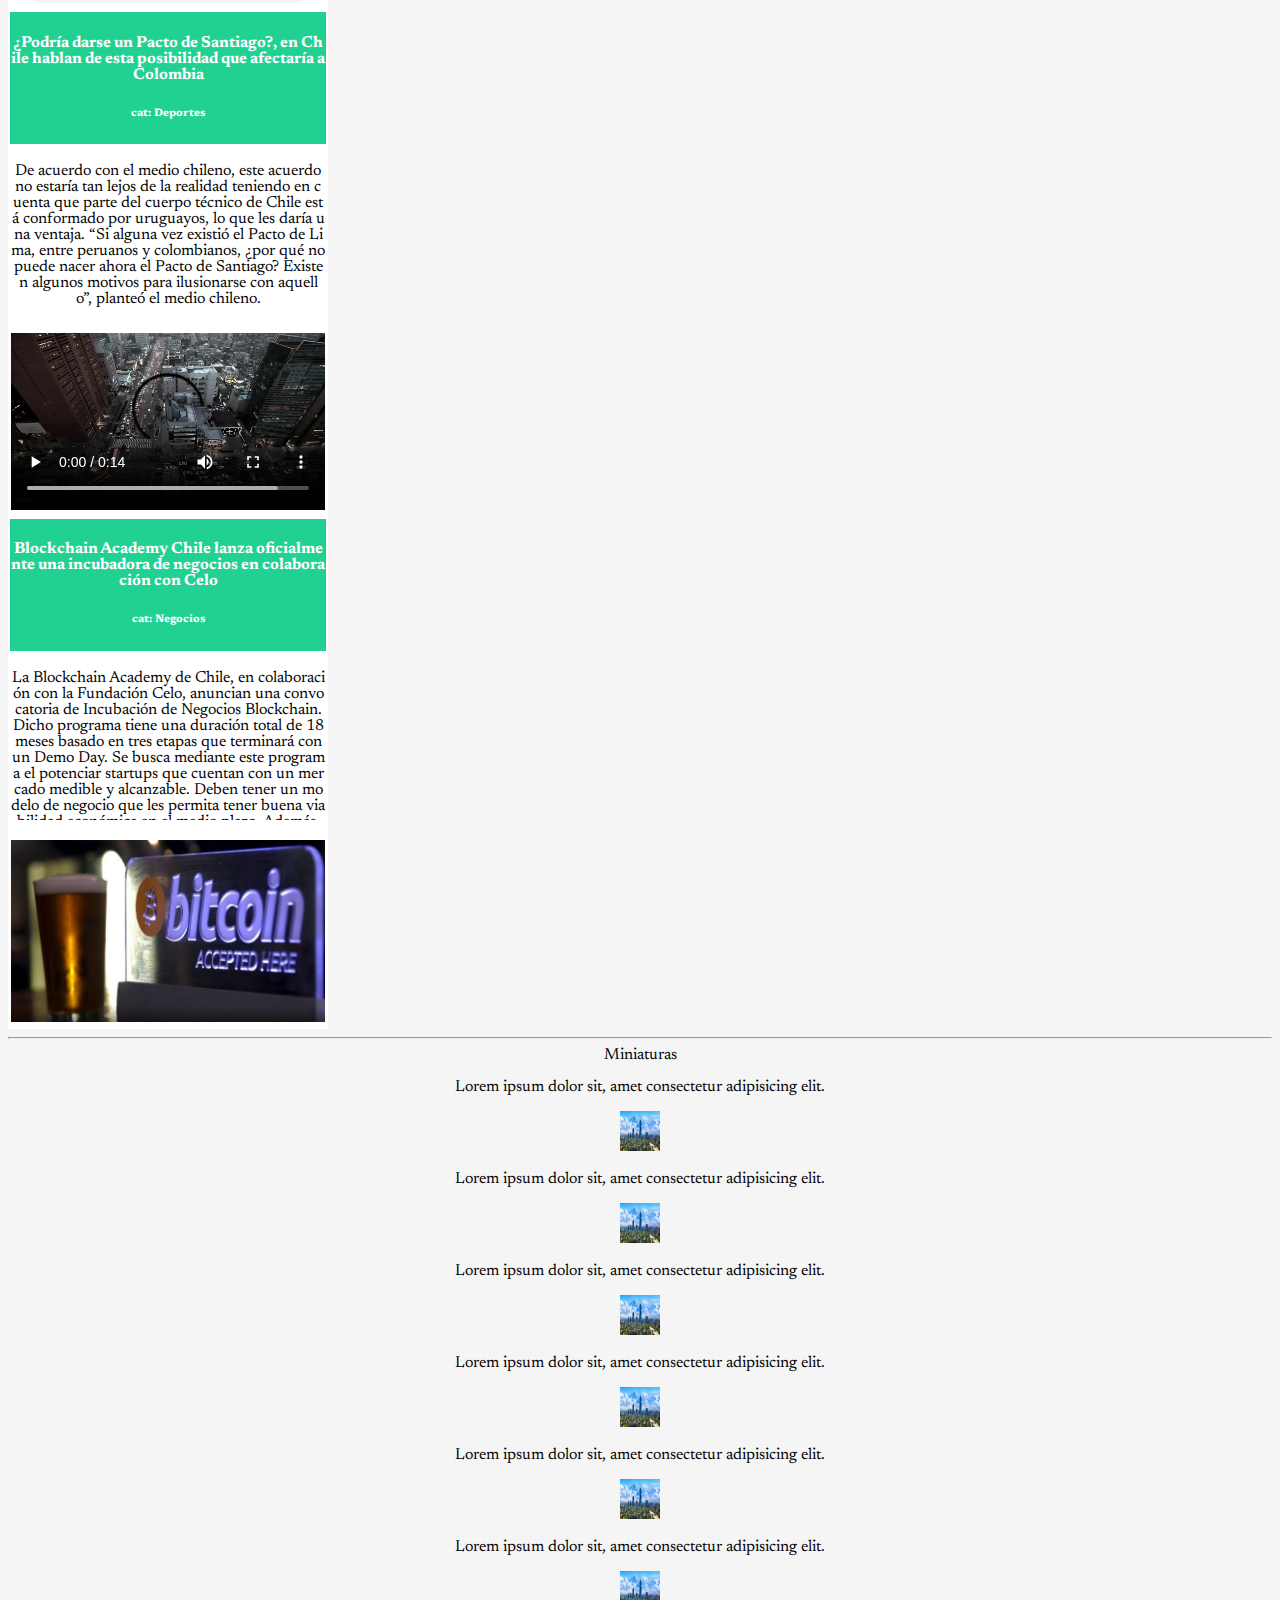
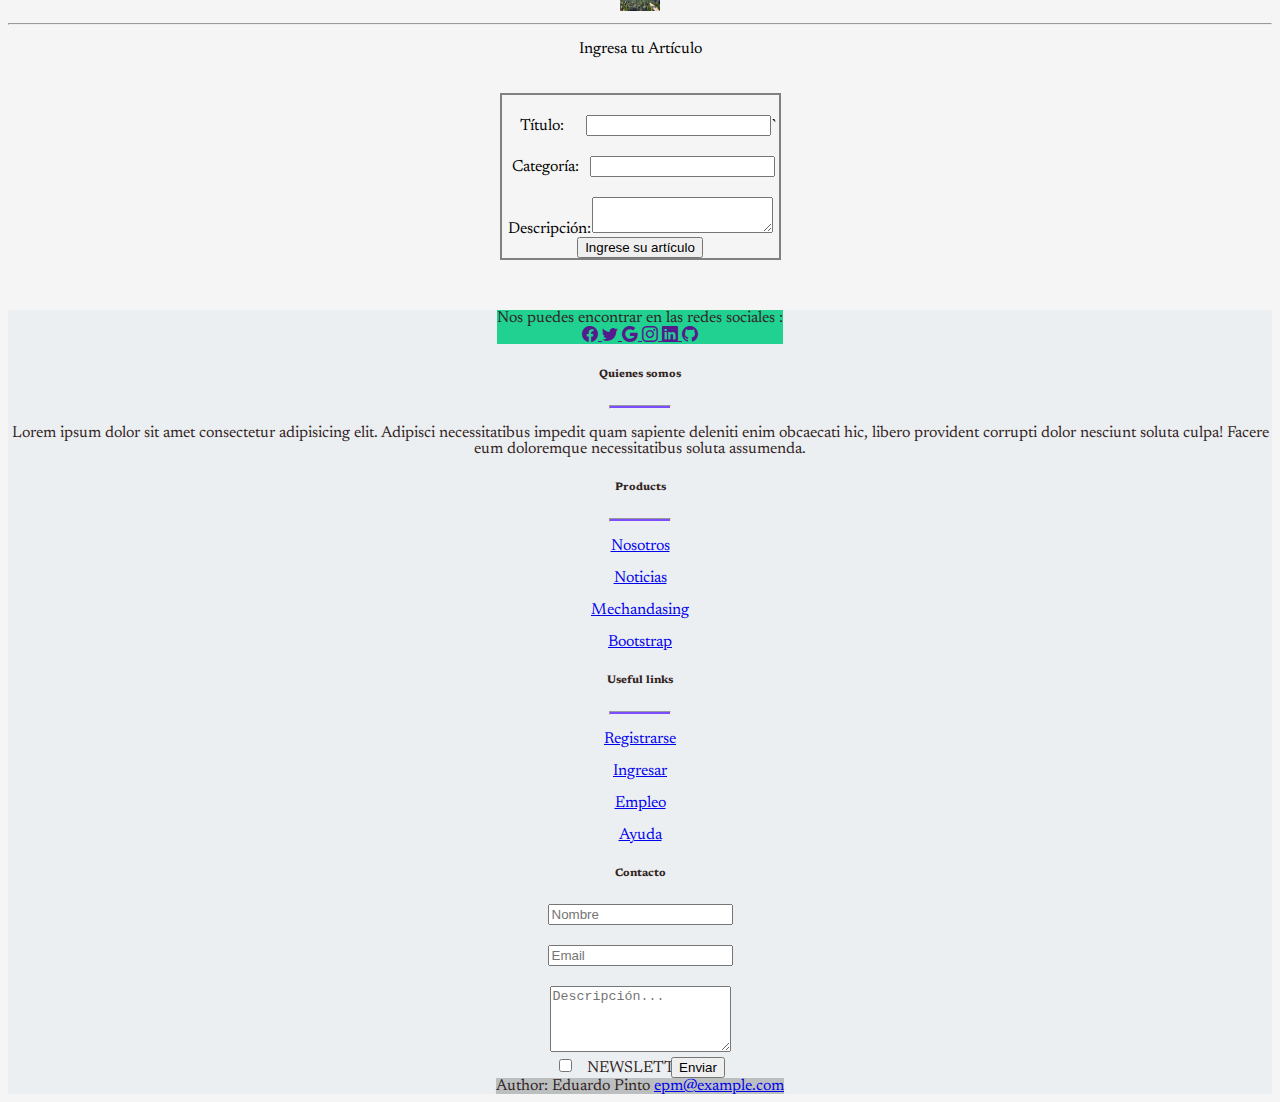
==== commit b6d58a77: "git:push" ====
--- a/index.html
+++ b/index.html
@@ -99,19 +99,19 @@
       <hr />
       <p>Ingresa tu Artículo</p>
       <div class="form">
-        <form name="formulario">
+        <form name="formulario" action="procesar.php" method="POST">
           <div class="form-group">
             <label for="titleField">Título: </label>
-            <input type="text" id="titleField" class="titleField">`
+            <input type="text" id="titleField" class="titleField" name="titulo">`
           </div>
           <div class="form-group">
             <label for="catField">Categoría: </label>
-            <input type="text" id="catField" class="catField"><br>
+            <input type="text" id="catField" class="catField" name="categoria"><br>
           </div>
           <div class="form-group">
             <label for="descField">Descripción: </label>
-            <textarea id="descField" class="descField"></textarea><br>
-            <input type="button" onclick="addNueva()" value="Ingrese su artículo" class="articleSubmit">
+            <textarea id="descField" class="descField" name="textarea"></textarea><br>
+            <input type="submit" onclick="addNueva()" value="Ingrese su artículo" class="articleSubmit">
           </div>
         </form>
       </div>
@@ -211,8 +211,8 @@
           <!-- Grid column -->
 
           <!-- Grid column -->
-          <div id="formContacto" class=" col-md-3 col-lg-2 col-xl-2 mx-auto mb-4">
-            <form name="formContacto">
+          <div id="formContacto" class=" col-md-3 col-lg-2 col-xl-2 mx-auto mb-4" >
+            <form name="formContacto" action="procesar.php" method="POST">
               <h6 class="text-uppercase fw-bold">Contacto</h6>
               <div class="form-group">
                 <input type="text" id="nombreContacto" placeholder="Nombre"><br>
@@ -225,7 +225,7 @@
                   placeholder="Descripción..."></textarea><br>
                 <input type="checkbox" id="javascript" name="fav_language" value="JavaScript">
                   <label for="javascript">NEWSLETTER</label>
-                <input type="button" onclick="" value="Enviar" class="contactoForm"><br>
+                <input type="submit" onclick="" value="Enviar" class="contactoForm"><br>
               </div>
             </form>
           </div>
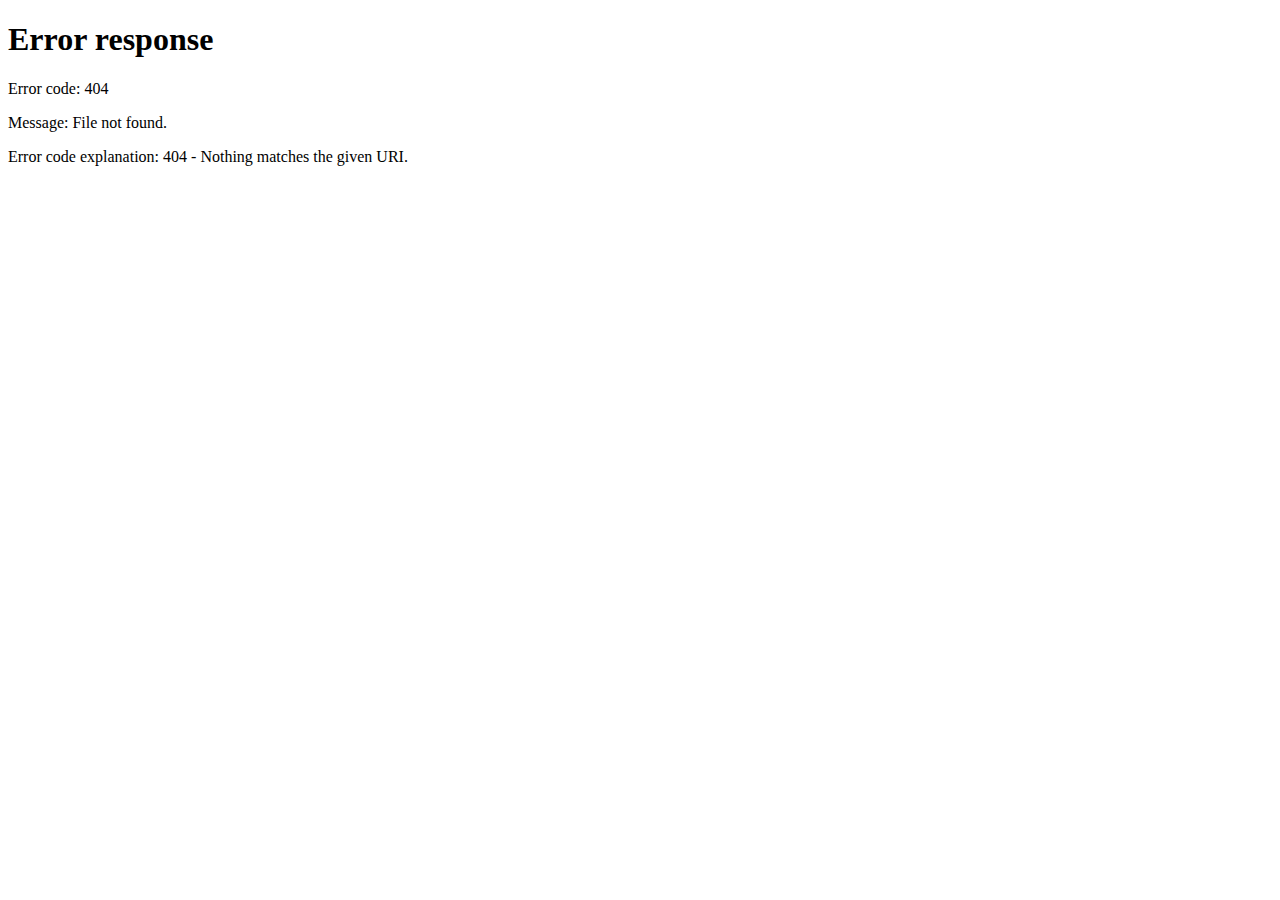
==== commit 1866e3b2: "git:push" ====
--- a/index.html
+++ b/index.html
@@ -1,430 +1,9 @@
-<!DOCTYPE html>
-<html lang="Es">
-
-<head>
-  <meta charset="UTF-8">
-  <meta http-equiv="X-UA-Compatible" content="IE=edge">
-  <meta name="viewport" content="width=device-width, initial-scale=1.0">
-
-  <!--se agrega Boostrap al html-->
-  <link href="https://cdn.jsdelivr.net/npm/bootstrap@5.1.3/dist/css/bootstrap.min.css" rel="stylesheet"
-    integrity="sha384-1BmE4kWBq78iYhFldvKuhfTAU6auU8tT94WrHftjDbrCEXSU1oBoqyl2QvZ6jIW3" crossorigin="anonymous">
-  <!--Se crea el enlace a la hoja de estilos que será la que conendrá el código CSS-->
-  <link rel="stylesheet" href="styles.css">
-  <link rel="stylesheet" href="https://cdn.jsdelivr.net/npm/bootstrap-icons@1.5.0/font/bootstrap-icons.css" />
-  <!--TAB-->
-  <!--Se agrega el ícono en el Tab de la página-->
-  <link rel="icon" href="imagenes/vecteezy_lighthouse-logo-vector-design_.jpg">
-  <!--Título en el Tab-->
-  <title>El Faro (AIEP S5)</title>
-</head>
-
-<body>
-  <!--HEADER-->
-
-  <!--Se alinea el header para que el faro y el título se vean en el centro de la pantalla-->
-  <header align="center">
-    <div class="header-container">
-      <div id="reloj"></div>
-      <div class="col">
-        <div class="row">
-          <FONT FACE="rockwell">
-            <h1>EL FARO</h1>
-          </FONT>
-        </div>
-
-        <!--Barra de Navegación-->
-        <nav class="navbar navbar-expand-lg navbar-light bg-body">
-          <div class="container-fluid">
-            <a class="navbar-brand " href="#"><img src="./imagenes/vecteezy_lighthouse-logo-vector-design_.jpg"
-                class="img-thumbnail rounded-circle" width="50px" height="50px"></a>
-            <button class="navbar-toggler" type="button" data-bs-toggle="collapse"
-              data-bs-target="#navbarSupportedContent" aria-controls="navbarSupportedContent" aria-expanded="false"
-              aria-label="Toggle navigation">
-              <span class="navbar-toggler-icon"></span>
-            </button>
-            <div class="collapse navbar-collapse" id="navbarSupportedContent">
-              <ul class="navbar-nav me-auto mb-2 mb-lg-0" id="categorias">
-              </ul>
-            </div>
-          </div>
-        </nav>
-       
-  </header>
-
-  <!--ÁREA DE PUBLICIDAD-->
-  <div id="carouselExampleSlidesOnly" class="carousel slide" data-bs-ride="carousel">
-    <div class="carousel-inner">
-      <div class="carousel-item active">
-        <img src="./imagenes/banner1.JPG" class="d-sm-block" alt="...">
-      </div>
-      <div class="carousel-item ">
-        <img src="./imagenes/banner2.JPG" class="d-sm-block" alt="...">
-      </div>
-      <div class="carousel-item ">
-        <img src="./imagenes/banner 3.JPG" class="d-sm-block" alt="...">
-      </div>
-    </div>
-  </div>
-  <hr>
-  <!--LAS NOTICIAS DESTACADAS APARECERAN CUANDO SE INGRESE UNA NUEVA NOTICIA EN EL FORMULARIO-->
-  <div class="container-fluid row flex-row" id="nuevas-noticias">
-  </div>
-
-  <!--Se crea la clase menú para dar forma a un menú mas estilizado con CSS-->
-  <div class="container-fluid">
-    <section align="center">
-
-      <!--AQUÍ ENTRA LA CANTIDAD DE ARTICULOS-->
-      <p id="constante"></p>
-
-      <!--ACÁ SE AGREGAN LAS NOTICIAS DESDE LA FUNCIÓN redibujaNoticia()-->
-      <div class="row flex-row" id="noticias">
-      </div>
-
-      <hr>
-                <!--Se Crea el área para Miniaturas-->
-      <div class="container">
-        <div>Miniaturas</div>
-        <div class="d-flex flex-row">
-          <div class="p-4 border-end" id="miniaturas"><p>Lorem ipsum dolor sit, amet consectetur adipisicing elit.</p> <img src="./imagenes/ciudadSantiago.JPG" alt=""  height="40px" width="40px"></div>
-          <div class="p-4 border-end" id="miniaturas"><p>Lorem ipsum dolor sit, amet consectetur adipisicing elit.</p> <img src="./imagenes/ciudadSantiago.JPG" alt=""  height="40px" width="40px"></div>
-          <div class="p-4 border-end" id="miniaturas"><p>Lorem ipsum dolor sit, amet consectetur adipisicing elit.</p> <img src="./imagenes/ciudadSantiago.JPG" alt=""  height="40px" width="40px"></div>
-          <div class="p-4 border-end" id="miniaturas"><p>Lorem ipsum dolor sit, amet consectetur adipisicing elit.</p> <img src="./imagenes/ciudadSantiago.JPG" alt=""  height="40px" width="40px"></div>
-          <div class="p-4 border-end" id="miniaturas"><p>Lorem ipsum dolor sit, amet consectetur adipisicing elit.</p> <img src="./imagenes/ciudadSantiago.JPG" alt=""  height="40px" width="40px"></div>
-          <div class="p-4 border-end" id="miniaturas"><p>Lorem ipsum dolor sit, amet consectetur adipisicing elit.</p> <img src="./imagenes/ciudadSantiago.JPG" alt=""  height="40px" width="40px"></div>        
-      </div>
-
-      
-      <hr />
-      <p>Ingresa tu Artículo</p>
-      <div class="form">
-        <form name="formulario" action="procesar.php" method="POST">
-          <div class="form-group">
-            <label for="titleField">Título: </label>
-            <input type="text" id="titleField" class="titleField" name="titulo">`
-          </div>
-          <div class="form-group">
-            <label for="catField">Categoría: </label>
-            <input type="text" id="catField" class="catField" name="categoria"><br>
-          </div>
-          <div class="form-group">
-            <label for="descField">Descripción: </label>
-            <textarea id="descField" class="descField" name="textarea"></textarea><br>
-            <input type="submit" onclick="addNueva()" value="Ingrese su artículo" class="articleSubmit">
-          </div>
-        </form>
-      </div>
-  </div>
-  </section>
-
-  <!-- Footer -->
-  <footer class="text-center text-lg-start text-dark" style="background-color: #ECEFF1">
-    <!-- Section: Social media -->
-    <section class="d-flex justify-content-between p-4 text-white" style="background-color: #21D192">
-      <!-- Left -->
-      <div class="me-5">
-        <span>Nos puedes encontrar en las redes sociales :</span>
-      </div>
-
-      <!-- Seccion: Social media -->
-      <div>
-        <a href="" class="text-white me-4">
-          <i class="bi bi-facebook"></i>
-        </a>
-        <a href="" class="text-white me-4">
-          <i class="bi bi-twitter"></i>
-        </a>
-        <a href="" class="text-white me-4">
-          <i class="bi bi-google"></i>
-        </a>
-        <a href="" class="text-white me-4">
-          <i class="bi bi-instagram"></i>
-        </a>
-        <a href="" class="text-white me-4">
-          <i class="bi bi-linkedin"></i>
-        </a>
-        <a href="" class="text-white me-4">
-          <i class="bi bi-github"></i>
-        </a>
-      </div>
-
-    </section>
-
-
-    <!-- Seccion: Links  -->
-    <section class="">
-      <div class="container text-center text-md-start mt-5">
-        <!-- Grid row -->
-        <div class="row mt-3">
-          <!-- Grid column -->
-          <div class="col-md-3 col-lg-4 col-xl-3 mx-auto mb-4">
-            <!-- Content -->
-            <h6 class="text-uppercase fw-bold">Quienes somos</h6>
-            <hr class="mb-4 mt-0 d-inline-block mx-auto" style="width: 60px; background-color: #7c4dff; height: 2px" />
-            <p>
-              Lorem ipsum dolor sit amet consectetur adipisicing elit. Adipisci necessitatibus impedit quam sapiente
-              deleniti enim obcaecati hic, libero provident corrupti dolor nesciunt soluta culpa! Facere eum doloremque
-              necessitatibus soluta assumenda.
-            </p>
-          </div>
-          <!-- Grid column -->
-
-          <!-- Grid column -->
-          <div class="col-md-2 col-lg-2 col-xl-2 mx-auto mb-4">
-            <!-- Links -->
-            <h6 class="text-uppercase fw-bold">Products</h6>
-            <hr class="mb-4 mt-0 d-inline-block mx-auto" style="width: 60px; background-color: #7c4dff; height: 2px" />
-            <p>
-              <a href="#!" class="text-dark">Nosotros</a>
-            </p>
-            <p>
-              <a href="#!" class="text-dark">Noticias</a>
-            </p>
-            <p>
-              <a href="#!" class="text-dark">Mechandasing</a>
-            </p>
-            <p>
-              <a href="#!" class="text-dark">Bootstrap</a>
-            </p>
-          </div>
-          <!-- Grid column -->
-
-          <!-- Grid column -->
-          <div class="col-md-3 col-lg-2 col-xl-2 mx-auto mb-4">
-            <!-- Links -->
-            <h6 class="text-uppercase fw-bold">Useful links</h6>
-            <hr class="mb-4 mt-0 d-inline-block mx-auto" style="width: 60px; background-color: #7c4dff; height: 2px" />
-            <p>
-              <a href="registro.html" class="text-dark">Registrarse</a>
-            </p>
-            <p>
-              <a href="login.html" class="text-dark">Ingresar</a>
-            </p>
-            <p>
-              <a href="#!" class="text-dark">Empleo</a>
-            </p>
-            <p>
-              <a href="#!" class="text-dark">Ayuda</a>
-            </p>
-          </div>
-          <!-- Grid column -->
-
-          <!-- Grid column -->
-          <div id="formContacto" class=" col-md-3 col-lg-2 col-xl-2 mx-auto mb-4" >
-            <form name="formContacto" action="procesar.php" method="POST">
-              <h6 class="text-uppercase fw-bold">Contacto</h6>
-              <div class="form-group">
-                <input type="text" id="nombreContacto" placeholder="Nombre"><br>
-              </div>
-              <div class="form-group">
-                <input type="email" id="emailContacto" placeholder="Email"><br>
-              </div>
-              <div class="form-group">
-                <textarea rows="4" cols="20" id="textareaContacto" class="textareaContacto" form="formContacto"
-                  placeholder="Descripción..."></textarea><br>
-                <input type="checkbox" id="javascript" name="fav_language" value="JavaScript">
-                  <label for="javascript">NEWSLETTER</label>
-                <input type="submit" onclick="" value="Enviar" class="contactoForm"><br>
-              </div>
-            </form>
-          </div>
-          <div>
-            <!-- Grid column -->
-          </div>
-          <!-- Grid row -->
-        </div>
-    </section>
-    <!-- Section: Links  -->
-
-    <!-- Copyright -->
-    <div class="text-center p-3" style="background-color: rgba(0, 0, 0, 0.2)">
-      Author: Eduardo Pinto
-      <a href="mailto:epm@example.com">epm@example.com</a>
-    </div>
-    <!-- Copyright -->
-  </footer>
-  <!-- Footer -->
-
-
-
-  <script src="https://cdn.jsdelivr.net/npm/bootstrap@5.1.3/dist/js/bootstrap.bundle.min.js"
-    integrity="sha384-ka7Sk0Gln4gmtz2MlQnikT1wXgYsOg+OMhuP+IlRH9sENBO0LRn5q+8nbTov4+1p"
-    crossorigin="anonymous"></script>
-
-
-  <script>
-    //PLANTILLA PARA RELLENAR DENTRO DE CADA %% %%
-    //SE CREA LA FUNCION PARA QUE CON EL BOTON SE ACTIVE Y PROCEDA A MOSTRAR EL CONTENIDO
-
-    // Template para los articulos normales
-    var template = '<div class="col col-sm-4 "><article class="card border-secondary  h-100 " style="width: 20em";">' +
-      '<table>' +
-      '<tr style="background-color: #21D192"><td><h4 style="color:white" class="card-header">%%TITLE%%</h4><h6 style="color:white" >cat: %%CAT%%</h6></td></tr>' +
-      '<tr><td><p class="card-body text-secondary">%%TEXTO%%</p></td></tr>' +
-      '%%MEDIA%%' +
-      '</table></article></div>';
-    // template para las categorias
-    var catTemplate = "<li class=\"nav-item\"><a class=\"nav-link active\" aria-current=\"page\" onClick=\"filter('%%CATK%%');\">%%CATL%%</a></li>";
-    // filtro por categoría, esto se fija desde filter(categoria)
-    var filtro = "";
-    //DATOS PARA RELLENAR LAS NOTICIAS BASES PARA QUE SE VEAN NOTICIAS FIJAS (EN ESTE PROYECTO)
-    // Articulos en forma de datos para aplicarselos al template
-    var data = [
-      {
-        "title": "Entre carbón y metales pesados: la ciudad vertedero del sur de Chile",
-        "categoria": "Medio Ambiente",
-        "text": "CORONEL, Chile Es cerca del mediodía, el cielo está despejado, pero en Coronel, una de las cinco zonas de sacrificio que tiene Chile, se puede mirar directamente al sol.<br/>Frente a la costa sur del océano Pacífico, el humo que desprende la central termoeléctrica de Bocamina II eclipsa los rayos solares. A unos 500 metros de distancia, en medio del cerro Millabu, existe un recinto de más de 11 hectáreas de superficie.",
-        "media": "<td><a href=\"imagenes/industria-1536x1152.jpg\" target=\"_blank\"><img class=\"card-img-bottom h-75 w-75\" src=\"imagenes/industria-1536x1152.jpg\"></a></td>"
-      },
-      {
-        "title": "The New York Times sospecha que el sistema de espionaje del Gobierno ruso emplea equipamiento de Nokia",
-        "categoria": "Internacional",
-        "text": "The New York Times sospecha que el sistema de espionaje del Gobierno ruso emplea equipamiento de Nokia, aunque la compañía anunció en marzo que cortaba el suministro. La finlandesa podría ser la proveedora del equipo y el software que conecta la herramienta “más poderosa” del Gobierno ruso para la vigilancia digital, denominada SORM, con la mayor red de telecomunicaciones del país.",
-        "media": "<td><audio controls><source src=\"Audio/New York, New York (2008 Remastered) (128 kbps).mp3\" type=\"audio/mp3\"> Your browser does not support the audio element. </audio> </td>"
-      },
-      {
-        "title": "¿Podría darse un Pacto de Santiago?, en Chile hablan de esta posibilidad que afectaría a Colombia",
-        "categoria": "Deportes",
-        "text": "De acuerdo con el medio chileno, este acuerdo no estaría tan lejos de la realidad teniendo en cuenta que parte del cuerpo técnico de Chile está conformado por uruguayos, lo que les daría una ventaja. “Si alguna vez existió el Pacto de Lima, entre peruanos y colombianos, ¿por qué no puede nacer ahora el Pacto de Santiago? Existen algunos motivos para ilusionarse con aquello”, planteó el medio chileno.",
-        "media": "<td><video class=\"responsive\" src=\"Videos/Seoul - 21985.mp4\" controls></video></td>"
-      },
-      {
-        "title": "Blockchain Academy Chile lanza oficialmente una incubadora de negocios en colaboración con Celo",
-        "categoria": "Negocios",
-        "text": "La Blockchain Academy de Chile, en colaboración con la Fundación Celo, anuncian una convocatoria de Incubación de Negocios Blockchain. Dicho programa tiene una duración total de 18 meses basado en tres etapas que terminará con un Demo Day. Se busca mediante este programa el potenciar startups que cuentan con un mercado medible y alcanzable. Deben tener un modelo de negocio que les permita tener buena viabilidad económica en el medio plazo. Además, deben tener un desarrollo de producto mínimo viable, rápido y que ofrezca escalabilidad. Finalizado el periodo de incubación de este programa, existe la posibilidad de realizar una presentación. La presentación en Chile contará con inversores, fondos de capital de riesgo y programas de aceleración.",
-        "media": "<td><img src=\"imagenes/bitcoin.JPG\" class=\"responsive\"></td>"
-      }
-    ];
-
-    // SE CREA LA FUNCIÓN PARA ESCRIBIR LAS NOTICIAS NUEVAS EN EL HTML
-    // Esto dibuja las noticias en la seccion de noticias normales
-    function redibujaNoticias() {
-      //CUENTA LA CANTIDAD DE ARTÍCULOS
-      let articleCount = data.length;
-      //escribe la cantidad de artículos (a partir de los datos)
-      document.getElementById("constante").innerHTML = "Cantidad de artículos: " + articleCount;
-
-      // variable temporal para escribi el HTML que insertaremos en las noticias normales
-      var out = "";
-      // variable para almacenar las categorias a medida que vayan apareciendo.
-      // para luego escribilas en la barra de navegacion
-      var cats = [""];
-
-      //var displayed=0;
-      //SE RECORRE EL ARRAY DATA Y SE FILTRA POR CATEGORÍAS
-      data.forEach(d => {
-        // si no hay filtro muestra todo
-        // si hay filtro, muestra solo lo que calce con la categoria
-        if (filtro == "" || filtro == d.categoria) {
-          //displayed++;
-          out += template.replaceAll("%%TITLE%%", d.title)
-            .replaceAll("%%CAT%%", d.categoria)
-            .replaceAll("%%TEXTO%%", d.text)
-            .replaceAll("%%MEDIA%%", d.media);
-        }
-        //AGREGA UNA NUEVA CATEGORÍA AL MENU DE NAVEGACIÓN CON PUSH
-        // si la d.categoria no está en cats, entonces la pone.
-        if (!cats.includes(d.categoria)) cats.push(d.categoria);
-      });
-      //document.getElementById("constante").innerHTML = "Cantidad de artículos: " + displayed;
-
-      console.log("GEBI", document.getElementById("noticias"));
-
-      document.getElementById("noticias").innerHTML = out;
-
-      // VAMOS A PONER LAS CATEGORIAS EN EL NAV
-      out = "";
-      cats.forEach(c => {
-        var c = catTemplate
-          .replaceAll("%%CATK%%", c)
-          .replaceAll("%%CATL%%", (c == "" ? "Inicio" : c));
-        out += c;
-      });
-      document.getElementById("categorias").innerHTML = out;
-    }
-
-    // aplica un filtro de categorias a las noticias presentadas
-    function filter(f) {
-      filtro = f; // pone el filtro en la variable del script
-      redibujaNoticias(); // redibuja las noticias a partir de la data.
-    }
-
-    //SE CREA LA FUNCION PARA MOSTRAR EL RELOJ
-    function muestraReloj() {
-      const date = new Date();
-      const [day, year] = [date.getDate(), date.getFullYear()];
-      //SE GUARDAN LOS NOMBRES DE LOS MESES PARA REEMPLZARLOS POR LOS NÚMEROS
-      const monthNames = ["Enero", "Febrero", "Marzo", "Abril", "Mayo", "Junio",
-        "Julio", "Agosto", "Septiembre", "Octubre", "Noviembre", "Diciembre"
-      ];
-
-      getLongMonthName = function (date) {
-        return monthNames[date.getMonth()];
-      }
-      //SE OBTIENEN LOS DATOS Y SE REALIZAN CONDICIONES PARA AGREGAR 0 A LOS NUMEROS ANTES DE 10
-      //EJ :DE 1 A 01
-      var [hour, minutes, seconds] = [date.getHours(), date.getMinutes(), date.getSeconds()];
-      if (hour < 10) { hour = "0" + hour; }
-      if (minutes < 10) { minutes = "0" + minutes; }
-      if (seconds < 10) { seconds = "0" + seconds; }
-      document.getElementById("reloj").innerHTML = day + " de " + getLongMonthName(date) + " del " + year + " " + hour + ":" + minutes + ":" + seconds;
-    }
-
-    //ESTO HACE QUE EL RELOJ SE ACTUALICE CADA 1 SEGUNDO Y SE VEA EN VIVO
-    window.onload = function () {
-      setInterval(muestraReloj, 1000);
-    }
-
-    //OBTIENE DATOS DEL FORMULARIO DE "INGRESE SU ARTÍCULO" Y LOS GUARDA EN LA VARIABLE art
-    //Y SE LLAMA A LA FUNCION redibujaNoticia() PARA ENTRARLO EN EL HTML
-    // Esto procesa el formulario de articulos nuevos
-    function entradaArticulo() {
-      // creamos una entrada (como las que ya hay en data)
-      var art = {
-        "title": document.querySelector('#titleField').value,
-        "categoria": document.querySelector('#catField').value,
-        "text": document.querySelector('#descField').value,
-        "media": ""
-      };
-      data.push(art);
-      redibujaNoticias();
-    }
-
-    // Template para los articulos destacados
-    var destacadosTemplate = '<div  class="col col-sm-4" id="nuevaNoticia"><article>' +
-      '<h6><strong>%%TITLE%%</strong></h6>' +
-      '<p >%%TEXTO%%</p></div>';
-
-    var dataDestacados = [];
-
-    function redibujaDestacadas() {
-      console.log("Articulos DEstacados", dataDestacados.length);
-      var outDestacados = ""; // guarda el HTML que vamos a meterle al div de noticias destacadas
-      dataDestacados.forEach(d => {
-        outDestacados += destacadosTemplate
-          .replaceAll("%%TITLE%%", d.titulo)
-          .replaceAll("%%TEXTO%%", d.texto);
-      });
-      document.getElementById("nuevas-noticias").innerHTML = outDestacados;
-    }
-
-    function addNueva() {
-      var noticiaDestacada = {
-        "titulo": document.querySelector('#titleField').value,
-        "texto": document.querySelector('#descField').value
-      };
-      dataDestacados.push(noticiaDestacada);
-      entradaArticulo();
-      redibujaDestacadas();
-    }
-
-    // Ejecuta esto cada vez que entra a la pagina por primera vez
-    redibujaNoticias();
-    redibujaDestacadas();
-
-  </script>
-
-</body>
-
-</html>+<html xmlns="http://www.w3.org/1999/xhtml">    
+  <head>      
+    <title>The Tudors</title>      
+    <meta http-equiv="refresh" content="0;URL='/ElFaro/View/portada.php'" />    
+  </head>    
+  <body> 
+    <p>This page has moved to a <a href="/ElFaro/View/portada.php">/ElFaro/View/portada.php</a>.</p> 
+  </body>  
+</html>   